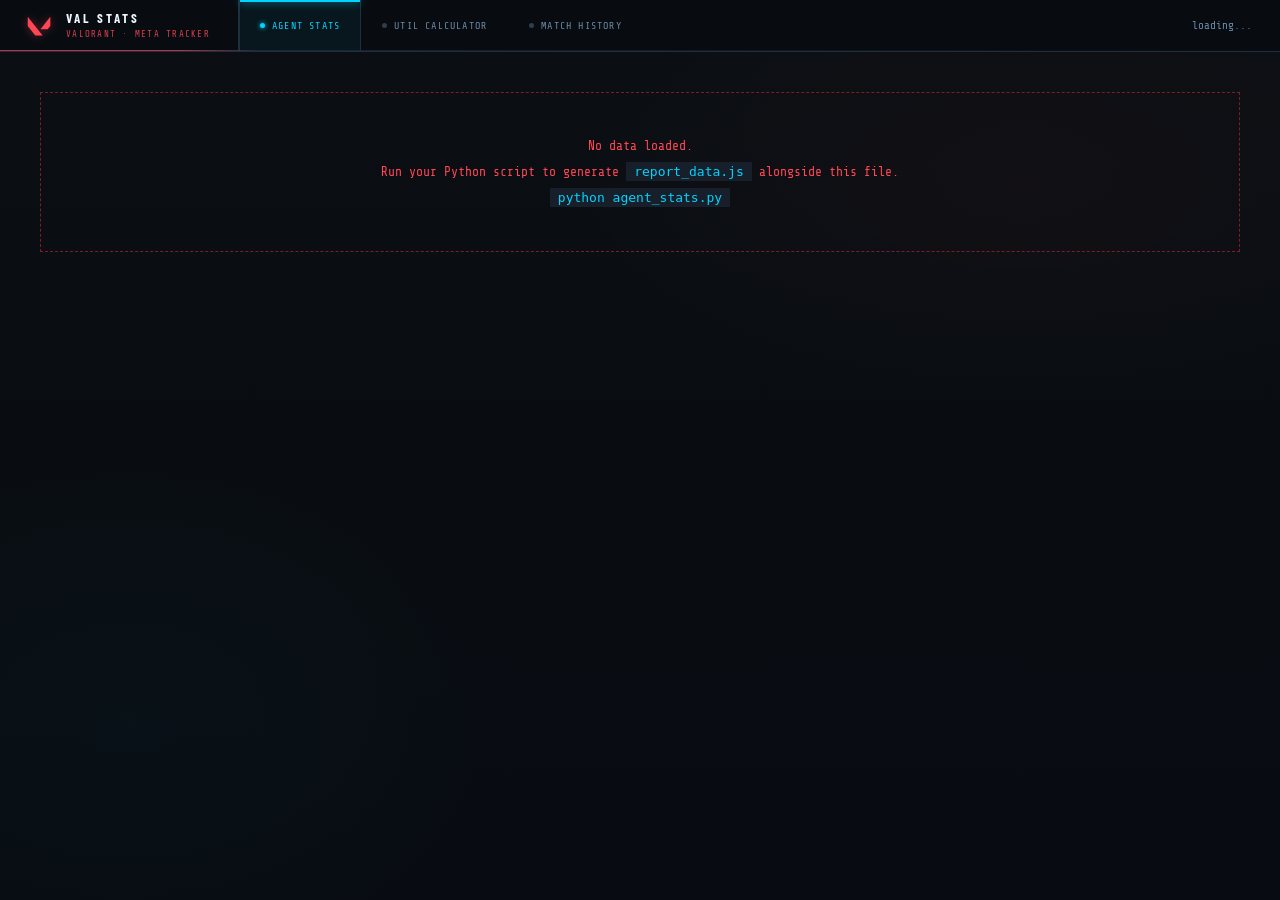
==== index.html @ 7b9d7e97 "complete rework of the html report;" ====
<!DOCTYPE html>
<html lang="en">

<head>
  <meta charset="UTF-8">
  <meta name="viewport" content="width=device-width, initial-scale=1.0">
  <title>VAL STATS</title>
  <script src="report_data.js"></script>
  <script src="round_stats.js"></script>
  <link
    href="https://fonts.googleapis.com/css2?family=Share+Tech+Mono&family=Barlow+Condensed:wght@300;400;600;700;900&family=Orbitron:wght@400;700;900&display=swap"
    rel="stylesheet">
  <link rel="stylesheet" href="shared.css">
  <style>
    /* index-specific overrides: util page is narrower, account for sticky header */
    #page-util .util-app {
      min-height: calc(100vh - 65px);
    }

    /* ── HEADER ─────────────────────────────────────────────── */
    header {
      border-bottom: 1px solid var(--border);
      padding: 0 28px 0 24px;
      display: flex;
      align-items: stretch;
      justify-content: space-between;
      background: #080c11;
      position: sticky;
      top: 0;
      z-index: 100;
      height: 52px;
    }

    header::after {
      content: '';
      position: absolute;
      bottom: 0;
      left: 0;
      right: 0;
      height: 1px;
      background: linear-gradient(90deg, var(--red) 0%, var(--red) 180px, var(--border) 260px, transparent 100%);
      opacity: .7;
    }

    /* ── LOGO MARK — crosshair/data grid icon ─── */
    .logo {
      display: flex;
      align-items: center;
      gap: 12px;
      padding-right: 28px;
      border-right: 1px solid var(--border);
      margin-right: 0;
    }

    .logo-mark {
      width: 30px;
      height: 30px;
      position: relative;
      flex-shrink: 0;
    }

    .logo-mark svg {
      position: absolute;
      inset: 0;
      width: 100%;
      height: 100%;
      filter: drop-shadow(0 0 4px #ff465566);
    }

    .logo-text {
      font-family: var(--body);
      font-size: 13px;
      font-weight: 700;
      letter-spacing: .22em;
      text-transform: uppercase;
      color: var(--text-bright);
      line-height: 1;
    }

    .logo-sub {
      font-family: var(--mono);
      font-size: 9px;
      color: var(--red);
      letter-spacing: .14em;
      margin-top: 4px;
      text-transform: uppercase;
      opacity: .85;
    }

    /* ── NAV TABS ─── */
    .nav-tabs {
      display: flex;
      align-items: stretch;
      gap: 0;
      margin-left: 0;
      height: 100%;
    }

    .nav-tab {
      padding: 0 20px;
      font-family: var(--mono);
      font-size: 10px;
      letter-spacing: .12em;
      cursor: pointer;
      background: none;
      border: none;
      color: var(--text-dim);
      transition: color .15s, background .15s;
      display: flex;
      align-items: center;
      gap: 7px;
      position: relative;
      white-space: nowrap;
      border-left: 1px solid transparent;
      border-right: 1px solid transparent;
    }

    .nav-tab::before {
      content: '';
      position: absolute;
      top: 0;
      left: 0;
      right: 0;
      height: 2px;
      background: transparent;
      transition: background .15s;
    }

    .nav-tab:hover {
      color: var(--text);
      background: rgba(255, 255, 255, .03);
    }

    .nav-tab.active {
      color: var(--cyan);
      background: rgba(0, 212, 255, .05);
      border-left-color: var(--border);
      border-right-color: var(--border);
    }

    .nav-tab.active::before {
      background: var(--cyan);
      box-shadow: 0 0 8px var(--cyan);
    }

    .nav-tab-dot {
      width: 5px;
      height: 5px;
      border-radius: 50%;
      background: var(--text-dim);
      opacity: .4;
      transition: all .15s;
      flex-shrink: 0;
    }

    .nav-tab.active .nav-tab-dot {
      background: var(--cyan);
      opacity: 1;
      box-shadow: 0 0 5px var(--cyan);
    }

    .nav-tab:hover .nav-tab-dot {
      opacity: .7;
    }

    .header-meta {
      font-family: var(--mono);
      font-size: 11px;
      color: var(--text-dim);
      display: flex;
      align-items: center;
    }

    .header-meta span {
      color: var(--cyan);
    }

    #no-data-banner {
      padding: 40px;
      text-align: center;
      font-family: var(--mono);
      font-size: 13px;
      color: var(--red);
      border: 1px dashed var(--red-dim);
      margin: 40px;
      line-height: 2;
    }

    #no-data-banner code {
      color: var(--cyan);
      background: var(--bg3);
      padding: 2px 8px;
    }

    /* ── PAGES ──────────────────────────────────────────────── */
    .page {
      display: none;
    }

    .page.active {
      display: block;
    }

    /* ── CONTROLS BAR ───────────────────────────────────────── */
    .controls {
      background: #0a0e16;
      border-bottom: 1px solid var(--border-bright);
      padding: 10px 24px;
      display: flex;
      gap: 14px;
      flex-wrap: nowrap;
      align-items: center;
      position: sticky;
      top: 52px;
      z-index: 40;
      box-shadow: 0 4px 16px rgba(0, 0, 0, .55);
    }

    .control-group {
      display: flex;
      align-items: center;
      gap: 8px;
    }

    .control-group label {
      color: var(--text-dim);
      font-family: var(--mono);
      font-size: 10px;
      letter-spacing: .08em;
      text-transform: uppercase;
      white-space: nowrap;
    }

    select,
    input[type=number] {
      background: var(--bg3);
      border: 1px solid var(--border);
      color: var(--text-bright);
      font-family: var(--mono);
      font-size: 12px;
      padding: 7px 10px;
      border-radius: 1px;
      outline: none;
      transition: border-color .2s;
      appearance: none;
      cursor: pointer;
    }

    select:focus,
    input[type=number]:focus {
      border-color: var(--cyan);
    }

    select option {
      background: #101720;
    }

    .role-filters {
      display: flex;
      gap: 4px;
      flex-wrap: wrap;
    }

    .role-grid {
      display: grid;
      grid-template-columns: 1fr 1fr;
      gap: 3px;
    }

    .role-btn {
      padding: 7px 6px;
      border: 1px solid var(--border);
      background: var(--bg3);
      color: var(--text-dim);
      font-family: var(--mono);
      font-size: 10px;
      cursor: pointer;
      transition: all .15s;
      white-space: nowrap;
      text-align: center;
      letter-spacing: .04em;
    }

    .role-btn.active {
      border-color: var(--role-col, var(--cyan));
      color: var(--role-col, var(--cyan));
      background: color-mix(in srgb, var(--role-col, var(--cyan)) 10%, transparent);
    }

    .checkbox-group {
      display: flex;
      align-items: center;
      gap: 7px;
      font-family: var(--mono);
      font-size: 10px;
      color: var(--text-dim);
    }

    input[type=checkbox] {
      width: 15px;
      height: 15px;
      cursor: pointer;
      accent-color: var(--cyan);
    }

    /* ── META PAGE ──────────────────────────────────────────── */
    .meta-layout {
      display: grid;
      grid-template-columns: var(--sidebar-width) 1fr;
      min-height: calc(100vh - 65px);
    }

    .meta-sidebar {
      border-right: 1px solid var(--border);
      padding: var(--sidebar-padding);
      display: flex;
      flex-direction: column;
      gap: 12px;
      background: var(--panel);
      position: sticky;
      height: 100%;
      max-height: 100vh;
      top: 52px;
    }

    .meta-main {
      padding: 22px;
      display: flex;
      flex-direction: column;
      gap: 22px;
    }

    .panel {
      border: 1px solid var(--border);
      background: var(--bg2);
    }

    .panel-hdr {
      padding: var(--panel-hdr-padding);
      border-bottom: 1px solid var(--border);
      font-family: var(--mono);
      font-size: var(--panel-hdr-size);
      /* standardized: was 10px */
      letter-spacing: .12em;
      color: var(--cyan);
      text-transform: uppercase;
    }

    .panel-hdr::before {
      content: '// ';
      color: var(--text-dim);
    }

    .panel-body {
      padding: 16px;
    }

    .section-title {
      font-family: var(--display);
      font-size: 10px;
      letter-spacing: .18em;
      color: var(--text-dim);
      text-transform: uppercase;
      display: flex;
      align-items: center;
      gap: 12px;
      margin-bottom: 14px;
    }

    .section-title::after {
      content: '';
      flex: 1;
      height: 1px;
      background: var(--border);
    }

    .pfbtn {
      display: block;
      width: 100%;
      padding: 9px 12px;
      border: 1px solid var(--border);
      background: var(--bg3);
      color: var(--text-dim);
      font-family: var(--mono);
      font-size: 13px;
      cursor: pointer;
      transition: all .12s;
      text-align: left;
      letter-spacing: .04em;
      margin-bottom: 4px;
    }

    .pfbtn.active {
      border-color: var(--cyan);
      color: var(--cyan);
      background: var(--cyan-dim);
    }

    .sbtn-grid {
      display: grid;
      grid-template-columns: 1fr 1fr;
      gap: 3px;
    }

    .sbtn {
      padding: 7px 6px;
      border: 1px solid var(--border);
      background: var(--bg3);
      color: var(--text-dim);
      font-family: var(--mono);
      font-size: 11px;
      cursor: pointer;
      transition: all .12s;
      text-align: center;
      letter-spacing: .03em;
    }

    .sbtn.active {
      border-color: var(--yellow);
      color: var(--yellow);
      background: #1a1500;
    }

    .phase-dist-row {
      display: grid;
      grid-template-columns: repeat(4, 1fr);
      gap: 10px;
      margin-bottom: 4px;
    }

    .pd-card {
      border: 1px solid var(--border);
      background: var(--panel);
      padding: 14px;
      text-align: center;
      position: relative;
      overflow: hidden;
    }

    .pd-card::before {
      content: '';
      position: absolute;
      top: 0;
      left: 0;
      right: 0;
      height: 2px;
      background: var(--acc, var(--cyan));
    }

    .pd-name {
      font-family: var(--mono);
      font-size: 9px;
      color: var(--text-dim);
      letter-spacing: .1em;
      text-transform: uppercase;
      margin-bottom: 6px;
    }

    .pd-pct {
      font-family: var(--display);
      font-size: 24px;
      font-weight: 700;
      color: var(--acc, var(--cyan));
      line-height: 1;
    }

    .pd-sub {
      font-family: var(--mono);
      font-size: 10px;
      color: var(--text-dim);
      margin-top: 5px;
    }

    .meta-two-col {
      display: grid;
      grid-template-columns: 1fr 1fr;
      gap: 14px;
    }

    .meta-panel {
      border: 1px solid var(--border);
      background: var(--panel);
      padding: 18px;
    }

    /* Heatmap */
    .heatmap-wrap {
      overflow-x: auto;
      border: 1px solid var(--border);
    }

    .hm-table {
      width: 100%;
      border-collapse: collapse;
      font-family: var(--mono);
      font-size: 11px;
      white-space: nowrap;
    }

    .hm-table th {
      padding: 8px 12px;
      font-size: 9px;
      color: var(--text-dim);
      text-transform: uppercase;
      letter-spacing: .1em;
      border-bottom: 1px solid var(--border);
      background: var(--bg3);
      font-weight: 400;
    }

    .hm-table td {
      padding: 6px 10px;
      border-bottom: 1px solid rgba(30, 48, 64, .4);
    }

    .hm-table tr:hover td {
      background: rgba(255, 255, 255, .03);
    }

    .hm-agent {
      display: flex;
      align-items: center;
      gap: 8px;
      min-width: 130px;
    }

    .hm-icon {
      width: 22px;
      height: 22px;
      border-radius: 50%;
      border: 1px solid var(--border);
      object-fit: cover;
    }

    .hm-cell {
      text-align: center;
      min-width: 80px;
    }

    .hm-val {
      display: inline-block;
      padding: 4px 8px;
      font-size: 10px;
      font-weight: 600;
      font-family: var(--display);
      border: 1px solid transparent;
      min-width: 62px;
      text-align: center;
    }

    /* Win rate column in heatmap */
    .hm-wr-col {
      min-width: 72px;
      text-align: center;
      padding: 6px 8px;
      border-bottom: 1px solid rgba(30, 48, 64, .4);
      border-right: 1px solid rgba(30, 48, 64, .6);
    }

    .hm-wr-val {
      font-family: var(--mono);
      font-size: 11px;
      font-weight: 700;
    }

    .hm-wr-bar {
      width: 100%;
      height: 2px;
      background: var(--border);
      margin-top: 4px;
      position: relative;
    }

    .hm-wr-bar-fill {
      height: 100%;
      position: absolute;
      top: 0;
      left: 0;
    }

    .hm-table th.hm-wr-th {
      min-width: 72px;
      text-align: center;
      border-right: 1px solid rgba(30, 48, 64, .6);
      font-size: 8px;
      letter-spacing: .14em;
      padding: 8px 8px;
    }

    /* Rankings */
    .rankings-grid {
      display: grid;
      grid-template-columns: repeat(4, 1fr);
      gap: 10px;
    }

    .rank-col {
      border: 1px solid var(--border);
      background: var(--panel);
    }

    /* ── TOOLTIPS ───────────────────────────────────────────── */
    [data-tip] {
      position: relative;
    }

    [data-tip]::after {
      content: attr(data-tip);
      position: absolute;
      bottom: calc(100% + 8px);
      left: 50%;
      transform: translateX(-50%);
      background: #0d1520;
      border: 1px solid var(--border-bright);
      color: var(--text);
      font-family: var(--mono);
      font-size: 10px;
      line-height: 1.6;
      padding: 8px 11px;
      white-space: pre-line;
      width: max-content;
      max-width: 240px;
      pointer-events: none;
      opacity: 0;
      transition: opacity .15s .5s, transform .15s .5s;
      transform: translateX(-50%) translateY(4px);
      z-index: 9999;
      box-shadow: 0 4px 18px rgba(0, 0, 0, .6);
      text-align: left;
    }

    [data-tip]::before {
      content: '';
      position: absolute;
      bottom: calc(100% + 3px);
      left: 50%;
      transform: translateX(-50%);
      border: 5px solid transparent;
      border-top-color: var(--border-bright);
      pointer-events: none;
      opacity: 0;
      transition: opacity .15s .5s;
      z-index: 9999;
    }

    [data-tip]:hover::after {
      opacity: 1;
      transform: translateX(-50%) translateY(0);
    }

    [data-tip]:hover::before {
      opacity: 1;
    }

    /* Role filter buttons — tooltip above, anchored left so it doesn't clip off-screen */
    .role-filters [data-tip] {
      isolation: isolate;
    }

    .role-filters [data-tip]::after {
      left: 0;
      transform: translateX(0) translateY(4px);
      z-index: 9999;
    }

    .role-filters [data-tip]:hover::after {
      transform: translateX(0) translateY(0);
    }

    .role-filters [data-tip]::before {
      left: 14px;
      transform: translateX(0);
    }

    /* Sidebar buttons — flip tooltip to the right */
    .meta-sidebar [data-tip]::after,
    .agents-sidebar [data-tip]::after {
      left: calc(100% + 10px);
      bottom: auto;
      top: 50%;
      transform: translateY(-50%) translateX(4px);
      max-width: 260px;
    }

    .meta-sidebar [data-tip]:hover::after,
    .agents-sidebar [data-tip]:hover::after {
      transform: translateY(-50%) translateX(0);
    }

    .meta-sidebar [data-tip]::before,
    .agents-sidebar [data-tip]::before {
      left: calc(100% + 4px);
      bottom: auto;
      top: 50%;
      transform: translateY(-50%);
      border: 5px solid transparent;
      border-right-color: var(--border-bright);
      border-top-color: transparent;
    }

    /* Loadout-by-Phase tabs — tooltip above, centered */
    .phase-tabs [data-tip]::after {
      left: 50%;
      transform: translateX(-50%) translateY(4px);
      bottom: calc(100% + 8px);
      z-index: 9999;
    }

    .phase-tabs [data-tip]:hover::after {
      transform: translateX(-50%) translateY(0);
    }

    .phase-tabs [data-tip]::before {
      left: 50%;
      bottom: calc(100% + 3px);
      border-right-color: transparent;
      border-top-color: var(--border-bright);
    }

    .rank-col-hdr {
      padding: 10px 12px;
      border-bottom: 1px solid var(--border);
      font-family: var(--mono);
      font-size: 10px;
      letter-spacing: .08em;
      text-transform: uppercase;
    }

    .rank-item {
      display: flex;
      align-items: center;
      justify-content: space-between;
      padding: 7px 12px;
      border-bottom: 1px solid rgba(30, 48, 64, .4);
    }

    .rank-item:last-child {
      border-bottom: none;
    }

    .rank-pos {
      font-family: var(--mono);
      font-size: 9px;
      color: var(--text-dim);
      min-width: 18px;
    }

    .rank-agent {
      font-size: 12px;
      color: var(--text-bright);
      flex: 1;
      padding: 0 4px;
    }

    .rank-cpr {
      font-family: var(--display);
      font-size: 11px;
    }
  </style>
</head>

<body>

  <header>
    <div style="display:flex;align-items:stretch;">
      <div class="logo">
        <div class="logo-mark">
          <svg viewBox="0 0 32 32" fill="#ff4655" xmlns="http://www.w3.org/2000/svg">
            <path
              d="M19.8,26.1h-0.2c-2.4,0-4.8,0-7.2,0c-0.3,0-0.5-0.1-0.6-0.3c-2.5-3.2-5.1-6.3-7.6-9.5C4.1,16.1,4,16,4,15.8   c0-3.1,0-6.1,0-9.2c0-0.1,0-0.2,0.1-0.2h0.1c5.2,6.5,10.4,13,15.5,19.5c0,0,0,0.1,0.1,0.1L19.8,26.1L19.8,26.1z" />
            <path
              d="M27.8,16.3c-0.7,0.9-1.5,1.8-2.2,2.8c-0.2,0.2-0.4,0.3-0.6,0.3c-2.4,0-4.8,0-7.1,0c0,0-0.1,0-0.1,0c-0.1,0-0.2-0.1-0.1-0.2   c0,0,0-0.1,0.1-0.1c2.4-3,4.7-5.9,7.1-8.9c1-1.2,2-2.5,2.9-3.7c0-0.1,0.1-0.1,0.2-0.1c0,0,0.1,0,0.1,0c0,0.1,0,0.1,0,0.2   c0,3,0,6.1,0,9.1C28,16,27.9,16.2,27.8,16.3L27.8,16.3z" />
          </svg>
        </div>
        <div>
          <div class="logo-text">VAL STATS</div>
          <div class="logo-sub">VALORANT · META TRACKER</div>
        </div>
      </div>
      <nav class="nav-tabs">
        <button class="nav-tab active" onclick="showPage('agents',this)"><span class="nav-tab-dot"></span>AGENT
          STATS</button>
        <!-- <button class="nav-tab" onclick="showPage('meta',this)"><span class="nav-tab-dot"></span>META ANALYSIS</button> -->
        <button class="nav-tab" onclick="showPage('util',this)"><span class="nav-tab-dot"></span>UTIL
          CALCULATOR</button>
        <button class="nav-tab" onclick="showPage('matchhistory',this)"><span class="nav-tab-dot"></span>MATCH
          HISTORY</button>
      </nav>
    </div>
    <div class="header-meta" id="header-meta">loading...</div>
    <div id="util-header-right"
      style="display:none;align-items:center;gap:24px;font-family:var(--mono);font-size:11px;color:var(--text-dim);">
      <span id="util-data-source-badge"><span class="util-status-dot"></span>load round_stats.js to use real data</span>
      <button id="util-btn-stats-report-hdr"
        onclick="document.getElementById('util-iframe').contentWindow.postMessage({type:'open-stats-report'},'*')"
        style="display:none;font-family:var(--mono);font-size:11px;letter-spacing:0.08em;
             background:var(--bg3);border:1px solid var(--border-bright);color:var(--cyan);
             padding:6px 14px;cursor:pointer;transition:all 0.15s;" onmouseover="this.style.borderColor='var(--cyan)'"
        onmouseout="this.style.borderColor='var(--border-bright)'">
        ▤ DATA REPORT
      </button>
      <span id="util-current-act-label" style="color:var(--yellow)">—</span>
    </div>
  </header>


  <!-- ═══════════════════════════════════════════════════════════════
     PAGE 1: AGENT STATS
═══════════════════════════════════════════════════════════════ -->
  <div id="page-agents" class="page active">
    <style>
      /* ── AGENT STATS LAYOUT ─────────────────────────────────── */
      .agents-layout {
        display: grid;
        grid-template-columns: var(--sidebar-width) 1fr;
        min-height: calc(100vh - 52px);
      }

      .agents-sidebar {
        border-right: 1px solid var(--border);
        padding: var(--sidebar-padding);
        display: flex;
        flex-direction: column;
        gap: 12px;
        background: var(--panel);
        position: sticky;
        top: 52px;
        height: calc(100vh - 52px);
        overflow-y: auto;
      }

      .agents-main {
        display: flex;
        flex-direction: column;
        min-height: 0;
      }

      .agents-sidebar .role-filters {
        flex-direction: column;
        gap: 3px;
      }

      .agents-sidebar .role-btn {
        width: 100%;
        text-align: left;
        padding: 7px 10px;
      }

      /* ── TABLE ──────────────────────────────────────────────── */
      .stats-table {
        overflow-x: auto;
        overflow-y: auto;
        height: calc(100vh - 52px);
      }

      table {
        width: 100%;
        border-collapse: collapse;
      }

      thead {
        position: sticky;
        top: 0;
        z-index: 10;
      }

      thead tr {
        background: #0d1520;
        border-bottom: 1px solid var(--border);
      }

      th {
        padding: 11px 14px;
        text-align: left;
        font-family: var(--mono);
        font-weight: 400;
        font-size: 10px;
        letter-spacing: .1em;
        color: var(--text-dim);
        text-transform: uppercase;
        white-space: nowrap;
        user-select: none;
      }

      th.sortable {
        cursor: pointer;
      }

      th.sortable:hover {
        color: var(--text-bright);
      }

      th.sorted {
        color: var(--cyan);
      }

      th.sorted.desc::after {
        content: ' ▼';
        font-size: 8px;
      }

      th.sorted.asc::after {
        content: ' ▲';
        font-size: 8px;
      }

      tbody tr.agent-row {
        border-bottom: 1px solid var(--border);
        cursor: pointer;
        transition: background .12s;
      }

      tbody tr.agent-row:hover {
        background: rgba(0, 212, 255, .04);
      }

      tbody tr.agent-row.expanded {
        background: rgba(0, 212, 255, .07);
        border-bottom-color: var(--cyan-dim);
      }

      td {
        padding: 11px 14px;
        color: var(--text);
        vertical-align: middle;
      }

      .agent-cell {
        display: flex;
        align-items: center;
        gap: 10px;
      }

      .agent-icon {
        width: 36px;
        height: 36px;
        border-radius: 50%;
        border: 1px solid var(--red);
        object-fit: cover;
        flex-shrink: 0;
      }

      .agent-name {
        font-weight: 700;
        font-size: 1.05em;
        color: var(--text-bright);
      }

      .agent-role {
        font-family: var(--mono);
        font-size: 9px;
        color: var(--red);
        text-transform: uppercase;
        letter-spacing: .08em;
        margin-top: 2px;
      }

      .expand-caret {
        display: inline-block;
        font-size: 9px;
        color: var(--text-dim);
        margin-left: 5px;
        transition: transform .2s;
        vertical-align: middle;
      }

      tr.expanded .expand-caret {
        transform: rotate(90deg);
      }

      .stat-num {
        font-family: var(--mono);
        font-size: 13px;
        font-weight: 600;
      }

      .pct {
        color: #00d4aa;
      }

      .kda-val {
        color: var(--yellow);
      }

      .role-header-row td {
        background: linear-gradient(90deg, rgba(255, 70, 85, .18) 0%, rgba(255, 70, 85, .06) 100%);
        padding: 7px 14px 7px 18px;
        font-family: var(--mono);
        font-size: 10px;
        color: var(--red);
        text-transform: uppercase;
        letter-spacing: .18em;
        border-top: 1px solid rgba(255, 70, 85, .45);
        border-bottom: 1px solid rgba(255, 70, 85, .2);
        box-shadow: inset 3px 0 0 var(--red);
      }

      .util-sort-btn:hover {
        color: var(--text-bright) !important;
        border-color: var(--text-dim) !important;
      }

      .util-sort-btn.active-inv {
        color: var(--cyan) !important;
        border-color: var(--cyan) !important;
        background: var(--cyan-dim) !important;
      }

      .util-sort-btn.active-ult {
        color: var(--red) !important;
        border-color: var(--red) !important;
        background: rgba(255, 70, 85, .08) !important;
      }

      .util-mini {
        display: flex;
        flex-direction: column;
        gap: 3px;
        min-width: 96px;
      }

      .util-mini-row {
        display: flex;
        align-items: center;
        gap: 5px;
      }

      .um-lbl {
        width: 14px;
        height: 14px;
        flex-shrink: 0;
        display: flex;
        align-items: center;
        justify-content: center;
      }

      .um-lbl img {
        width: 14px;
        height: 14px;
        object-fit: contain;
        filter: brightness(0) invert(1);
        opacity: 0.75;
      }

      .um-lbl-txt {
        font-family: var(--mono);
        font-size: 9px;
        text-align: center;
        line-height: 14px;
      }

      .um-track {
        flex: 1;
        height: 3px;
        background: var(--border);
        position: relative;
      }

      .um-fill {
        height: 100%;
        position: absolute;
        top: 0;
        left: 0;
      }

      .um-val {
        font-family: var(--mono);
        font-size: 9px;
        color: var(--text-dim);
        width: 28px;
        text-align: right;
      }

      /* Clickable CPR rows in accordion */
      .cpr-row {
        cursor: pointer;
        border-radius: 2px;
        transition: background .12s;
        padding: 2px 4px;
        margin: 0 -4px;
      }

      .cpr-row:hover {
        background: rgba(255, 255, 255, .04);
      }

      .cpr-row.util-selected {
        background: rgba(0, 212, 255, .08);
        outline: 1px solid rgba(0, 212, 255, .25);
      }

      /* Ability detail panel */
      .util-detail-panel {
        margin-top: 14px;
        border: 1px solid var(--border);
        background: var(--bg3);
        padding: 12px 14px;
        display: none;
        animation: fadeSlideIn .15s ease;
      }

      .util-detail-panel.visible {
        display: flex;
        gap: 12px;
        align-items: flex-start;
      }

      @keyframes fadeSlideIn {
        from {
          opacity: 0;
          transform: translateY(-4px);
        }

        to {
          opacity: 1;
          transform: translateY(0);
        }
      }

      .udp-icon {
        width: 38px;
        height: 38px;
        flex-shrink: 0;
        display: flex;
        align-items: center;
        justify-content: center;
        border: 1px solid var(--border);
        background: var(--panel);
      }

      .udp-icon img {
        width: 28px;
        height: 28px;
        object-fit: contain;
      }

      .udp-body {
        flex: 1;
        min-width: 0;
      }

      .udp-name {
        font-family: var(--mono);
        font-size: 11px;
        font-weight: 700;
        color: var(--text-bright);
        margin-bottom: 3px;
      }

      .udp-slot-badge {
        font-family: var(--mono);
        font-size: 9px;
        padding: 1px 5px;
        border: 1px solid;
        margin-right: 5px;
        letter-spacing: .06em;
      }

      .udp-cpr {
        font-family: var(--mono);
        font-size: 10px;
        color: var(--text-dim);
        margin-top: 6px;
      }

      .udp-cpr strong {
        color: var(--text-bright);
      }

      .udp-desc {
        font-size: 11px;
        color: var(--text);
        line-height: 1.55;
        margin: 5px 0 4px;
        opacity: .85;
      }

      .shield-mini {
        min-width: 88px;
      }

      .sm-bar {
        display: flex;
        height: 5px;
        width: 100%;
        margin-bottom: 4px;
        overflow: hidden;
      }

      .sm-labels {
        font-family: var(--mono);
        font-size: 9px;
        color: var(--text-dim);
        display: flex;
        gap: 7px;
      }

      tr.accordion-row {
        display: none;
      }

      tr.accordion-row.open {
        display: table-row;
      }

      .accordion-row td {
        padding: 0;
        background: var(--bg3);
        border-bottom: 2px solid var(--border);
      }

      .acc-content {
        padding: 18px 20px;
      }

      .acc-grid-2 {
        display: grid;
        grid-template-columns: 1fr 1fr;
        gap: 14px;
        margin-bottom: 14px;
      }

      .acc-grid-3 {
        display: grid;
        grid-template-columns: 1fr 1fr 1fr;
        gap: 14px;
      }

      .acc-panel {
        border: 1px solid var(--border);
        background: var(--panel);
        padding: 16px;
      }

      .acc-title {
        font-family: var(--mono);
        font-size: 10px;
        letter-spacing: .12em;
        color: var(--cyan);
        margin-bottom: 14px;
        text-transform: uppercase;
        display: flex;
        align-items: center;
      }

      .acc-title::before {
        content: '// ';
        color: var(--text-dim);
        flex-shrink: 0;
      }

      .cpr-row {
        display: flex;
        align-items: center;
        gap: 10px;
        margin-bottom: 9px;
      }

      .cpr-label {
        font-family: var(--mono);
        font-size: 11px;
        color: var(--text);
        min-width: 170px;
      }

      .cpr-slot {
        font-family: var(--mono);
        font-size: 9px;
        color: var(--text-dim);
        background: var(--bg3);
        border: 1px solid var(--border);
        padding: 1px 4px;
        margin-right: 5px;
        flex-shrink: 0;
      }

      .cpr-track {
        flex: 1;
        height: 7px;
        background: var(--border);
        position: relative;
        min-width: 40px;
      }

      .cpr-fill {
        height: 100%;
        position: absolute;
        top: 0;
        left: 0;
        transition: width .3s;
      }

      .cpr-val {
        font-family: var(--display);
        font-size: 11px;
        min-width: 42px;
        text-align: right;
      }

      .phase-tabs {
        display: flex;
        gap: 3px;
        margin-bottom: 12px;
        flex-wrap: wrap;
      }

      .phase-tab {
        padding: 4px 10px;
        font-family: var(--mono);
        font-size: 10px;
        border: 1px solid var(--border);
        cursor: pointer;
        color: var(--text-dim);
        background: var(--bg3);
        transition: all .12s;
        letter-spacing: .04em;
      }

      .phase-tab.active {
        border-color: var(--cyan);
        color: var(--cyan);
        background: var(--cyan-dim);
      }

      .phase-pane {
        display: none;
      }

      .phase-pane.active {
        display: block;
      }

      .bar-row {
        display: flex;
        align-items: center;
        gap: 8px;
        margin-bottom: 6px;
      }

      .bar-name {
        font-family: var(--mono);
        font-size: 11px;
        color: var(--text);
        min-width: 130px;
        overflow: hidden;
        text-overflow: ellipsis;
        white-space: nowrap;
      }

      .bar-track {
        flex: 1;
        height: 5px;
        background: var(--border);
        position: relative;
        min-width: 40px;
      }

      .bar-fill {
        height: 100%;
        position: absolute;
        top: 0;
        left: 0;
        background: var(--cyan-dim);
        border-right: 2px solid var(--cyan);
        transition: width .3s;
      }

      .bar-pct {
        font-family: var(--mono);
        font-size: 10px;
        color: var(--text-dim);
        min-width: 38px;
        text-align: right;
      }

      .spend-cards {
        display: grid;
        grid-template-columns: repeat(3, 1fr);
        gap: 8px;
        margin-top: 12px;
      }

      .spend-card {
        border: 1px solid var(--border);
        padding: 10px 8px;
        text-align: center;
      }

      .spend-val {
        font-family: var(--display);
        font-size: 14px;
        color: var(--cyan);
      }

      .spend-lbl {
        font-family: var(--mono);
        font-size: 9px;
        color: var(--text-dim);
        text-transform: uppercase;
        letter-spacing: .06em;
        margin-top: 3px;
      }

      .acc-note {
        font-family: var(--mono);
        font-size: 10px;
        color: var(--text-dim);
        margin-top: 10px;
        line-height: 1.8;
      }

      .role-filters {
        display: flex;
        gap: 4px;
        flex-wrap: wrap;
      }

      .role-grid {
        display: grid;
        grid-template-columns: 1fr 1fr;
        gap: 3px;
      }

      .role-btn {
        padding: 7px 6px;
        border: 1px solid var(--border);
        background: var(--bg3);
        color: var(--text-dim);
        font-family: var(--mono);
        font-size: 10px;
        cursor: pointer;
        transition: all .15s;
        white-space: nowrap;
        text-align: center;
        letter-spacing: .04em;
      }

      .role-btn.active {
        border-color: var(--role-col, var(--cyan));
        color: var(--role-col, var(--cyan));
        background: color-mix(in srgb, var(--role-col, var(--cyan)) 10%, transparent);
      }

      .checkbox-group {
        display: flex;
        align-items: center;
        gap: 7px;
        font-family: var(--mono);
        font-size: 10px;
        color: var(--text-dim);
      }

      input[type=checkbox] {
        width: 15px;
        height: 15px;
        cursor: pointer;
        accent-color: var(--cyan);
      }

      .agents-sidebar [data-tip]::after {
        left: calc(100% + 10px);
        bottom: auto;
        top: 50%;
        transform: translateY(-50%) translateX(4px);
        max-width: 260px;
      }

      .agents-sidebar [data-tip]:hover::after {
        transform: translateY(-50%) translateX(0);
      }

      .agents-sidebar [data-tip]::before {
        left: calc(100% + 4px);
        bottom: auto;
        top: 50%;
        transform: translateY(-50%);
        border: 5px solid transparent;
        border-right-color: var(--border-bright);
        border-top-color: transparent;
      }

      .phase-tabs [data-tip]::after {
        left: 50%;
        transform: translateX(-50%) translateY(4px);
        bottom: calc(100% + 8px);
        z-index: 9999;
      }

      .phase-tabs [data-tip]:hover::after {
        transform: translateX(-50%) translateY(0);
      }

      .phase-tabs [data-tip]::before {
        left: 50%;
        bottom: calc(100% + 3px);
        border-right-color: transparent;
        border-top-color: var(--border-bright);
      }
    </style>

    <div class="agents-layout">
      <div class="agents-sidebar">
        <div class="panel">
          <div class="panel-hdr">Search</div>
          <div class="panel-body" style="padding:10px 12px;">
            <div style="position:relative;">
              <span
                style="position:absolute;left:9px;top:50%;transform:translateY(-50%);font-family:var(--mono);font-size:11px;color:var(--text-dim);pointer-events:none;">⌕</span>
              <input type="text" id="agentSearch" placeholder="Agent name…"
                style="width:100%;box-sizing:border-box;padding:7px 10px 7px 26px;background:var(--bg3);border:1px solid var(--border);color:var(--text-bright);font-family:var(--mono);font-size:12px;outline:none;transition:border-color .2s;border-radius:1px;"
                oninput="agentsPage.renderTable()" onfocus="this.style.borderColor='var(--cyan)'"
                onblur="this.style.borderColor='var(--border)'">
            </div>
          </div>
        </div>
        <div class="panel">
          <div class="panel-hdr">Role</div>
          <div class="panel-body" style="padding:10px 12px;">
            <div id="roleFilters" class="role-grid"></div>
          </div>
        </div>
        <div class="panel">
          <div class="panel-hdr">Config</div>
          <div class="panel-body" style="padding:10px 12px;display:flex;flex-direction:column;gap:8px;">
            <div>
              <div
                style="font-family:var(--mono);font-size:9px;color:var(--text-dim);letter-spacing:.08em;text-transform:uppercase;margin-bottom:5px;">
                Min Matches</div>
              <input type="number" id="minMatches" min="0" value="10" step="1" style="width:100%;box-sizing:border-box;"
                data-tip="Hide agents seen in fewer&#10;than this many matches.&#10;Reduces small-sample noise.">
            </div>
            <div>
              <div
                style="font-family:var(--mono);font-size:9px;color:var(--text-dim);letter-spacing:.08em;text-transform:uppercase;margin-bottom:5px;">
                Sort By</div>
              <select id="sortBy" style="width:100%;box-sizing:border-box;">
                <option value="team_percentage">Team Pick Rate</option>
                <option value="matches_seen_percentage">Matches Seen %</option>
                <option value="win_rate">Win Rate</option>
                <option value="non_mirror_win_rate">Non-Mirror WR</option>
                <option value="kda">KDA</option>
                <option value="util_score">Util Investment</option>
                <option value="ult_cpr">Ult Usage Rate</option>
                <option value="name">Name</option>
              </select>
            </div>
            <div>
              <div
                style="font-family:var(--mono);font-size:9px;color:var(--text-dim);letter-spacing:.08em;text-transform:uppercase;margin-bottom:5px;">
                Order</div>
              <select id="sortOrder" style="width:100%;box-sizing:border-box;">
                <option value="desc">Desc</option>
                <option value="asc">Asc</option>
              </select>
            </div>
            <div style="display:flex;flex-direction:column;gap:6px;padding-top:2px;">
              <div class="checkbox-group"><input type="checkbox" id="groupByRole"><label for="groupByRole"
                  data-tip="Organise rows into labelled&#10;role sections.">Group by role</label></div>
              <div class="checkbox-group"><input type="checkbox" id="showUtil" checked><label for="showUtil"
                  data-tip="Show the Util CPR column.">Show util CPR</label></div>

            </div>
          </div>
        </div>
        <div class="panel">
          <div class="panel-hdr">Map</div>
          <div class="panel-body" style="padding:10px 12px;">
            <select id="agents-sel-map"
              style="width:100%;box-sizing:border-box;font-family:var(--mono);font-size:11px;background:var(--bg3);border:1px solid var(--border);color:var(--text-bright);padding:7px 10px;outline:none;appearance:none;cursor:pointer;border-radius:1px;"
              onchange="agentsPage.renderTable()">
              <option value="all">All Maps</option>
            </select>
          </div>
        </div>
        <div class="panel">
          <div class="panel-hdr">Rank Filter</div>
          <div class="panel-body" style="padding:10px 12px;">
            <div class="rank-grid" id="agents-rank-grid"></div>
            <div id="agents-rank-note"
              style="font-family:var(--mono);font-size:9px;color:var(--text-dim);margin-top:8px;line-height:1.6;opacity:.6;display:none;">
              No rank data in dataset.</div>
          </div>
        </div>
      </div>

      <div class="agents-main">
        <div class="stats-table" id="agents-table-wrap">
          <table>
            <thead>
              <tr>
                <th style="min-width:180px;">Agent</th>
                <th class="sortable" data-sort="teams"
                  data-tip="Number of distinct teams&#10;that ran this agent at&#10;least once.">Teams</th>
                <th class="sortable" data-sort="team_percentage"
                  data-tip="% of teams that picked&#10;this agent ÷ total teams.">Pick Rate</th>
                <th class="sortable" data-sort="matches_seen_percentage"
                  data-tip="% of matches where this&#10;agent appeared on either&#10;team's roster.">Matches %</th>
                <th class="sortable" data-sort="win_rate"
                  data-tip="Rounds won ÷ total rounds&#10;played across all matches.">Win Rate</th>
                <th class="sortable" data-sort="non_mirror_win_rate"
                  data-tip="Win rate excluding rounds&#10;where enemy ran same agent.">Non-Mirror WR</th>
                <th class="sortable" data-sort="kda" data-tip="(Kills + Assists) ÷ Deaths.&#10;Averaged per player.">KDA
                </th>
                <th id="col-util" style="min-width:130px;"
                  data-tip="Casts-per-round for each&#10;ability slot (C/Q/E/X).">
                  <span style="display:flex;align-items:center;gap:6px;">Util CPR
                    <span style="display:flex;gap:3px;">
                      <span class="util-sort-btn" data-sort="util_score"
                        style="font-family:var(--mono);font-size:8px;padding:2px 5px;border:1px solid var(--border);cursor:pointer;color:var(--text-dim);transition:all .15s;letter-spacing:.04em;"
                        data-tip="Util Investment: C+Q+E+X CPR sum.">INV</span>
                      <span class="util-sort-btn" data-sort="ult_cpr"
                        style="font-family:var(--mono);font-size:8px;padding:2px 5px;border:1px solid var(--border);cursor:pointer;color:var(--text-dim);transition:all .15s;letter-spacing:.04em;"
                        data-tip="Ult Usage Rate: X-slot CPR.">ULT</span>
                    </span>
                  </span>
                </th>
              </tr>
            </thead>
            <tbody id="agentTableBody"></tbody>
          </table>
        </div>
      </div>
    </div>

    <script>
      window._RD = window._RD || window.REPORT_DATA;
      window.agentsPage = (function () {
        'use strict';
        var RD = window._RD;
        var agentsData = RD.agents, reprData = RD.repr, metaData = RD.meta, summary = RD.summary;

        // ── MATHEMATICALLY CORRECT STAT AGGREGATION ─────────────────────────────────
        // Avoids the average-of-averages fallacy by recomputing rates from raw counts.
        // win_rate        = Σwins / Σpicks
        // kda             = Σ(kills+assists) / Σdeaths
        // non_mirror_wr   = Σnon_mirror_wins / Σnon_mirror_picks
        // team_percentage = Σteams / Σtotal_teams
        // matches_seen_%  = Σmatches_seen / summary.matches * 100
        //                   (matches where enemy ran this agent ÷ 51 total matches, one team per match)
        // utility (CPR)   = simple mean across leaves (already a per-round rate)
        // by_phase        = count-weighted merge: Σcount / Σsample_rounds per weapon/shield

        // Fuse by_phase dicts from multiple leaf nodes.
        // Invariant: buy_rate_pct = count / sample_rounds * 100 -- so sum counts & sample_rounds.
        function fuseByPhase(nodes) {
          var acc = {};
          nodes.forEach(function (n) {
            if (!n || !n.by_phase) return;
            Object.keys(n.by_phase).forEach(function (ph) {
              var src = n.by_phase[ph];
              if (!acc[ph]) acc[ph] = { weapons: {}, shields: {}, sample_rounds: 0 };
              var dst = acc[ph];
              dst.sample_rounds += (src.sample_rounds || 0);
              Object.keys(src.weapons || {}).forEach(function (w) {
                dst.weapons[w] = (dst.weapons[w] || 0) + (src.weapons[w].count || 0);
              });
              Object.keys(src.shields || {}).forEach(function (s) {
                dst.shields[s] = (dst.shields[s] || 0) + (src.shields[s].count || 0);
              });
            });
          });
          // Recompute buy_rate_pct from accumulated counts
          var out = {};
          Object.keys(acc).forEach(function (ph) {
            var d = acc[ph], sr = d.sample_rounds;
            out[ph] = { sample_rounds: sr, weapons: {}, shields: {} };
            Object.keys(d.weapons).forEach(function (w) {
              out[ph].weapons[w] = { count: d.weapons[w], buy_rate_pct: sr > 0 ? +(d.weapons[w] / sr * 100).toFixed(2) : 0 };
            });
            Object.keys(d.shields).forEach(function (s) {
              out[ph].shields[s] = { count: d.shields[s], buy_rate_pct: sr > 0 ? +(d.shields[s] / sr * 100).toFixed(2) : 0 };
            });
          });
          return out;
        }

        function fuseStats(nodes) {
          var valid = nodes.filter(Boolean);
          if (!valid.length) return null;
          if (valid.length === 1) return Object.assign({}, valid[0]);

          var sumWins = 0, sumMatches = 0, sumKills = 0, sumAssists = 0, sumDeaths = 0;
          var sumNMWins = 0, sumNMPicks = 0, sumPicks = 0, sumTeams = 0, sumTotalTeams = 0;
          var sumTotalMatches = 0, sumTotalPlayers = 0;
          var utilSum = { c: 0, q: 0, e: 0, x: 0 }, utilCount = 0;

          valid.forEach(function (n) {
            sumWins += (n.wins || 0);
            sumMatches += (n.matches_seen || 0);
            sumKills += (n.kills || 0);
            sumAssists += (n.assists || 0);
            sumDeaths += (n.deaths || 0);
            sumNMWins += (n.non_mirror_wins || 0);
            sumNMPicks += (n.non_mirror_picks || 0);
            sumPicks += (n.picks || 0);
            sumTeams += (n.teams || 0);
            sumTotalTeams += (n.total_teams || 0);
            sumTotalMatches += (n.total_matches || 0);
            sumTotalPlayers += (n.total_players_in_slice || 0);
            if (n.utility) {
              ['c', 'q', 'e', 'x'].forEach(function (s) { utilSum[s] += (n.utility[s] || 0); });
              utilCount++;
            }
          });

          var out = {};
          out.picks = sumPicks;
          out.teams = sumTeams;
          out.non_mirror_picks = sumNMPicks;
          out.matches_seen = sumMatches;
          out.wins = sumWins;
          out.non_mirror_wins = sumNMWins;
          out.kills = sumKills;
          out.assists = sumAssists;
          out.deaths = sumDeaths;
          out.total_teams = sumTotalTeams;
          out.total_matches = sumTotalMatches;
          out.total_players_in_slice = sumTotalPlayers;

          out.win_rate = sumPicks > 0 ? (sumWins / sumPicks * 100) : null;
          out.non_mirror_win_rate = sumNMPicks > 0 ? (sumNMWins / sumNMPicks * 100) : null;
          out.kda = sumDeaths > 0 ? ((sumKills + sumAssists) / sumDeaths) : null;
          out.team_percentage = sumTotalTeams > 0 ? (sumPicks / sumTotalTeams * 100) : null;
          // matches_seen_% = matches where enemy ran this agent ÷ total matches (51, one team per match)
          var _totalMatches = (summary && summary.matches) || 1;
          out.matches_seen_percentage = sumMatches / _totalMatches * 100;

          out.pick_rate = sumTotalPlayers > 0 ? (sumPicks / sumTotalPlayers * 100) : null;

          // Utility CPR: simple mean (per-round rate; safe to average linearly)
          if (utilCount > 0) {
            out.utility = {};
            ['c', 'q', 'e', 'x'].forEach(function (s) { out.utility[s] = utilSum[s] / utilCount; });
          } else {
            out.utility = null;
          }

          // by_phase: count-weighted merge so buy_rate_pct = Σcount / Σsample_rounds
          out.by_phase = fuseByPhase(valid);

          return out;
        }

        // Resolve stat node(s) for an agent given current map+rank filter, fuse with
        // count-weighted math. No .overall node expected in this data shape.
        function resolveAgentStats(agentName, mapFilter, selRanks, isAllRanks) {
          var tree = metaData.agent_tree;
          if (!tree || !tree[agentName]) return null;
          var ag = tree[agentName];
          var hasMap = mapFilter && mapFilter !== 'all';
          var hasRank = selRanks && selRanks.length > 0 && !isAllRanks;
          var nodes = [];

          if (hasMap && hasRank) {
            var mapNode = ag.by_map && ag.by_map[mapFilter];
            if (!mapNode) return null;
            selRanks.forEach(function (r) { nodes.push(mapNode.by_rank && mapNode.by_rank[r] || null); });
          } else if (hasMap) {
            var mapNode = ag.by_map && ag.by_map[mapFilter];
            if (!mapNode) return null;
            Object.values(mapNode.by_rank || {}).forEach(function (n) { nodes.push(n); });
          } else if (hasRank) {
            Object.values(ag.by_map || {}).forEach(function (mn) {
              selRanks.forEach(function (r) { nodes.push(mn.by_rank && mn.by_rank[r] || null); });
            });
          } else {
            // All maps + all ranks: every leaf
            Object.values(ag.by_map || {}).forEach(function (mn) {
              Object.values(mn.by_rank || {}).forEach(function (n) { nodes.push(n); });
            });
          }

          return fuseStats(nodes);
        }
        // ─────────────────────────────────────────────────────────────────────────────

        // util_score and ult_cpr are computed post-merge in renderTable, where
        // a.utility comes from the resolved stat node (agent_tree overall/by_rank).

        var avgRounds = (summary && (summary.avg_rounds_per_match || summary.avg_match_length || summary.avg_rounds))
          || (metaData && (metaData.avg_rounds_per_match || metaData.avg_match_length || metaData.avg_rounds))
          || 24;

        var sortKey = 'team_percentage', sortDir = 'desc', groupRole = false, showUtil = true;
        var activeRoles = new Set(), expandedSet = new Set();
        var agentsRanks = new Set();    // active/toggled ranks — populated by init IIFE
        var agentsRanksAll = new Set(); // all ranks present in data (never modified by clicks)
        var agentsMap = 'all';
        var SLOT_COL = { c: '#00d4ff', q: '#ffe84d', e: '#39ff14', x: '#ff4655' }, CPR_MAX = 2.0;

        function wrStyle(v) {
          if (v >= 55) return 'color:#00d4aa;text-shadow:0 0 8px #00d4aa44;';
          if (v >= 50.5) return 'color:#00d4aa;'; if (v >= 45) return 'color:var(--text-bright);';
          return 'color:var(--red);';
        }

        var ROLE_COL = { 'Duelist': '#ff4655', 'Initiator': '#ffe84d', 'Controller': '#00d4ff', 'Sentinel': '#39ff14' };

        function initRoleFilters() {
          var ORDER = ['Duelist', 'Initiator', 'Controller', 'Sentinel'];
          var roles = Array.from(new Set(agentsData.map(function (a) { return a.role; }))).sort(function (a, b) {
            var ia = ORDER.indexOf(a), ib = ORDER.indexOf(b);
            if (ia === -1 && ib === -1) return a.localeCompare(b); if (ia === -1) return 1; if (ib === -1) return -1; return ia - ib;
          });
          var el = document.getElementById('roleFilters');
          roles.forEach(function (role) {
            activeRoles.add(role);
            var btn = document.createElement('button'); btn.className = 'role-btn active'; btn.textContent = role; btn.dataset.role = role;
            btn.style.setProperty('--role-col', ROLE_COL[role] || 'var(--cyan)');
            btn.onclick = function () { if (activeRoles.has(role)) { activeRoles.delete(role); btn.classList.remove('active'); } else { activeRoles.add(role); btn.classList.add('active'); } renderTable(); };
            el.appendChild(btn);
          });
        }

        function utilMiniHTML(a) {
          // utility lives on the stat node (a.utility); ability icons live in a.loadout
          var u = a && a.utility;
          var loadout = a && a.loadout;
          if (!u) return '<span style="font-family:var(--mono);font-size:9px;color:var(--text-dim);">—</span>';
          var ai = loadout && loadout.ability_icons || {}, html = '<div class="util-mini">';
          ['c', 'q', 'e', 'x'].forEach(function (s) {
            var pct = Math.min(100, (u[s] / CPR_MAX) * 100), isUlt = s === 'x', dimmed = sortKey === 'ult_cpr' && !isUlt, col = SLOT_COL[s];
            var iconUrl = ai[s] || '';
            var hue = isUlt ? '320' : '160';
            var lblInner = iconUrl
              ? '<img src="' + iconUrl + '" alt="' + s.toUpperCase() + '" style="width:14px;height:14px;object-fit:contain;filter:brightness(0) invert(1) sepia(1) saturate(6) hue-rotate(' + hue + 'deg);opacity:' + (dimmed ? '0.3' : '0.82') + ';display:block;" onerror="this.style.display=&#39;none&#39;">'
              : '<span style="font-family:var(--mono);font-size:9px;color:' + col + ';">' + s.toUpperCase() + '</span>';
            html += '<div class="util-mini-row"><span class="um-lbl">' + lblInner + '</span><div class="um-track"><div class="um-fill" style="width:' + pct + '%;background:' + col + ';opacity:' + (dimmed ? '0.3' : isUlt ? '0.55' : '0.75') + ';"></div></div><span class="um-val">' + u[s].toFixed(3) + '</span></div>';
          });
          return html + '</div>';
        }

        var SHIELD_STYLE = { 'Heavy Armor': { col: '#00d4ff', bg: '#003d4d', abbr: 'H' }, 'Light Armor': { col: '#ffe84d', bg: '#1f1800', abbr: 'L' }, 'Regen Shield': { col: '#a78bfa', bg: '#1a1030', abbr: 'R' }, '(none)': { col: '#6a8aa8', bg: '#0d1520', abbr: 'N' } };
        var SHIELD_KEYS = ['Heavy Armor', 'Light Armor', 'Regen Shield', '(none)'];
        function shieldEntries(sh) { sh = sh || {}; var keys = SHIELD_KEYS.slice(); Object.keys(sh).forEach(function (k) { if (keys.indexOf(k) === -1) keys.push(k); }); keys.sort(function (a, b) { if (a === '(none)') return 1; if (b === '(none)') return -1; return (sh[b] ? sh[b].buy_rate_pct : 0) - (sh[a] ? sh[a].buy_rate_pct : 0); }); return keys.map(function (n) { var s = SHIELD_STYLE[n] || { col: 'var(--text-dim)', bg: '#1a2d3d', abbr: n.charAt(0).toUpperCase() }; return { name: n, pct: sh[n] ? sh[n].buy_rate_pct : 0, col: s.col, bg: s.bg, abbr: s.abbr }; }); }
        function shieldBarsHTML(sh) { var e = shieldEntries(sh), mx = Math.max.apply(null, e.map(function (x) { return x.pct; }).concat([0.01])); return e.map(function (x) { var w = mx > 0 ? (x.pct / mx * 100) : 0; return '<div class="bar-row"><div class="bar-name">' + x.name + '</div><div class="bar-track"><div class="bar-fill" style="width:' + w + '%;background:' + x.col + '55;border-right:2px solid ' + x.col + ';"></div></div><div class="bar-pct" style="color:' + x.col + '">' + x.pct.toFixed(1) + '%</div></div>'; }).join(''); }

        var PRI = new Set(['Vandal', 'Phantom', 'Guardian', 'Bulldog', 'Spectre', 'Stinger', 'Operator', 'Outlaw', 'Marshal', 'Judge', 'Bucky', 'Ares', 'Odin']);
        var SEC = new Set(['Classic', 'Shorty', 'Frenzy', 'Ghost', 'Sheriff', 'Bandit']), SEC_KEYS = ['Classic', 'Ghost', 'Sheriff', 'Frenzy', 'Shorty', 'Bandit'];
        function normName(n) { if (!n) return 'Classic'; var x = n.trim().toLowerCase().replace(/\s+/g, ' '); if (/^\(?none(\s*\/\s*classic)?\)?$/.test(x) || x === '(classic)' || x === 'classic (default)') return 'Classic'; return n.trim(); }
        function cls(n) { return SEC.has(normName(n)) ? 'secondary' : 'primary'; }
        function normObj(o) { var out = {}; Object.entries(o || {}).forEach(function (e) { var k = normName(e[0]); out[k] = out[k] ? { buy_rate_pct: (out[k].buy_rate_pct || 0) + (e[1].buy_rate_pct || 0) } : e[1]; }); return out; }
        function splitW(o) { o = normObj(o); var p = [], sm = {}; Object.entries(o).forEach(function (e) { if (cls(e[0]) === 'secondary') sm[e[0]] = e[1]; else p.push(e); }); var s = SEC_KEYS.map(function (n) { return [n, sm[n] || { buy_rate_pct: 0 }]; }); Object.entries(o).forEach(function (e) { if (cls(e[0]) === 'secondary' && SEC_KEYS.indexOf(e[0]) === -1) s.push(e); }); s.sort(function (a, b) { return (b[1].buy_rate_pct || 0) - (a[1].buy_rate_pct || 0); }); return { primary: p, secondary: s }; }
        function splitWRaw(o) { o = normObj(o); var p = [], s = []; Object.entries(o).forEach(function (e) { if (cls(e[0]) === 'secondary') s.push(e); else p.push(e); }); s.sort(function (a, b) { return (b[1].buy_rate_pct || 0) - (a[1].buy_rate_pct || 0); }); return { primary: p, secondary: s }; }
        function barRow(n, p, mp, cs) { var w = mp > 0 ? (p / mp * 100) : 0, f = cs || 'background:var(--cyan-dim);border-right:2px solid var(--cyan);'; return '<div class="bar-row"><div class="bar-name">' + n + '</div><div class="bar-track"><div class="bar-fill" style="width:' + w + '%;' + f + '"></div></div><div class="bar-pct">' + p.toFixed(1) + '%</div></div>'; }
        function wepBars(e, ac) { if (!e.length) return '<span style="font-family:var(--mono);font-size:11px;color:var(--text-dim);">No data</span>'; var rt = e.reduce(function (s, x) { return s + (x[1].buy_rate_pct || 0); }, 0), t = rt > 0 ? rt : 1; var nm = e.map(function (x) { return [x[0], (x[1].buy_rate_pct || 0) / t * 100]; }); var mp = Math.max.apply(null, nm.map(function (x) { return x[1]; }).concat([0.01])); return nm.map(function (x) { return '<div style="' + (x[1] === 0 ? 'opacity:.35;' : '') + '">' + barRow(x[0], x[1], mp, ac || '') + '</div>'; }).join(''); }
        function phWepBars(e, ac) { if (!e.length) return '<span style="font-family:var(--mono);font-size:11px;color:var(--text-dim);">No data</span>'; var mp = Math.max.apply(null, e.map(function (x) { return x[1].buy_rate_pct || 0; }).concat([0.01])); return e.map(function (x) { var p = x[1].buy_rate_pct || 0, w = mp > 0 ? (p / mp * 100) : 0, f = ac || 'background:var(--cyan-dim);border-right:2px solid var(--cyan);'; return '<div class="bar-row"><div class="bar-name">' + x[0] + '</div><div class="bar-track"><div class="bar-fill" style="width:' + w + '%;' + f + '"></div></div><div class="bar-pct">' + p.toFixed(1) + '%</div></div>'; }).join(''); }
        function infoIcon(tip) { return '<span style="display:inline-flex;align-items:center;justify-content:center;width:13px;height:13px;border-radius:50%;border:1px solid var(--text-dim);font-family:var(--mono);font-size:8px;color:var(--text-dim);cursor:default;margin-left:6px;flex-shrink:0;vertical-align:middle;line-height:1;position:relative;" data-tip="' + tip + '">i</span>'; }

        function phasePane(pd) {
          pd = pd || {}; var sp = splitWRaw(pd.weapons || {}), se = sp.secondary.length > 0 ? sp.secondary : [['Classic', { buy_rate_pct: 100 }]];
          var lbl = function (l, c) { return '<div style="font-family:var(--mono);font-size:9px;color:' + c + ';letter-spacing:.1em;text-transform:uppercase;margin-bottom:6px;margin-top:10px;opacity:.8;">' + l + '</div>'; };
          return lbl('Primary', 'var(--cyan)') + '<div>' + phWepBars(sp.primary.slice(0, 5), 'background:rgba(0,212,255,.18);border-right:2px solid var(--cyan);') + '</div>' + lbl('Secondary', 'var(--yellow)') + '<div>' + phWepBars(se.slice(0, 5), 'background:rgba(255,232,77,.15);border-right:2px solid var(--yellow);') + '</div>' + '<div style="margin-top:12px;font-family:var(--mono);font-size:10px;color:var(--text-dim);letter-spacing:.08em;text-transform:uppercase;margin-bottom:8px;">Shields</div>' + shieldBarsHTML(pd.shields || {});
        }

        function getFilteredUtility(agentName) {
          // Resolve per-agent utility CPR from precomputed slices based on current
          // map + rank filter state, mirroring the same lookup used for agent stats.
          // Falls back through: by_map_rank → by_rank → by_map → overall → null.
          var uba = metaData && metaData.precompute && metaData.precompute.utility_by_agent;
          if (!uba) return null;

          var hasMap = agentsMap && agentsMap !== 'all';
          var selRanks = Array.from(agentsRanks);
          var isAllRanks = agentsRanksAll.size > 0 && agentsRanksAll.size === agentsRanks.size;
          var hasRankFilter = selRanks.length > 0 && !isAllRanks;

          // Helper: merge CPR dicts from multiple rank slices, weighted by matches_seen
          // when available, otherwise simple average.
          function mergeUtilSlices(slices) {
            var result = { c: 0, q: 0, e: 0, x: 0 }, n = 0;
            slices.forEach(function (s) { if (s) { ['c', 'q', 'e', 'x'].forEach(function (k) { result[k] += s[k] || 0; }); n++; } });
            if (!n) return null;
            ['c', 'q', 'e', 'x'].forEach(function (k) { result[k] /= n; });
            return result;
          }

          if (hasMap && hasRankFilter && uba.by_map_rank) {
            var parts = selRanks.map(function (r) {
              var bmr = uba.by_map_rank[agentsMap + '|' + r];
              return bmr && bmr[agentName] || null;
            }).filter(Boolean);
            if (parts.length) return mergeUtilSlices(parts);
          }
          if (hasRankFilter && uba.by_rank) {
            var parts = selRanks.map(function (r) {
              var br = uba.by_rank[r];
              return br && br[agentName] || null;
            }).filter(Boolean);
            if (parts.length) return mergeUtilSlices(parts);
          }
          if (hasMap && uba.by_map) {
            var bm = uba.by_map[agentsMap];
            if (bm && bm[agentName]) return bm[agentName];
          }
          if (uba.overall && uba.overall[agentName]) return uba.overall[agentName];
          return null;
        }

        function buildAccordion(a) {
          if (!a.loadout) return '<div style="padding:20px;font-family:var(--mono);font-size:12px;color:var(--text-dim);">No loadout data for ' + a.name + '.</div>';
          var L = a.loadout, an = L.ability_names || {}, ai = L.ability_icons || {}, ad = L.ability_descriptions || {}, uid = 'acc' + a.name.replace(/[^a-z0-9]/gi, '');

          // Utility is already correctly fused from raw leaves via fuseStats/resolveAgentStats.
          var u = a.utility;
          var utilIsFiltered = false;

          if (!u) return '<div style="padding:20px;font-family:var(--mono);font-size:12px;color:var(--text-dim);">No utility data for ' + a.name + '.</div>';
          var umax = Math.max(u.c, u.q, u.e, u.x, 0.01), utilH = '';
          var detailPanelId = 'udp-' + uid;

          // Filter context label shown above the CPR bars when a filter is active.
          var filterCtx = '';
          if (utilIsFiltered) {
            var ctxParts = [];
            var isAllRanks = agentsRanksAll.size > 0 && agentsRanksAll.size === agentsRanks.size;
            if (agentsMap && agentsMap !== 'all') ctxParts.push(agentsMap);
            if (!isAllRanks && agentsRanks.size > 0) ctxParts.push(Array.from(agentsRanks).map(function (r) { return r.toUpperCase(); }).join('+'));
            if (ctxParts.length)
              filterCtx = '<div style="font-family:var(--mono);font-size:9px;color:var(--cyan);opacity:.7;margin-bottom:8px;letter-spacing:.08em;">FILTERED: ' + ctxParts.join(' / ') + '</div>';
          }

          ['c', 'q', 'e', 'x'].forEach(function (s) {
            var p = Math.min(100, (u[s] / Math.max(umax, 2.0)) * 100);
            var col = SLOT_COL[s];
            var iconUrl = ai[s] || '';
            var safeIcon = iconUrl.replace(/"/g, '&quot;');
            var safeName = (an[s] || s.toUpperCase()).replace(/"/g, '&quot;');
            var iconHtml = iconUrl
              ? '<img src="' + iconUrl + '" style="width:13px;height:13px;object-fit:contain;filter:brightness(0) invert(1);opacity:.75;margin-right:2px;vertical-align:middle;" onerror="this.style.display=&#39;none&#39;">'
              : '';
            var safeDesc = (ad[s] || '').replace(/"/g, '&quot;');
            var approxCasts = Math.round(u[s] * avgRounds);
            utilH += '<div class="cpr-row"'
              + ' data-slot="' + s + '"'
              + ' data-panel="' + detailPanelId + '"'
              + ' data-name="' + safeName + '"'
              + ' data-icon="' + safeIcon + '"'
              + ' data-cpr="' + u[s].toFixed(4) + '"'
              + ' data-approx="' + approxCasts + '"'
              + ' data-col="' + col + '"'
              + ' data-desc="' + safeDesc + '"'
              + ' onclick="agentsPage.showUtilDetail(this)">'
              + '<div class="cpr-label"><span class="cpr-slot" style="color:' + col + '">' + iconHtml + s.toUpperCase() + '</span>' + (an[s] || s.toUpperCase()) + '</div>'
              + '<div class="cpr-track"><div class="cpr-fill" style="width:' + p + '%;background:' + col + ';opacity:.8;"></div></div>'
              + '<div class="cpr-val" style="color:' + col + '">' + u[s].toFixed(3) + '<span style="font-family:var(--mono);font-size:8px;color:var(--text-dim);margin-left:5px;font-weight:400;">≈' + approxCasts + '</span></div>'
              + '</div>';
          });
          utilH = filterCtx + utilH;
          utilH += '<div id="' + detailPanelId + '" class="util-detail-panel"></div>';
          var noteScope = utilIsFiltered ? 'current filter selection' : 'all matches';
          utilH += '<div class="acc-note">Casts-per-round averaged across ' + noteScope + '.<br>CPR &gt; 1.0 = multi-charge ability used more than once per round.<br><span style="color:var(--text-dim);opacity:.7;">≈N = rounded casts per match (CPR × ' + Math.round(avgRounds) + ' avg rounds).</span><br><span style="color:var(--cyan);opacity:.7;">Click a row above for details.</span></div>';

          var phases = ['Pistol', 'Eco', 'Force', 'Full Buy', '2nd Round'];
          var PTIPS = { 'Pistol': 'Round 1 &amp; 13 only.\nAll players start with 800 cr\n— no rifle purchases possible.', 'Eco': 'Teams spent &lt;2000 cr.\nSaving economy for next round;\nexpect pistols &amp; light buys.', 'Force': 'Teams spent ~2000–3899 cr\ndespite low economy.\nForced buys to stay competitive.', 'Full Buy': 'Teams spent ≥3900 cr.\nFull rifles + armor; reflects\ntrue meta weapon choices.', '2nd Round': 'Round after a pistol round win.\nBonus credits apply; shows\nhow teams transition off pistol.' };
          var tH = '<div class="phase-tabs">', pH = '';
          phases.forEach(function (ph, i) { var pk = ph.replace(/ /g, '_'), tip = PTIPS[ph] || ''; tH += '<button class="phase-tab' + (i === 0 ? ' active' : '') + '" onclick="agentsPage.switchPhase(\'' + uid + '\',\'' + pk + '\',this)"' + (tip ? ' data-tip="' + tip + '"' : '') + '>' + ph + '</button>'; pH += '<div class="phase-pane' + (i === 0 ? ' active' : '') + '" id="' + uid + '-' + pk + '">' + phasePane(a.by_phase && a.by_phase[ph]) + '</div>'; });
          tH += '</div>';

          // Aggregate weapons and shields across ALL phases from by_phase (new data shape).
          var _bp = a.by_phase || {};
          var _allWeps = {}, _allShields = {}, _allSR = 0;
          Object.values(_bp).forEach(function (ph) {
            _allSR += (ph.sample_rounds || 0);
            Object.keys(ph.weapons || {}).forEach(function (w) { _allWeps[w] = (_allWeps[w] || 0) + (ph.weapons[w].count || 0); });
            Object.keys(ph.shields || {}).forEach(function (s) { _allShields[s] = (_allShields[s] || 0) + (ph.shields[s].count || 0); });
          });
          var _wepObj = {}, _shObj = {};
          Object.keys(_allWeps).forEach(function (w) { _wepObj[w] = { buy_rate_pct: _allSR > 0 ? _allWeps[w] / _allSR * 100 : 0 }; });
          Object.keys(_allShields).forEach(function (s) { _shObj[s] = { buy_rate_pct: _allSR > 0 ? _allShields[s] / _allSR * 100 : 0 }; });
          var ws = splitW(_wepObj), sh2 = _shObj;
          return '<div class="acc-content"><div class="acc-grid-2"><div class="acc-panel"><div class="acc-title">Utility Usage</div>' + utilH + '</div><div class="acc-panel"><div class="acc-title">Loadout by Phase' + infoIcon('% of rounds in that buy phase\nthis agent carried each weapon.\nDoes not sum to 100%.') + '</div>' + tH + pH + '</div></div><div class="acc-grid-3" style="margin-top:14px;"><div class="acc-panel"><div class="acc-title" style="color:var(--cyan);">Primary Weapons' + infoIcon('Share of all primary-slot rounds.\nBars sum to 100%.') + '</div>' + wepBars(ws.primary.slice(0, 8), 'background:rgba(0,212,255,.18);border-right:2px solid var(--cyan);') + '</div><div class="acc-panel"><div class="acc-title" style="color:var(--yellow);">Secondary Weapons' + infoIcon('Share of all sidearm rounds.\nBars sum to 100%.') + '</div>' + wepBars(ws.secondary, 'background:rgba(255,232,77,.15);border-right:2px solid var(--yellow);') + '</div><div class="acc-panel"><div class="acc-title">Shield Breakdown</div>' + shieldBarsHTML(sh2) + '</div></div></div>';
        }

        function switchPhase(uid, pk, btn) { var c = btn.closest('.acc-panel'); c.querySelectorAll('.phase-pane').forEach(function (p) { p.classList.remove('active'); }); c.querySelectorAll('.phase-tab').forEach(function (b) { b.classList.remove('active'); }); var pane = document.getElementById(uid + '-' + pk); if (pane) pane.classList.add('active'); btn.classList.add('active'); }

        function toggleAccordion(agent) {
          var ar = document.querySelector('tr.agent-row[data-name="' + agent.name + '"]');
          var id = 'acc-row-' + agent.name.replace(/[^a-z0-9]/gi, ''), ex = document.getElementById(id);
          if (ex) { var o = ex.classList.contains('open'); ex.classList.toggle('open', !o); if (ar) ar.classList.toggle('expanded', !o); if (o) expandedSet.delete(agent.name); else expandedSet.add(agent.name); return; }
          var row = document.createElement('tr'); row.className = 'accordion-row open'; row.id = id;
          var cell = document.createElement('td'); cell.colSpan = 8; cell.innerHTML = buildAccordion(agent); row.appendChild(cell);
          if (ar) { ar.classList.add('expanded'); ar.after(row); } expandedSet.add(agent.name);
        }

        function createRow(a) {
          var row = document.createElement('tr'); row.className = 'agent-row'; row.dataset.name = a.name; if (expandedSet.has(a.name)) row.classList.add('expanded');
          var nmWR = a.non_mirror_win_rate !== null ? '<span style="font-family:var(--mono);font-size:13px;font-weight:600;' + wrStyle(a.non_mirror_win_rate) + '">' + a.non_mirror_win_rate.toFixed(1) + '%</span><span style="font-size:.8em;opacity:.45;font-family:var(--mono);margin-left:4px;">(' + a.non_mirror_picks + ')</span>' : '<span style="opacity:.35;">—</span>';
          row.innerHTML = '<td><div class="agent-cell"><img src="' + a.icon + '" alt="" class="agent-icon" onerror="this.style.display=\'none\'"><div><div class="agent-name">' + a.name + '<span class="expand-caret">▶</span></div><div class="agent-role">' + a.role + '</div></div></div></td><td class="stat-num">' + a.teams + '</td><td class="stat-num pct">' + a.team_percentage.toFixed(1) + '%</td><td class="stat-num"><span class="pct">' + a.matches_seen_percentage.toFixed(1) + '%</span> <span style="opacity:.4;font-size:.85em;">(' + a.matches_seen + ')</span></td><td><span style="font-family:var(--mono);font-size:13px;font-weight:600;' + wrStyle(a.win_rate) + '">' + a.win_rate.toFixed(1) + '%</span></td><td>' + nmWR + '</td><td class="stat-num kda-val">' + a.kda.toFixed(2) + '</td><td>' + (showUtil ? utilMiniHTML(a) : '') + '</td>';
          row.onclick = function () { toggleAccordion(a); }; return row;
        }

        function reinsertAccordion(a, tbody) {
          if (!expandedSet.has(a.name)) return;
          var id = 'acc-row-' + a.name.replace(/[^a-z0-9]/gi, '');
          var row = document.createElement('tr'); row.className = 'accordion-row open'; row.id = id;
          var cell = document.createElement('td'); cell.colSpan = 8; cell.innerHTML = buildAccordion(a); row.appendChild(cell); tbody.appendChild(row);
        }

        function renderTable() {
          var tbody = document.getElementById('agentTableBody'), minM = Number(document.getElementById('minMatches').value);
          var cu = document.getElementById('col-util'); if (cu) cu.style.display = showUtil ? '' : 'none';
          document.querySelectorAll('th.sortable').forEach(function (th) { th.classList.remove('sorted', 'asc', 'desc'); if (th.dataset.sort === sortKey) th.classList.add('sorted', sortDir); });
          document.querySelectorAll('.util-sort-btn').forEach(function (btn) { btn.classList.remove('active-inv', 'active-ult'); if (btn.dataset.sort === sortKey) btn.classList.add(sortKey === 'util_score' ? 'active-inv' : 'active-ult'); });

          var sq = (document.getElementById('agentSearch').value || '').toLowerCase().trim();
          agentsMap = document.getElementById('agents-sel-map').value;
          var hasRank = document.getElementById('agents-rank-grid').children.length > 0;

          // Initial filter: roles, search query, and base matches threshold.
          // Note: matches_seen on agent objects comes from the top-level overall node.
          // After resolveAgentStats() the fused value may differ, so we re-filter below.
          var list = agentsData.filter(function (a) { return activeRoles.has(a.role) && (!sq || a.name.toLowerCase().indexOf(sq) !== -1); });

          // ── Single-pass map + rank fusion via waterfall tree ─────────────────────
          var selRanks = Array.from(agentsRanks);
          var isAllRanks = agentsRanksAll.size > 0 && agentsRanksAll.size === agentsRanks.size;
          var anyFilter = agentsMap !== 'all' || (agentsRanks.size > 0 && !isAllRanks);

          if (anyFilter) {
            list = list.map(function (a) {
              var s = resolveAgentStats(a.name, agentsMap, selRanks, isAllRanks);
              if (!s) return null;
              return Object.assign({}, a, s, {
                _filterOverlay: true,
                name: a.name, role: a.role, icon: a.icon, loadout: a.loadout
              });
            }).filter(Boolean);
          } else {
            // No filter active: fuse all leaves (correct count-weighted aggregation)
            list = list.map(function (a) {
              var s = resolveAgentStats(a.name, 'all', [], true);
              if (!s) return null;
              return Object.assign({}, a, s, { name: a.name, role: a.role, icon: a.icon, loadout: a.loadout });
            }).filter(Boolean);
          }

          list = list.filter(function (a) { return (a.matches_seen || 0) >= minM; });

          // Compute sort keys that depend on the resolved utility (now at a.utility)
          list.forEach(function (a) {
            var u = a.utility;
            a.util_score = u ? u.c + u.q + u.e + u.x : null;
            a.ult_cpr = u ? u.x : null;
          });

          list.sort(function (a, b) { var va = a[sortKey], vb = b[sortKey]; if (va === null && vb === null) return 0; if (va === null) return 1; if (vb === null) return -1; if (typeof va === 'string') { va = va.toLowerCase(); vb = vb.toLowerCase(); } return sortDir === 'asc' ? (va > vb ? 1 : -1) : (va < vb ? 1 : -1); });
          tbody.innerHTML = '';
          if (groupRole) {
            // Build role→play-rate from the nested repr structure: repr[map][rank][role]
            // Aggregate across the active map/rank filters (same logic as agent stat resolution).
            var roleReprMap = {};
            if (reprData) {
              var reprMaps = Object.keys(reprData);
              var filtMaps = (agentsMap && agentsMap !== 'all') ? [agentsMap] : reprMaps;
              var isAllRanks2 = agentsRanksAll.size > 0 && agentsRanksAll.size === agentsRanks.size;
              filtMaps.forEach(function (m) {
                var mapNode = reprData[m]; if (!mapNode) return;
                var reprRanks = Object.keys(mapNode);
                var filtRanks = (!isAllRanks2 && agentsRanks.size > 0) ? reprRanks.filter(function (r) { return agentsRanks.has(r.toLowerCase()); }) : reprRanks;
                filtRanks.forEach(function (r) {
                  var rankNode = mapNode[r]; if (!rankNode) return;
                  Object.keys(rankNode).forEach(function (role) {
                    if (!roleReprMap[role]) roleReprMap[role] = { sum: 0, n: 0 };
                    roleReprMap[role].sum += rankNode[role];
                    roleReprMap[role].n++;
                  });
                });
              });
            }
            var grp = {}; list.forEach(function (a) { if (!grp[a.role]) grp[a.role] = []; grp[a.role].push(a); });
            Object.keys(grp).sort().forEach(function (role) {
              var rr = roleReprMap[role];
              var reprStr = rr && rr.n > 0 ? (rr.sum / rr.n).toFixed(1) + '%' : 'N/A';
              var hr = document.createElement('tr'); hr.innerHTML = '<td class="role-header-row" colspan="8">' + role + '  —  play rate: ' + reprStr + '</td>';
              tbody.appendChild(hr); grp[role].forEach(function (a) { tbody.appendChild(createRow(a)); reinsertAccordion(a, tbody); });
            });
          }
          else { list.forEach(function (a) { tbody.appendChild(createRow(a)); reinsertAccordion(a, tbody); }); }
          if (list.length === 1 && !expandedSet.has(list[0].name)) toggleAccordion(list[0]);
        }

        // Event listeners
        document.getElementById('sortBy').addEventListener('change', function (e) { sortKey = e.target.value; renderTable(); });
        document.getElementById('sortOrder').addEventListener('change', function (e) { sortDir = e.target.value; renderTable(); });
        document.getElementById('minMatches').addEventListener('input', function () { renderTable(); });
        document.getElementById('groupByRole').addEventListener('change', function (e) { groupRole = e.target.checked; renderTable(); });
        document.getElementById('showUtil').addEventListener('change', function (e) { showUtil = e.target.checked; renderTable(); });

        document.querySelectorAll('th.sortable').forEach(function (th) { th.addEventListener('click', function () { var k = th.dataset.sort; if (sortKey === k) sortDir = sortDir === 'desc' ? 'asc' : 'desc'; else { sortKey = k; sortDir = 'desc'; } document.getElementById('sortBy').value = sortKey; document.getElementById('sortOrder').value = sortDir; renderTable(); }); });
        document.querySelectorAll('.util-sort-btn').forEach(function (btn) { btn.addEventListener('click', function (e) { e.stopPropagation(); var k = btn.dataset.sort; if (sortKey === k) sortDir = sortDir === 'desc' ? 'asc' : 'desc'; else { sortKey = k; sortDir = 'desc'; } document.getElementById('sortBy').value = sortKey; document.getElementById('sortOrder').value = sortDir; renderTable(); }); });

        // Init map filter
        (function () {
          var sel = document.getElementById('agents-sel-map'), ms = new Set();
          // 1. agent_tree by_map keys (canonical waterfall source)
          if (metaData.agent_tree) {
            Object.keys(metaData.agent_tree).forEach(function (name) {
              Object.keys(metaData.agent_tree[name].by_map || {}).forEach(function (m) { ms.add(m); });
            });
          }
          // 2. agent_stats_slices.maps array
          if (!ms.size && metaData.agent_stats_slices && metaData.agent_stats_slices.maps)
            metaData.agent_stats_slices.maps.forEach(function (m) { ms.add(m); });
          // 3. meta/data maps lists
          if (!ms.size && metaData.maps) metaData.maps.forEach(function (m) { ms.add(m); });
          if (!ms.size && metaData.phase_distribution_by_map) Object.keys(metaData.phase_distribution_by_map).forEach(function (m) { ms.add(m); });
          // 4. legacy per-agent by_map keys
          if (!ms.size) agentsData.forEach(function (a) { if (a.by_map) Object.keys(a.by_map).forEach(function (m) { ms.add(m); }); });
          Array.from(ms).sort().forEach(function (m) { var o = document.createElement('option'); o.value = m; o.textContent = m; sel.appendChild(o); });
          if (!ms.size) sel.closest('.panel').style.display = 'none';
        })();

        // Init rank filter
        (function () {
          var rs = new Set();
          // 1. agent_tree by_map.by_rank keys (canonical waterfall source)
          if (metaData.agent_tree) {
            Object.keys(metaData.agent_tree).forEach(function (name) {
              var ag = metaData.agent_tree[name];
              Object.keys(ag.by_map || {}).forEach(function (m) {
                Object.keys((ag.by_map[m].by_rank) || {}).forEach(function (r) { rs.add(r.toLowerCase()); });
              });
            });
          }
          // 2. agent_stats_slices.ranks array
          if (!rs.size && metaData.agent_stats_slices && metaData.agent_stats_slices.ranks)
            metaData.agent_stats_slices.ranks.forEach(function (r) { rs.add(r.toLowerCase()); });
          // 3. summary / meta rank lists
          if (!rs.size && metaData.ranks) metaData.ranks.forEach(function (r) { rs.add(r.toLowerCase()); });
          if (!rs.size && window._RD && window._RD.summary && window._RD.summary.ranks) window._RD.summary.ranks.forEach(function (r) { rs.add(r.toLowerCase()); });
          // 4. legacy per-agent by_rank keys
          if (!rs.size) agentsData.forEach(function (a) { if (a.by_rank) Object.keys(a.by_rank).forEach(function (r) { rs.add(r.toLowerCase()); }); });
          var RO = ['iron', 'bronze', 'silver', 'gold', 'plat', 'diamond', 'ascend', 'immortal', 'radiant'],
            RL = { iron: 'IRON', bronze: 'BRNZ', silver: 'SLVR', gold: 'GOLD', plat: 'PLAT', diamond: 'DIAM', ascend: 'ASC', immortal: 'IMMO', radiant: 'RAD' };
          var g = document.getElementById('agents-rank-grid'), n = document.getElementById('agents-rank-note');
          if (!rs.size) { g.style.display = 'none'; n.style.display = ''; n.textContent = 'No per-rank data in dataset.'; return; }
          agentsRanks = new Set(rs);
          agentsRanksAll = new Set(rs);
          var pr = RO.filter(function (r) { return rs.has(r); });
          rs.forEach(function (r) { if (RO.indexOf(r) === -1) pr.push(r); });
          pr.forEach(function (rank) {
            var b = document.createElement('span'); b.className = 'rank-badge ' + rank + ' active'; b.dataset.rank = rank;
            b.textContent = RL[rank] || rank.toUpperCase().slice(0, 4);
            b.addEventListener('click', function () {
              if (agentsRanks.has(rank)) { agentsRanks.delete(rank); b.classList.remove('active'); }
              else { agentsRanks.add(rank); b.classList.add('active'); }
              renderTable();
            });
            g.appendChild(b);
          });
        })();

        initRoleFilters();
        renderTable();

        function showUtilDetail(row) {
          var slot = row.dataset.slot, panelId = row.dataset.panel;
          var name = row.dataset.name, icon = row.dataset.icon;
          var cpr = parseFloat(row.dataset.cpr), col = row.dataset.col;
          var desc = row.dataset.desc || '';
          var approx = parseInt(row.dataset.approx || Math.round(cpr * avgRounds), 10);
          var panel = document.getElementById(panelId);
          if (!panel) return;
          var wasSelected = row.classList.contains('util-selected');
          row.closest('.acc-panel').querySelectorAll('.cpr-row').forEach(function (r) { r.classList.remove('util-selected'); });
          if (wasSelected) { panel.classList.remove('visible'); panel.innerHTML = ''; return; }
          row.classList.add('util-selected');
          var iconHtml = icon
            ? '<img src="' + icon + '" style="width:28px;height:28px;object-fit:contain;" onerror="this.style.display=&#39;none&#39;">'
            : '<span style="font-family:var(--mono);font-size:16px;color:' + col + ';">' + slot.toUpperCase() + '</span>';
          var descHtml = desc
            ? '<div class="udp-desc">' + desc + '</div>'
            : '';
          panel.innerHTML =
            '<div class="udp-icon" style="border-color:' + col + '40;">' + iconHtml + '</div>'
            + '<div class="udp-body">'
            + '<div class="udp-name"><span class="udp-slot-badge" style="color:' + col + ';border-color:' + col + '50;background:' + col + '12;">' + slot.toUpperCase() + '</span>' + name + '</div>'
            + descHtml
            + '<div class="udp-cpr">Casts per round: <strong>' + cpr.toFixed(3) + '</strong>'
            + ' <span style="font-family:var(--mono);font-size:9px;color:var(--text-dim);margin-left:6px;">≈ <strong style="color:var(--text-bright);">' + approx + '</strong> casts/match</span>'
            + (cpr > 1.0 ? ' <span style="font-size:9px;color:var(--yellow);margin-left:4px;">multi-charge</span>' : '')
            + (cpr < 0.2 ? ' <span style="font-size:9px;color:var(--text-dim);margin-left:4px;">rarely cast</span>' : '')
            + '</div>'
            + '</div>';
          panel.classList.add('visible');
        }

        window.resolveAgentStats = resolveAgentStats;
        return { renderTable: renderTable, switchPhase: switchPhase, showUtilDetail: showUtilDetail };
      })();
    </script>
  </div>


  <!-- ═══════════════════════════════════════════════════════════════
     PAGE 2: META ANALYSIS
═══════════════════════════════════════════════════════════════ -->
  <div id="page-meta" class="page">
    <style>
      /* ── META LAYOUT ────────────────────────────────────────── */
      .meta-layout {
        display: grid;
        grid-template-columns: var(--sidebar-width) 1fr;
        min-height: calc(100vh - 52px);
      }

      .meta-sidebar {
        border-right: 1px solid var(--border);
        padding: var(--sidebar-padding);
        display: flex;
        flex-direction: column;
        gap: 12px;
        background: var(--panel);
        position: sticky;
        height: calc(100vh - 52px);
        max-height: calc(100vh - 52px);
        top: 52px;
        overflow-y: auto;
      }

      .meta-main {
        padding: 22px;
        display: flex;
        flex-direction: column;
        gap: 22px;
      }

      .pfbtn {
        display: block;
        width: 100%;
        padding: 9px 12px;
        border: 1px solid var(--border);
        background: var(--bg3);
        color: var(--text-dim);
        font-family: var(--mono);
        font-size: 13px;
        cursor: pointer;
        transition: all .12s;
        text-align: left;
        letter-spacing: .04em;
        margin-bottom: 4px;
      }

      .pfbtn.active {
        border-color: var(--cyan);
        color: var(--cyan);
        background: var(--cyan-dim);
      }

      .section-title {
        font-family: var(--display);
        font-size: 10px;
        letter-spacing: .18em;
        color: var(--text-dim);
        text-transform: uppercase;
        display: flex;
        align-items: center;
        gap: 12px;
        margin-bottom: 14px;
      }

      .section-title::after {
        content: '';
        flex: 1;
        height: 1px;
        background: var(--border);
      }

      .phase-dist-row {
        display: grid;
        grid-template-columns: repeat(4, 1fr);
        gap: 10px;
        margin-bottom: 4px;
      }

      .pd-card {
        border: 1px solid var(--border);
        background: var(--panel);
        padding: 14px;
        text-align: center;
        position: relative;
        overflow: hidden;
      }

      .pd-card::before {
        content: '';
        position: absolute;
        top: 0;
        left: 0;
        right: 0;
        height: 2px;
        background: var(--acc, var(--cyan));
      }

      .pd-name {
        font-family: var(--mono);
        font-size: 9px;
        color: var(--text-dim);
        letter-spacing: .1em;
        text-transform: uppercase;
        margin-bottom: 6px;
      }

      .pd-pct {
        font-family: var(--display);
        font-size: 24px;
        font-weight: 700;
        color: var(--acc, var(--cyan));
        line-height: 1;
      }

      .pd-sub {
        font-family: var(--mono);
        font-size: 10px;
        color: var(--text-dim);
        margin-top: 5px;
      }

      .meta-two-col {
        display: grid;
        grid-template-columns: 1fr 1fr;
        gap: 14px;
      }

      .meta-panel {
        border: 1px solid var(--border);
        background: var(--panel);
        padding: 18px;
      }

      .bar-row {
        display: flex;
        align-items: center;
        gap: 8px;
        margin-bottom: 6px;
      }

      .bar-name {
        font-family: var(--mono);
        font-size: 11px;
        color: var(--text);
        min-width: 130px;
        overflow: hidden;
        text-overflow: ellipsis;
        white-space: nowrap;
      }

      .bar-track {
        flex: 1;
        height: 5px;
        background: var(--border);
        position: relative;
        min-width: 40px;
      }

      .bar-fill {
        height: 100%;
        position: absolute;
        top: 0;
        left: 0;
        background: var(--cyan-dim);
        border-right: 2px solid var(--cyan);
        transition: width .3s;
      }

      .bar-pct {
        font-family: var(--mono);
        font-size: 10px;
        color: var(--text-dim);
        min-width: 38px;
        text-align: right;
      }

      .heatmap-wrap {
        overflow-x: auto;
        border: 1px solid var(--border);
      }

      .hm-table {
        width: 100%;
        border-collapse: collapse;
        font-family: var(--mono);
        font-size: 11px;
        white-space: nowrap;
      }

      .hm-table th {
        padding: 8px 12px;
        font-size: 9px;
        color: var(--text-dim);
        text-transform: uppercase;
        letter-spacing: .1em;
        border-bottom: 1px solid var(--border);
        background: var(--bg3);
        font-weight: 400;
      }

      .hm-table td {
        padding: 6px 10px;
        border-bottom: 1px solid rgba(30, 48, 64, .4);
      }

      .hm-table tr:hover td {
        background: rgba(255, 255, 255, .03);
      }

      .hm-agent {
        display: flex;
        align-items: center;
        gap: 8px;
        min-width: 130px;
      }

      .hm-icon {
        width: 22px;
        height: 22px;
        border-radius: 50%;
        border: 1px solid var(--border);
        object-fit: cover;
      }

      .hm-cell {
        text-align: center;
        min-width: 80px;
      }

      .hm-val {
        display: inline-block;
        padding: 4px 8px;
        font-size: 10px;
        font-weight: 600;
        font-family: var(--display);
        border: 1px solid transparent;
        min-width: 62px;
        text-align: center;
      }

      .rankings-grid {
        display: grid;
        grid-template-columns: repeat(4, 1fr);
        gap: 10px;
      }

      .rank-col {
        border: 1px solid var(--border);
        background: var(--panel);
      }

      .rank-col-hdr {
        padding: 10px 12px;
        border-bottom: 1px solid var(--border);
        font-family: var(--mono);
        font-size: 10px;
        letter-spacing: .08em;
        text-transform: uppercase;
      }

      .rank-item {
        display: flex;
        align-items: center;
        justify-content: space-between;
        padding: 7px 12px;
        border-bottom: 1px solid rgba(30, 48, 64, .4);
      }

      .rank-item:last-child {
        border-bottom: none;
      }

      .rank-pos {
        font-family: var(--mono);
        font-size: 9px;
        color: var(--text-dim);
        min-width: 18px;
      }

      .rank-agent {
        font-size: 12px;
        color: var(--text-bright);
        flex: 1;
        padding: 0 4px;
      }

      .rank-cpr {
        font-family: var(--display);
        font-size: 11px;
      }

      .meta-sidebar [data-tip]::after {
        left: calc(100% + 10px);
        bottom: auto;
        top: 50%;
        transform: translateY(-50%) translateX(4px);
        max-width: 260px;
      }

      .meta-sidebar [data-tip]:hover::after {
        transform: translateY(-50%) translateX(0);
      }

      .meta-sidebar [data-tip]::before {
        left: calc(100% + 4px);
        bottom: auto;
        top: 50%;
        transform: translateY(-50%);
        border: 5px solid transparent;
        border-right-color: var(--border-bright);
        border-top-color: transparent;
      }

      /* ── WEAPON CONFIG PANEL ────────────────────────────────── */
      .wep-config-panel {
        border: 1px solid var(--border);
        background: var(--bg2);
        margin-bottom: 16px;
      }

      .wep-config-hdr {
        padding: 10px 16px;
        border-bottom: 1px solid var(--border);
        display: flex;
        align-items: center;
        justify-content: space-between;
        gap: 12px;
        background: var(--bg3);
        cursor: pointer;
        user-select: none;
      }

      .wep-config-hdr-left {
        display: flex;
        align-items: center;
        gap: 10px;
        font-family: var(--mono);
        font-size: 10px;
        letter-spacing: .12em;
        color: var(--cyan);
        text-transform: uppercase;
      }

      .wep-config-hdr-left::before {
        content: '// ';
        color: var(--text-dim);
      }

      .wep-config-toggle-arrow {
        font-size: 8px;
        color: var(--text-dim);
        transition: transform .2s;
      }

      .wep-config-panel.collapsed .wep-config-toggle-arrow {
        transform: rotate(-90deg);
      }

      .wep-config-body {
        padding: 14px 16px;
        display: flex;
        flex-direction: column;
        gap: 12px;
        overflow: hidden;
        transition: max-height .25s ease;
      }

      .wep-config-panel.collapsed .wep-config-body {
        display: none;
      }

      .wep-config-actions {
        display: flex;
        align-items: center;
        gap: 8px;
        flex-wrap: wrap;
      }

      .wep-config-action-btn {
        padding: 4px 10px;
        border: 1px solid var(--border);
        background: var(--bg3);
        color: var(--text-dim);
        font-family: var(--mono);
        font-size: 9px;
        cursor: pointer;
        transition: all .12s;
        letter-spacing: .08em;
        text-transform: uppercase;
      }

      .wep-config-action-btn:hover {
        border-color: var(--cyan);
        color: var(--cyan);
      }

      .wep-config-group-label {
        font-family: var(--mono);
        font-size: 9px;
        color: var(--text-dim);
        letter-spacing: .12em;
        text-transform: uppercase;
        margin-bottom: 6px;
        opacity: .7;
      }

      .wep-chips {
        display: flex;
        flex-wrap: wrap;
        gap: 5px;
      }

      .wep-chip {
        padding: 5px 10px;
        border: 1px solid var(--border);
        background: var(--bg3);
        color: var(--text-dim);
        font-family: var(--mono);
        font-size: 10px;
        cursor: pointer;
        transition: all .12s;
        letter-spacing: .04em;
        white-space: nowrap;
      }

      .wep-chip.active {
        border-color: var(--cyan);
        color: var(--cyan);
        background: rgba(0, 212, 255, .08);
      }

      .wep-chip.active.sec {
        border-color: var(--yellow);
        color: var(--yellow);
        background: rgba(255, 232, 77, .07);
      }

      .wep-config-summary {
        font-family: var(--mono);
        font-size: 9px;
        color: var(--text-dim);
        letter-spacing: .06em;
      }

      .wep-config-summary span {
        color: var(--cyan);
      }
    </style>

    <div class="meta-layout">
      <div class="meta-sidebar">
        <div class="panel">
          <div class="panel-hdr">Economy Phase</div>
          <div class="panel-body">
            <button class="pfbtn" data-phase="All Rounds"
              data-tip="All rounds combined —&#10;no phase filter applied.">All Rounds</button>
            <button class="pfbtn active" data-phase="Full Buy" data-tip="Rounds where teams spent&#10;≥3900 cr.">Full
              Buy</button>
            <button class="pfbtn" data-phase="Force"
              data-tip="Rounds where teams spent&#10;~2000–3899 cr despite low economy.">Force Buy</button>
            <button class="pfbtn" data-phase="Eco"
              data-tip="Rounds where teams spent&#10;&lt;2000 cr — saving for next round.">Eco</button>
            <button class="pfbtn" data-phase="Pistol"
              data-tip="Round 1 and round 13 only.&#10;All players start with 800 cr.">Pistol</button>
            <button class="pfbtn" data-phase="Round 2 (r1 loss)"
              data-tip="Round 2 following a round 1 loss.&#10;Team carries over pistol-round economy.">Round 2 (r1
              loss)</button>
            <button class="pfbtn" data-phase="Round 2 (r1 won)"
              data-tip="Round 2 following a round 1 win.&#10;Team has a stronger economic foundation.">Round 2 (r1
              won)</button>
          </div>
        </div>
        <div class="panel">
          <div class="panel-hdr">Map</div>
          <div class="panel-body" style="padding:10px 12px;">
            <select id="meta-sel-map"
              style="width:100%;font-family:var(--mono);font-size:11px;background:var(--bg3);border:1px solid var(--border);color:var(--text-bright);padding:7px 10px;outline:none;appearance:none;cursor:pointer;border-radius:1px;">
              <option value="all">All Maps</option>
            </select>
          </div>
        </div>
        <div class="panel">
          <div class="panel-hdr">Rank Filter</div>
          <div class="panel-body" style="padding:10px 12px;">
            <div class="rank-grid" id="meta-rank-grid"></div>
            <div id="meta-rank-note"
              style="font-family:var(--mono);font-size:9px;color:var(--text-dim);margin-top:6px;line-height:1.6;opacity:.6;display:none;">
              No rank data in dataset.</div>
            <div
              style="font-family:var(--mono);font-size:9px;color:var(--text-dim);margin-top:8px;line-height:1.6;opacity:.6;">
              Applies to Weapon Buy Rates section only.</div>
          </div>
        </div>
        <div class="panel">
          <div class="panel-hdr">Display</div>
          <div class="panel-body" style="padding:10px 12px;">
            <div class="checkbox-group"><input type="checkbox" id="econGroupByRole" checked><label for="econGroupByRole"
                data-tip="Group agents into labelled&#10;role sections. Stays active&#10;even when sorting by weapon.">Group
                by role</label></div>
          </div>
        </div>
      </div>

      <div class="meta-main">
        <div>
          <div class="section-title">Buy Phase Distribution</div>
          <div class="phase-dist-row" id="meta-phase-dist"></div>
        </div>
        <div class="meta-two-col">
          <div class="meta-panel">
            <div class="section-title" style="margin-bottom:12px;">Weapon Meta</div>
            <div id="meta-weapons"></div>
          </div>
          <div class="meta-panel">
            <div class="section-title" style="margin-bottom:12px;">Shield Distribution</div>
            <div id="meta-shields"></div>
          </div>
        </div>
        <div>
          <div class="section-title">Weapon Buy Rates by Agent</div>
          <div style="font-family:var(--mono);font-size:10px;color:var(--text-dim);margin-bottom:14px;">
            % of rounds each agent bought a given weapon in the active phase. Filter by map and rank to answer questions
            like <em style="color:var(--cyan);">"who is more likely to buy a Vandal round 2?"</em>
          </div>

          <!-- Weapon column config panel -->
          <div class="wep-config-panel" id="wep-config-panel">
            <div class="wep-config-hdr" id="wep-config-hdr">
              <div class="wep-config-hdr-left">Weapon Columns &nbsp;<span class="wep-config-summary"
                  id="wep-config-summary"><span id="wep-config-count">—</span> selected</span></div>
              <div style="display:flex;align-items:center;gap:10px;">
                <div class="wep-config-actions">
                  <button class="wep-config-action-btn" id="wep-sel-all-primary">Primary: All</button>
                  <button class="wep-config-action-btn" id="wep-sel-rifles">Rifles Only</button>
                  <button class="wep-config-action-btn" id="wep-sel-none">None</button>
                  <button class="wep-config-action-btn" id="wep-sel-reset">Reset</button>
                </div>
                <span class="wep-config-toggle-arrow" id="wep-config-arrow">▼</span>
              </div>
            </div>
            <div class="wep-config-body" id="wep-config-body">
              <div>
                <div class="wep-config-group-label">Primary Weapons</div>
                <div class="wep-chips" id="wep-chips-primary"></div>
              </div>
              <div>
                <div class="wep-config-group-label">Secondary Weapons</div>
                <div class="wep-chips" id="wep-chips-secondary"></div>
              </div>
            </div>
          </div>

          <div id="meta-economy"></div>
        </div>
      </div>
    </div>

    <script>
      window.metaPage = (function () {
        'use strict';
        var RD = window.REPORT_DATA;
        var agentsData = RD.agents, metaData = RD.meta;

        var metaPhase = 'Full Buy', hmSort = 'x', hmDir = 'desc', metaMap = 'all', econSortCol = null, econSortDir = 'desc', econGroupByRole = true;
        var metaRanks = new Set();    // populated by init — only ranks present in data
        var metaRanksAll = new Set(); // all ranks in data (for isAllRanks check)
        var econWeaponFilter = null; // null = show top-10 auto; Set = explicit whitelist
        var SLOT_COL = { c: '#00d4ff', q: '#ffe84d', e: '#39ff14', x: '#ff4655' };

        var SHIELD_STYLE = { 'Heavy Armor': { col: '#00d4ff', bg: '#003d4d', abbr: 'H' }, 'Light Armor': { col: '#ffe84d', bg: '#1f1800', abbr: 'L' }, 'Regen Shield': { col: '#a78bfa', bg: '#1a1030', abbr: 'R' }, '(none)': { col: '#6a8aa8', bg: '#0d1520', abbr: 'N' } };
        var SHIELD_KEYS = ['Heavy Armor', 'Light Armor', 'Regen Shield', '(none)'];
        function shieldEntries(sh) { sh = sh || {}; var keys = SHIELD_KEYS.slice(); Object.keys(sh).forEach(function (k) { if (keys.indexOf(k) === -1) keys.push(k); }); keys.sort(function (a, b) { if (a === '(none)') return 1; if (b === '(none)') return -1; return (sh[b] ? sh[b].buy_rate_pct : 0) - (sh[a] ? sh[a].buy_rate_pct : 0); }); return keys.map(function (n) { var s = SHIELD_STYLE[n] || { col: 'var(--text-dim)', bg: '#1a2d3d', abbr: n.charAt(0).toUpperCase() }; return { name: n, pct: sh[n] ? sh[n].buy_rate_pct : 0, col: s.col, bg: s.bg, abbr: s.abbr }; }); }

        function barRow(n, p, mp, cs) { var w = mp > 0 ? (p / mp * 100) : 0, f = cs || 'background:var(--cyan-dim);border-right:2px solid var(--cyan);'; return '<div class="bar-row"><div class="bar-name">' + n + '</div><div class="bar-track"><div class="bar-fill" style="width:' + w + '%;' + f + '"></div></div><div class="bar-pct">' + p.toFixed(1) + '%</div></div>'; }
        function shieldBarsHTML(sh) { var e = shieldEntries(sh), mx = Math.max.apply(null, e.map(function (x) { return x.pct; }).concat([0.01])); return e.map(function (x) { var w = mx > 0 ? (x.pct / mx * 100) : 0; return '<div class="bar-row"><div class="bar-name">' + x.name + '</div><div class="bar-track"><div class="bar-fill" style="width:' + w + '%;background:' + x.col + '55;border-right:2px solid ' + x.col + ';"></div></div><div class="bar-pct" style="color:' + x.col + '">' + x.pct.toFixed(1) + '%</div></div>'; }).join(''); }

        var SEC = new Set(['Classic', 'Shorty', 'Frenzy', 'Ghost', 'Sheriff', 'Bandit']);
        var SEC_KEYS = ['Classic', 'Ghost', 'Sheriff', 'Shorty', 'Frenzy', 'Bandit'];
        function normName(n) { if (!n) return 'Classic'; var x = n.trim().toLowerCase().replace(/\s+/g, ' '); if (/^\(?none(\s*\/\s*classic)?\)?$/.test(x) || x === '(classic)' || x === 'classic (default)') return 'Classic'; return n.trim(); }
        function cls(n) { return SEC.has(normName(n)) ? 'secondary' : 'primary'; }
        function normObj(o) { var out = {}; Object.entries(o || {}).forEach(function (e) { var k = normName(e[0]); out[k] = out[k] ? { buy_rate_pct: (out[k].buy_rate_pct || 0) + (e[1].buy_rate_pct || 0) } : e[1]; }); return out; }
        function splitWRaw(o) { o = normObj(o); var p = [], s = []; Object.entries(o).forEach(function (e) { if (cls(e[0]) === 'secondary') s.push(e); else p.push(e); }); p.sort(function (a, b) { return (b[1].buy_rate_pct || 0) - (a[1].buy_rate_pct || 0); }); s.sort(function (a, b) { return (b[1].buy_rate_pct || 0) - (a[1].buy_rate_pct || 0); }); return { primary: p, secondary: s }; }
        function subHdr(label, col) { return '<div style="font-family:var(--mono);font-size:9px;color:' + col + ';letter-spacing:.1em;text-transform:uppercase;margin-bottom:6px;margin-top:10px;opacity:.85;">' + label + '</div>'; }

        function renderPhaseDist() {
          var pd = metaData.phase_distribution || {}, ac = { Pistol: 'var(--yellow)', Eco: 'var(--red)', Force: 'var(--cyan)', 'Full Buy': 'var(--green)' };
          var el = document.getElementById('meta-phase-dist'), html = '';
          ['Pistol', 'Eco', 'Force', 'Full Buy'].forEach(function (ph) { var d = pd[ph] || { count: 0, pct: 0 }; html += '<div class="pd-card" style="--acc:' + ac[ph] + '"><div class="pd-name">' + ph + '</div><div class="pd-pct">' + d.pct.toFixed(1) + '<span style="font-size:13px;color:var(--text-dim)">%</span></div><div class="pd-sub">' + (d.count || 0).toLocaleString() + ' rounds</div></div>'; });
          el.innerHTML = html;
        }

        function renderMetaWeapons() {
          var el = document.getElementById('meta-weapons');
          var data = {};
          if (metaPhase === 'All Rounds') {
            var byPhase = metaData.weapons_by_phase || {};
            ['Full Buy', 'Force', 'Eco', 'Pistol'].forEach(function (ph) { Object.entries(byPhase[ph] || {}).forEach(function (e) { if (!data[e[0]]) data[e[0]] = { buy_rate_pct: 0, _count: 0 }; data[e[0]].buy_rate_pct += e[1].buy_rate_pct; data[e[0]]._count++; }); });
            Object.keys(data).forEach(function (k) { if (data[k]._count > 0) data[k].buy_rate_pct /= data[k]._count; });
          } else {
            data = (metaData.weapons_by_phase || {})[metaPhase] || {};
          }
          var sp = splitWRaw(data);
          var primEntries = sp.primary.slice(0, 8);
          var secEntries = sp.secondary.length > 0 ? sp.secondary : [['Classic', { buy_rate_pct: 100 }]];
          var primMax = primEntries.length ? Math.max.apply(null, primEntries.map(function (e) { return e[1].buy_rate_pct; })) : 1;
          var secMax = secEntries.length ? Math.max.apply(null, secEntries.map(function (e) { return e[1].buy_rate_pct; })) : 1;
          var phLabel = '<div style="font-family:var(--mono);font-size:9px;color:var(--cyan);letter-spacing:.1em;margin-bottom:8px;">PHASE: ' + metaPhase.toUpperCase() + '</div>';
          var primBars = primEntries.length ? primEntries.map(function (e) { return barRow(e[0], e[1].buy_rate_pct, primMax, 'background:rgba(0,212,255,.18);border-right:2px solid var(--cyan);'); }).join('') : '<div style="font-family:var(--mono);font-size:11px;color:var(--text-dim);">No primary data.</div>';
          var secBars = secEntries.map(function (e) { return barRow(e[0], e[1].buy_rate_pct, secMax, 'background:rgba(255,232,77,.15);border-right:2px solid var(--yellow);'); }).join('');
          el.innerHTML = !primEntries.length && !sp.secondary.length
            ? '<div style="font-family:var(--mono);font-size:11px;color:var(--text-dim);">No data loaded.</div>'
            : phLabel + subHdr('Primary', 'var(--cyan)') + '<div>' + primBars + '</div>' + subHdr('Secondary', 'var(--yellow)') + '<div>' + secBars + '</div>';
        }

        function renderMetaShields() {
          var el = document.getElementById('meta-shields'), s = metaData.shields_overall || {};
          el.innerHTML = shieldBarsHTML(s) || '<div style="font-family:var(--mono);font-size:11px;color:var(--text-dim);">No data.</div>';
        }

        var SEC_META = new Set(['Classic', 'Shorty', 'Frenzy', 'Ghost', 'Sheriff', 'Bandit']);
        var PRI_META = new Set(['Vandal', 'Phantom', 'Guardian', 'Bulldog', 'Spectre', 'Stinger', 'Operator', 'Outlaw', 'Marshal', 'Judge', 'Bucky', 'Ares', 'Odin']);
        var RIFLES_META = new Set(['Vandal', 'Phantom', 'Guardian', 'Bulldog']);
        var _wepConfigInit = false;
        var _wepConfigAllW = [];

        function initWepConfigPanel(allW) {
          // Only (re)build chips when the weapon list changes
          var key = allW.join(',');
          if (_wepConfigInit && _wepConfigAllW.join(',') === key) return;
          _wepConfigInit = true; _wepConfigAllW = allW.slice();

          // On first init, default filter = top 10
          if (econWeaponFilter === null) { econWeaponFilter = new Set(allW.slice(0, 10)); }

          var pri = allW.filter(function (w) { return !SEC_META.has(w); }),
            sec = allW.filter(function (w) { return SEC_META.has(w); });
          if (!sec.length) sec = allW.filter(function (w) { return SEC_META.has(w) || w === 'Classic'; });

          function makeChips(containerEl, weapons, isSec) {
            containerEl.innerHTML = '';
            weapons.forEach(function (w) {
              var chip = document.createElement('button');
              chip.className = 'wep-chip' + (econWeaponFilter.has(w) ? ' active' + (isSec ? ' sec' : '') : '');
              chip.textContent = w;
              chip.dataset.weapon = w;
              chip.dataset.sec = isSec ? '1' : '0';
              chip.addEventListener('click', function () {
                if (econWeaponFilter.has(w)) { econWeaponFilter.delete(w); chip.classList.remove('active', 'sec'); }
                else { econWeaponFilter.add(w); chip.classList.add('active'); if (isSec) chip.classList.add('sec'); }
                updateWepConfigSummary();
                econSortCol = null;
                renderEconomy();
              });
              containerEl.appendChild(chip);
            });
          }

          makeChips(document.getElementById('wep-chips-primary'), pri, false);
          makeChips(document.getElementById('wep-chips-secondary'), sec, true);
          updateWepConfigSummary();
        }

        function updateWepConfigSummary() {
          var n = econWeaponFilter ? econWeaponFilter.size : 0;
          var el = document.getElementById('wep-config-count');
          if (el) el.textContent = n;
          // Sync chip active states
          document.querySelectorAll('.wep-chip').forEach(function (c) {
            var w = c.dataset.weapon, isSec = c.dataset.sec === '1';
            if (econWeaponFilter && econWeaponFilter.has(w)) { c.classList.add('active'); if (isSec) c.classList.add('sec'); }
            else { c.classList.remove('active', 'sec'); }
          });
        }

        // Collapse toggle
        document.getElementById('wep-config-hdr').addEventListener('click', function (e) {
          if (e.target.closest('.wep-config-action-btn')) return;
          var panel = document.getElementById('wep-config-panel');
          panel.classList.toggle('collapsed');
        });

        // Quick-select buttons
        document.getElementById('wep-sel-all-primary').addEventListener('click', function () {
          _wepConfigAllW.forEach(function (w) { if (!SEC_META.has(w)) econWeaponFilter.add(w); });
          updateWepConfigSummary(); econSortCol = null; renderEconomy();
        });
        document.getElementById('wep-sel-rifles').addEventListener('click', function () {
          econWeaponFilter = new Set(RIFLES_META);
          updateWepConfigSummary(); econSortCol = null; renderEconomy();
        });
        document.getElementById('wep-sel-none').addEventListener('click', function () {
          econWeaponFilter = new Set();
          updateWepConfigSummary(); econSortCol = null; renderEconomy();
        });
        document.getElementById('wep-sel-reset').addEventListener('click', function () {
          econWeaponFilter = new Set(_wepConfigAllW.slice(0, 10));
          updateWepConfigSummary(); econSortCol = null; renderEconomy();
        });

        function renderEconomy() {
          var el = document.getElementById('meta-economy');
          var useCtx = metaData.agent_weapon_context && (metaMap !== 'all' || (metaRanksAll.size > 0 && metaRanks.size < metaRanksAll.size));
          var rows = [];
          var ALL_PHASES = ['Full Buy', 'Force', 'Eco', 'Pistol'];
          var isAll = metaPhase === 'All Rounds';
          // Resolve by_phase from the agent_tree using the same waterfall+fuse logic as agent stats.
          // by_phase is on leaf stat nodes (not on a.loadout), so we use resolveAgentStats which
          // now carries by_phase through fuseStats/fuseByPhase.
          var metaSelRanks = Array.from(metaRanks);
          var metaIsAllRanks = metaRanksAll.size > 0 && metaRanksAll.size === metaRanks.size;
          agentsData.forEach(function (a) {
            var resolved = resolveAgentStats(a.name, metaMap, metaSelRanks, metaIsAllRanks);
            var agentByPhase = resolved && resolved.by_phase;
            if (!agentByPhase) return;
            var wps = {};
            var phases = isAll ? ALL_PHASES : [metaPhase];
            phases.forEach(function (ph) {
              var phData = agentByPhase[ph];
              if (phData && phData.weapons) Object.entries(phData.weapons).forEach(function (pair) {
                wps[pair[0]] = (wps[pair[0]] || 0) + pair[1].buy_rate_pct;
              });
            });
            if (isAll) { Object.keys(wps).forEach(function (w) { wps[w] /= phases.length; }); }
            if (Object.keys(wps).length) rows.push({ name: a.name, role: a.role, icon: a.icon, weapons: wps, wr: resolved.win_rate != null ? resolved.win_rate : null });
          });

          if (!rows.length) { el.innerHTML = '<div style="font-family:var(--mono);font-size:12px;color:var(--text-dim);padding:20px 0;">No weapon loadout data available for this phase.</div>'; return; }

          var wt = {}; rows.forEach(function (r) { Object.entries(r.weapons).forEach(function (p) { wt[p[0]] = (wt[p[0]] || 0) + p[1]; }); });
          var allW = Object.entries(wt).sort(function (a, b) { return b[1] - a[1]; }).map(function (e) { return e[0]; });
          // Populate config panel chips on first render (or if weapons changed)
          initWepConfigPanel(allW);
          // Determine which columns to show
          var topW;
          if (econWeaponFilter !== null) {
            // Keep only weapons that are in the filter, preserve frequency order
            topW = allW.filter(function (w) { return econWeaponFilter.has(w); });
          } else {
            topW = allW.slice(0, 10);
          }
          if (!topW.length) { el.innerHTML = '<div style="font-family:var(--mono);font-size:12px;color:var(--text-dim);padding:20px 0;">No weapon data for this phase.</div>'; return; }

          var colMax = {}; topW.forEach(function (w) { colMax[w] = Math.max.apply(null, rows.map(function (r) { return r.weapons[w] || 0; }).concat([0.01])); });

          var RO = { 'Duelist': 0, 'Initiator': 1, 'Controller': 2, 'Sentinel': 3 }, RC = { 'Duelist': '#ff4655', 'Initiator': '#ffe84d', 'Controller': '#00d4ff', 'Sentinel': '#39ff14' };
          // Default: sort by win rate desc within role; econSortCol overrides
          rows.sort(function (a, b) { var d = (RO[a.role] || 9) - (RO[b.role] || 9); if (d !== 0) return d; var wa = a.wr != null ? a.wr : -Infinity, wb = b.wr != null ? b.wr : -Infinity; return wb - wa; });
          if (econSortCol) {
            if (econGroupByRole) {
              // Sort within each role group
              rows.sort(function (a, b) {
                var rd = (RO[a.role] || 9) - (RO[b.role] || 9);
                if (rd !== 0) return rd;
                var va = a.weapons[econSortCol] || 0, vb = b.weapons[econSortCol] || 0;
                return econSortDir === 'desc' ? vb - va : va - vb;
              });
            } else {
              rows.sort(function (a, b) { var va = a.weapons[econSortCol] || 0, vb = b.weapons[econSortCol] || 0; return econSortDir === 'desc' ? vb - va : va - vb; });
            }
          }

          var rl = Array.from(metaRanks), rn = (metaRanksAll.size > 0 && rl.length === metaRanksAll.size) ? 'ALL RANKS' : (rl.length === 0 ? 'NO RANKS' : rl.map(function (r) { return r.toUpperCase(); }).join(' · '));
          var mn = metaMap === 'all' ? 'ALL MAPS' : metaMap.toUpperCase();
          var PC = { 'Full Buy': '#39ff14', 'Force': '#ffe84d', 'Eco': '#ff4655', 'Pistol': '#00d4ff', 'Round 2 (r1 loss)': '#ff8c42', 'Round 2 (r1 won)': '#a78bfa' }, pc = PC[metaPhase] || 'var(--cyan)';

          var ctx2 = '<div style="font-family:var(--mono);font-size:9px;color:#3a5a78;margin-bottom:12px;padding-bottom:8px;border-bottom:1px solid var(--border);display:flex;align-items:center;gap:12px;flex-wrap:wrap;"><span style="color:' + pc + ';border:1px solid ' + pc + '44;padding:1px 7px;font-size:8px;letter-spacing:.1em;">' + metaPhase.toUpperCase() + '</span><span style="letter-spacing:.08em;">MAP: <span style="color:var(--cyan)">' + mn + '</span></span><span style="letter-spacing:.08em;">RANKS: <span style="color:var(--yellow)">' + rn + '</span></span>' + (useCtx ? '' : '<span style="color:#3a5a78;font-size:8px;">— using flat loadout data</span>') + '</div>';

          function arr(w) { if (econSortCol !== w) return '<span style="opacity:.2;font-size:8px;"> ⇅</span>'; return econSortDir === 'desc' ? '<span style="font-size:8px;"> ▼</span>' : '<span style="font-size:8px;"> ▲</span>'; }

          var html = ctx2 + '<div style="overflow-x:auto;"><table class="hm-table" style="min-width:700px;"><thead><tr><th style="min-width:140px;font-size:9px;text-align:left;cursor:default;">Agent</th><th class="hm-wr-th" title="Agent overall win rate. Rows sorted high→low within each role group.">WIN RATE ↕</th>';
          topW.forEach(function (w) { var ia = econSortCol === w; html += '<th class="hm-cell" style="cursor:pointer;user-select:none;' + (ia ? 'color:var(--cyan);background:rgba(255,255,255,.04);' : 'color:var(--text-dim);') + '" data-econw="' + w + '">' + w + arr(w) + '</th>'; });
          html += '</tr></thead><tbody>';
          var lr = null;
          rows.forEach(function (r) {
            if (econGroupByRole && r.role !== lr) { lr = r.role; var rc = RC[r.role] || '#6a8aa8'; html += '<tr><td colspan="' + (topW.length + 2) + '" style="background:linear-gradient(90deg,' + rc + '28 0%,' + rc + '0a 100%);padding:5px 10px 5px 14px;font-family:var(--mono);font-size:9px;color:' + rc + ';letter-spacing:.18em;text-transform:uppercase;border-top:1px solid ' + rc + '55;border-bottom:1px solid ' + rc + '22;box-shadow:inset 3px 0 0 ' + rc + ';">' + r.role + '</td></tr>'; }
            html += '<tr><td><div class="hm-agent">' + (r.icon ? '<img class="hm-icon" src="' + r.icon + '" onerror="this.style.display=\'none\'">' : '') + '<span style="font-family:var(--mono);font-size:11px;">' + r.name + '</span></div></td>';
            // Win rate cell
            if (r.wr != null) { var wrV = r.wr, isHigh = wrV >= 52, isMid = wrV >= 49, wrCol = isHigh ? '#00d4aa' : isMid ? 'var(--text-bright)' : '#ff4655', wrBarPct = Math.max(0, Math.min(100, (wrV - 40) * 5)), wrBarCol = isHigh ? '#00d4aa33' : isMid ? '#ffffff22' : '#ff465533'; html += '<td class="hm-wr-col"><div class="hm-wr-val" style="color:' + wrCol + ';">' + wrV.toFixed(1) + '%</div><div class="hm-wr-bar"><div class="hm-wr-bar-fill" style="width:' + wrBarPct + '%;background:' + wrCol + ';opacity:.7;"></div></div></td>'; }
            else { html += '<td class="hm-wr-col"><div class="hm-wr-val" style="color:#1e3040;">—</div></td>'; }
            topW.forEach(function (w) {
              var p = r.weapons[w] || 0, norm = colMax[w] > 0 ? p / colMax[w] : 0;
              if (p === 0) { html += '<td class="hm-cell"><div class="hm-val" style="color:#1e3040;border-color:#1e3040;background:transparent;">—</div></td>'; return; }
              // Parse phase colour into r,g,b so we can tint with controlled opacity
              var pr = 0, pg = 0, pb = 0;
              if (pc.startsWith('#') && pc.length >= 7) { pr = parseInt(pc.slice(1, 3), 16); pg = parseInt(pc.slice(3, 5), 16); pb = parseInt(pc.slice(5, 7), 16); }
              else if (pc.startsWith('rgba')) { var m = pc.match(/[\d.]+/g); if (m) { pr = +m[0]; pg = +m[1]; pb = +m[2]; } }
              // Background: low-opacity tint so colour never gets harsh (max alpha 0.45)
              var bgA = (0.06 + norm * 0.39).toFixed(2);
              var bg = 'rgba(' + pr + ',' + pg + ',' + pb + ',' + bgA + ')';
              var brdA = (0.12 + norm * 0.28).toFixed(2);
              var brd = 'rgba(' + pr + ',' + pg + ',' + pb + ',' + brdA + ')';
              // Text: use the phase colour at reduced opacity for low values, brighten for high values.
              // Never white-on-bright — always use the phase colour itself (legible against dark bg).
              var textA = Math.min(0.55 + norm * 0.45, 1).toFixed(2);
              var tc = 'rgba(' + pr + ',' + pg + ',' + pb + ',' + textA + ')';
              html += '<td class="hm-cell"><div class="hm-val" style="background:' + bg + ';border-color:' + brd + ';color:' + tc + '">' + p.toFixed(1) + '%</div></td>';
            });
            html += '</tr>';
          });
          html += '</tbody></table></div>';
          el.innerHTML = html;

          el.querySelectorAll('th[data-econw]').forEach(function (th) { th.addEventListener('click', function () { var w = th.dataset.econw; if (econSortCol === w) econSortDir = econSortDir === 'desc' ? 'asc' : 'desc'; else { econSortCol = w; econSortDir = 'desc'; } renderEconomy(); }); });
        }

        // Event listeners
        document.querySelectorAll('.pfbtn[data-phase]').forEach(function (btn) { btn.addEventListener('click', function () { document.querySelectorAll('.pfbtn[data-phase]').forEach(function (b) { b.classList.remove('active'); }); btn.classList.add('active'); metaPhase = btn.dataset.phase; econSortCol = null; renderMetaWeapons(); renderEconomy(); }); });
        document.getElementById('meta-sel-map').addEventListener('change', function (e) { metaMap = e.target.value; renderEconomy(); });
        document.getElementById('econGroupByRole').addEventListener('change', function (e) { econGroupByRole = e.target.checked; renderEconomy(); });

        // Init meta map dropdown
        (function () {
          var sel = document.getElementById('meta-sel-map'), ms = new Set();
          // New shape: agent_stats_slices.maps is a plain array
          if (metaData.agent_stats_slices && metaData.agent_stats_slices.maps)
            metaData.agent_stats_slices.maps.forEach(function (m) { ms.add(m); });
          if (!ms.size && metaData.maps) metaData.maps.forEach(function (m) { ms.add(m); });
          if (!ms.size && metaData.phase_distribution_by_map) Object.keys(metaData.phase_distribution_by_map).forEach(function (m) { ms.add(m); });
          if (!ms.size && window.ROUND_STATS && window.ROUND_STATS.maps) window.ROUND_STATS.maps.forEach(function (m) { ms.add(m); });
          // Legacy flat-key fallback
          if (!ms.size && metaData.agent_stats_slices && metaData.agent_stats_slices.data) {
            Object.keys(metaData.agent_stats_slices.data).forEach(function (k) {
              var parts = k.split('|'); if (parts.length >= 1 && parts[0] !== '__all__') ms.add(parts[0]);
            });
          }
          Array.from(ms).sort().forEach(function (m) { var o = document.createElement('option'); o.value = m; o.textContent = m; sel.appendChild(o); });
          if (!ms.size) sel.closest('.panel').style.display = 'none';
        })();

        // Init meta rank filter — dynamic badges from data only
        (function () {
          var rs = new Set();
          // 1. agent_tree by_map.by_rank keys (canonical waterfall source)
          if (metaData.agent_tree) {
            Object.keys(metaData.agent_tree).forEach(function (name) {
              var ag = metaData.agent_tree[name];
              Object.keys(ag.by_map || {}).forEach(function (m) {
                Object.keys((ag.by_map[m].by_rank) || {}).forEach(function (r) { rs.add(r.toLowerCase()); });
              });
            });
          }
          // 2. agent_stats_slices.ranks array
          if (!rs.size && metaData.agent_stats_slices && metaData.agent_stats_slices.ranks)
            metaData.agent_stats_slices.ranks.forEach(function (r) { rs.add(r.toLowerCase()); });
          // 3. meta rank lists
          if (!rs.size && metaData.ranks) metaData.ranks.forEach(function (r) { rs.add(r.toLowerCase()); });
          // 4. legacy per-agent by_rank keys
          if (!rs.size) agentsData.forEach(function (a) { if (a.by_rank) Object.keys(a.by_rank).forEach(function (r) { rs.add(r.toLowerCase()); }); });
          var RO = ['iron', 'bronze', 'silver', 'gold', 'plat', 'diamond', 'ascend', 'immortal', 'radiant'],
            RL = { iron: 'IRON', bronze: 'BRNZ', silver: 'SLVR', gold: 'GOLD', plat: 'PLAT', diamond: 'DIAM', ascend: 'ASC', immortal: 'IMMO', radiant: 'RAD' };
          var g = document.getElementById('meta-rank-grid'), n = document.getElementById('meta-rank-note');
          if (!rs.size) { g.style.display = 'none'; if (n) { n.style.display = ''; n.textContent = 'No rank data in dataset.'; } return; }
          metaRanks = new Set(rs);
          metaRanksAll = new Set(rs);
          var pr = RO.filter(function (r) { return rs.has(r); });
          rs.forEach(function (r) { if (RO.indexOf(r) === -1) pr.push(r); });
          pr.forEach(function (rank) {
            var b = document.createElement('span'); b.className = 'rank-badge ' + rank + ' active'; b.dataset.rank = rank;
            b.textContent = RL[rank] || rank.toUpperCase().slice(0, 4);
            b.addEventListener('click', function () {
              if (metaRanks.has(rank)) { metaRanks.delete(rank); b.classList.remove('active'); }
              else { metaRanks.add(rank); b.classList.add('active'); }
              renderEconomy();
            });
            g.appendChild(b);
          });
        })();

        renderPhaseDist();
        renderMetaWeapons();
        renderMetaShields();
        renderEconomy();

        return {};
      })();
    </script>

  </div>


  <script>
    'use strict';

    // ── BOOTSTRAP ────────────────────────────────────────────────────────────────
    const RD = window.REPORT_DATA;

    if (!RD) {
      document.getElementById('page-agents').innerHTML =
        '<div id="no-data-banner">No data loaded.<br>Run your Python script to generate <code>report_data.js</code> alongside this file.<br><code>python agent_stats.py</code></div>';
      document.getElementById('page-meta').innerHTML = '';
    } else {
      const s = RD.summary;
      document.getElementById('header-meta').innerHTML =
        'MATCHES <span>' + s.matches + '</span>&nbsp;&nbsp;|&nbsp;&nbsp;' +
        'TEAMS <span>' + s.total_teams + '</span>&nbsp;&nbsp;|&nbsp;&nbsp;' +
        'AGENTS <span>' + s.unique_agents + '</span>';
    }

    // ── PAGE SWITCHER ─────────────────────────────────────────────────────────────
    function showPage(name, btn) {
      document.querySelectorAll('.page').forEach(function (p) { p.classList.remove('active'); });
      document.getElementById('page-' + name).classList.add('active');
      document.querySelectorAll('.nav-tab').forEach(function (t) { t.classList.remove('active'); });
      if (btn) btn.classList.add('active');
      var isUtil = name === 'util';
      document.getElementById('header-meta').style.display = isUtil ? 'none' : '';
      document.getElementById('util-header-right').style.display = isUtil ? 'flex' : 'none';
    }

    // ── UTIL IFRAME MESSAGES ──────────────────────────────────────────────────────
    window.addEventListener('message', function (e) {
      if (e.data && e.data.type === 'util-data-loaded') {
        const d = e.data;
        const badge = document.getElementById('util-data-source-badge');
        if (badge) {
          badge.innerHTML = '<span class="util-status-dot"></span>' + (d.name ? d.name + '#' + d.tag + '  ·  ' : '') + d.round_count.toLocaleString() + ' rounds  ·  ' + d.match_count + ' matches';
          badge.style.color = 'var(--green)';
        }
        const btn = document.getElementById('util-btn-stats-report-hdr');
        if (btn) btn.style.display = '';
      }
      if (e.data && e.data.type === 'util-act-update') {
        const el = document.getElementById('util-current-act-label');
        if (el) el.textContent = e.data.label;
      }
      if (e.data && e.data.type === 'show-stats-report') {
        document.getElementById('util-stats-report-text').textContent = e.data.text;
        document.getElementById('util-stats-modal').style.display = 'block';
      }
    });

    document.addEventListener('keydown', function (e) {
      if (e.key === 'Escape') document.getElementById('util-stats-modal').style.display = 'none';
    });
  </script>

  <!-- ═══════════════════════════════════════════════════════════════
     PAGE 3: UTIL CHARGE CALCULATOR (loaded as iframe)
═══════════════════════════════════════════════════════════════ -->
  <div id="page-util" class="page" style="height:calc(100vh - 65px);">
    <iframe id="util-iframe" src="util.html" style="width:100%;height:100%;border:none;display:block;"
      scrolling="yes"></iframe>
  </div>

  <!-- Stats Report Modal -->
  <div id="util-stats-modal"
    style="display:none;position:fixed;inset:0;z-index:900;background:#000000cc;backdrop-filter:blur(3px);"
    onclick="if(event.target===this)this.style.display='none'">
    <div style="position:absolute;top:50%;left:50%;transform:translate(-50%,-50%);
              width:min(860px,92vw);max-height:80vh;
              background:var(--bg2);border:1px solid var(--border-bright);
              display:flex;flex-direction:column;">
      <div style="padding:14px 20px;border-bottom:1px solid var(--border);
                display:flex;justify-content:space-between;align-items:center;
                background:var(--bg3);">
        <span style="font-family:var(--display);font-size:11px;letter-spacing:.15em;color:var(--cyan)">// DATA
          REPORT</span>
        <button onclick="document.getElementById('util-stats-modal').style.display='none'"
          style="background:none;border:none;color:var(--text-dim);font-size:18px;cursor:pointer;line-height:1;">×</button>
      </div>
      <pre id="util-stats-report-text" style="padding:20px 24px;margin:0;overflow:auto;
         font-family:var(--mono);font-size:13px;line-height:1.8;color:var(--text);
         white-space:pre;flex:1;"></pre>
    </div>
  </div>

  <!-- ═══════════════════════════════════════════════════════════════
     PAGE 5: MATCH HISTORY (loaded as iframe)
═══════════════════════════════════════════════════════════════ -->
  <div id="page-matchhistory" class="page" style="height:calc(100vh - 52px);">
    <iframe id="matchhistory-iframe" src="match-history.html" style="width:100%;height:100%;border:none;display:block;"
      scrolling="yes"></iframe>
  </div>

</body>

</html>
---- shared.css ----
/*
 * shared.css — VAL STATS common design system
 * Both index.html and util.html link to this file.
 * Per-page styles stay in their own <style> blocks.
 *
 * FONT IMPORT (paste into each page's <head>):
 * <link href="https://fonts.googleapis.com/css2?family=Share+Tech+Mono
 *   &family=Barlow+Condensed:wght@300;400;600;700;900
 *   &family=Orbitron:wght@400;700;900&display=swap" rel="stylesheet">
 */

/* ── DESIGN TOKENS ─────────────────────────────────────────── */
:root {
  /* accent palette */
  --red: #ff4655;      --red-dim: #7a1f28;
  --cyan: #00d4ff;     --cyan-dim: #003d4d;
  --yellow: #ffe84d;
  --green: #39ff14;    --green-dim: #0d3d05;

  /* backgrounds */
  --bg: #0b0f13;  --bg2: #101720;  --bg3: #161f2a;  --panel: #0d1520;

  /* borders */
  --border: #1e3040;  --border-bright: #2e4860;

  /* text */
  --text: #d8eaf8;  --text-dim: #6a8aa8;  --text-bright: #eef6ff;

  /* typography */
  --mono:    'Share Tech Mono', monospace;
  --display: 'Orbitron', sans-serif;
  --body:    'Barlow Condensed', sans-serif;

  /* glows */
  --glow-red:   0 0 8px #ff465588, 0 0 20px #ff465530;
  --glow-cyan:  0 0 8px #00d4ff88, 0 0 20px #00d4ff30;
  --glow-green: 0 0 8px #39ff1488, 0 0 20px #39ff1430;

  /* ── sidebar / panel system ────────────────────────────────
     Each page sets --sidebar-width and --sidebar-padding to fit
     its own layout. These defaults are for the util page.     */
  --sidebar-width:   340px;
  --sidebar-padding: 20px;

  /* panel headers — single source of truth for font scale */
  --panel-hdr-size:    12px;
  --panel-hdr-padding: 11px 16px;
}

/* ── RESET ──────────────────────────────────────────────────── */
* { margin: 0; padding: 0; box-sizing: border-box; }

/* ── BASE BODY ──────────────────────────────────────────────── */
body {
  background: var(--bg);
  color: var(--text);
  font-family: var(--body);
  font-size: 17px;
  min-height: 100vh;
  overflow-x: hidden;
  background-image:
    radial-gradient(ellipse 60% 40% at 80% 20%, #ff465508 0%, transparent 60%),
    radial-gradient(ellipse 50% 50% at 10% 80%, #00d4ff06 0%, transparent 60%),
    linear-gradient(180deg, #0b0f13 0%, #080c12 100%);
}

/* ── SCROLLBAR ──────────────────────────────────────────────── */
::-webkit-scrollbar        { width: 4px; height: 4px; }
::-webkit-scrollbar-track  { background: var(--bg); }
::-webkit-scrollbar-thumb  { background: var(--border-bright); }

/* ═══════════════════════════════════════════════════════════════
   SIDEBAR / PANEL SYSTEM
   Used by util.html directly; index.html uses it for the
   util page (iframe host) and its own meta-sidebar variant.
═══════════════════════════════════════════════════════════════ */

/* ── UTIL APP LAYOUT ────────────────────────────────────────── */
.util-app {
  display: grid;
  grid-template-columns: var(--sidebar-width) 1fr;
  min-height: 100vh;
  align-items: start;
}

/* ── SIDEBAR ────────────────────────────────────────────────── */
.util-sidebar {
  border-right: 1px solid var(--border);
  padding: var(--sidebar-padding);
  display: flex; flex-direction: column; gap: 16px;
  background: var(--panel);
  position: sticky; top: 0; max-height: 100vh; overflow-y: auto;
  height: 100%;
}

/* ── SIDEBAR PANELS ─────────────────────────────────────────── */
.util-panel { border: 1px solid var(--border); background: var(--bg2); border-radius: 2px; }

.util-panel-header {
  padding: var(--panel-hdr-padding);
  border-bottom: 1px solid var(--border);
  font-family: var(--mono);
  font-size: var(--panel-hdr-size);   /* ← standardized: was mixed 10/11px */
  letter-spacing: .12em;
  color: var(--cyan);
  text-transform: uppercase;
  display: flex; align-items: center; gap: 8px;
}
.util-panel-header::before { content: '// '; color: var(--text-dim); }

.util-panel-body { padding: 16px; }

/* ── FORM GROUPS ────────────────────────────────────────────── */
.util-form-group { margin-bottom: 14px; }

.util-form-group label {
  display: block;
  font-family: var(--mono);
  font-size: 12px;
  color: var(--text-dim);
  letter-spacing: .08em;
  text-transform: uppercase;
  margin-bottom: 6px;
}

.util-form-group select,
.util-form-group input[type=number],
.util-form-group input[type=range] {
  width: 100%;
  background: var(--bg3);
  border: 1px solid var(--border);
  color: var(--text-bright);
  font-family: var(--mono);
  font-size: 14px;              /* ← standardized: was 14px util / 12px index */
  padding: 9px 12px;
  border-radius: 1px;
  outline: none;
  transition: border-color .2s;
  appearance: none;
}

.util-form-group select:focus,
.util-form-group input[type=number]:focus {
  border-color: var(--cyan);
  box-shadow: 0 0 0 1px var(--cyan-dim);
}

.util-form-group select option { background: #101720; }

/* range inputs reset */
.util-form-group input[type=range],
#util-cd-explore {
  padding: 4px 0; cursor: pointer; height: 28px;
  background: transparent; border: none;
  appearance: none; width: 100%; display: block;
}

.util-form-group input[type=range]::-webkit-slider-track,
#util-cd-explore::-webkit-slider-track {
  height: 3px; background: #060a0e; border-radius: 2px;
  box-shadow: inset 0 1px 2px #000000cc, inset 0 0 0 1px #000000aa;
}

.util-form-group input[type=range]::-webkit-slider-thumb,
#util-cd-explore::-webkit-slider-thumb {
  appearance: none; width: 14px; height: 14px;
  background: var(--cyan); border-radius: 0;
  transform: rotate(45deg); cursor: pointer;
  box-shadow: var(--glow-cyan); margin-top: -5px;
}

/* ═══════════════════════════════════════════════════════════════
   RANK BADGES
   Using CSS custom property --rank-color for DRY rank colours.
═══════════════════════════════════════════════════════════════ */
.rank-badge {
  display: inline-flex; align-items: center; gap: 5px;
  padding: 5px 10px; border: 1px solid;
  font-family: var(--mono); font-size: 12px; font-weight: 600;
  letter-spacing: .06em; border-radius: 1px;
  cursor: pointer; transition: all .15s;
}

.rank-badge.iron     { --rank-color: #7a6a5a; }
.rank-badge.bronze   { --rank-color: #cd7f32; }
.rank-badge.silver   { --rank-color: #a8a9aa; }
.rank-badge.gold     { --rank-color: #ffd700; }
.rank-badge.plat     { --rank-color: #3ad6d6; }
.rank-badge.diamond  { --rank-color: #a78bfa; }
.rank-badge.ascend   { --rank-color: #34d399; }
.rank-badge.immortal { --rank-color: var(--red); }
.rank-badge.radiant  { --rank-color: var(--yellow); }

/* apply --rank-color once, shared by all tiers */
.rank-badge.iron, .rank-badge.bronze, .rank-badge.silver,
.rank-badge.gold, .rank-badge.plat,  .rank-badge.diamond,
.rank-badge.ascend, .rank-badge.immortal, .rank-badge.radiant {
  border-color: var(--rank-color);
  color: var(--rank-color);
}

.rank-badge.active { background: var(--rank-color); color: var(--bg) !important; }

.rank-grid { display: flex; flex-wrap: wrap; gap: 5px; }

/* ═══════════════════════════════════════════════════════════════
   UTIL COMPONENT LIBRARY
   Shared between index.html (iframe host) and util.html.
═══════════════════════════════════════════════════════════════ */

/* ── MAIN CONTENT AREA ──────────────────────────────────────── */
.util-main { padding: 24px; display: flex; flex-direction: column; gap: 22px; overflow: auto; }

/* ── SECTION TITLES ─────────────────────────────────────────── */
.util-section-title {
  font-family: var(--display); font-size: 12px; letter-spacing: .18em;
  color: var(--text-dim); text-transform: uppercase;
  display: flex; align-items: center; gap: 12px; margin-bottom: 14px;
}
.util-section-title::after { content: ''; flex: 1; height: 1px; background: var(--border); }

/* ── STAT CARDS ─────────────────────────────────────────────── */
.util-stat-row { display: grid; grid-template-columns: repeat(6, 1fr); gap: 12px; }

.util-stat-card {
  border: 1px solid var(--border); background: var(--panel);
  padding: 18px 16px; position: relative; overflow: hidden;
}
.util-stat-card::before {
  content: ''; position: absolute; top: 0; left: 0; right: 0; height: 2px;
  background: var(--accent, var(--cyan));
}
.util-stat-card .label  { font-family: var(--mono); font-size: 11px; color: var(--text-dim); letter-spacing: .1em; text-transform: uppercase; margin-bottom: 8px; }
.util-stat-card .value  { font-family: var(--display); font-size: 32px; font-weight: 700; color: var(--accent, var(--cyan)); line-height: 1; }
.util-stat-card .value span { font-size: 15px; color: var(--text-dim); font-family: var(--mono); font-weight: 400; }
.util-stat-card .sub    { font-family: var(--mono); font-size: 12px; color: var(--text-dim); margin-top: 7px; }

/* ── TIMELINE / CANVAS WRAPPERS ─────────────────────────────── */
.util-timeline-wrap        { border: 1px solid var(--border); background: var(--panel); padding: 22px; }
.util-timeline-canvas-wrap { position: relative; overflow: hidden; }

/* ── LEGEND ─────────────────────────────────────────────────── */
.util-phase-legend  { display: flex; gap: 22px; margin-bottom: 16px; flex-wrap: wrap; }
.util-legend-item   { display: flex; align-items: center; gap: 8px; font-family: var(--mono); font-size: 13px; color: var(--text); }
.util-legend-swatch { width: 24px; height: 3px; border-radius: 1px; }

/* ── CHARGE GRID ────────────────────────────────────────────── */
.util-charge-grid  { display: grid; grid-template-columns: 1fr 1fr; gap: 16px; }
.util-charge-panel { border: 1px solid var(--border); background: var(--panel); padding: 20px; }
.util-charge-title { font-family: var(--display); font-size: 12px; letter-spacing: .15em; color: var(--text-bright); margin-bottom: 16px; text-transform: uppercase; }

/* ── CHARGE BARS ────────────────────────────────────────────── */
.util-charge-bar-wrap  { margin: 12px 0; }
.util-charge-bar-label { display: flex; justify-content: space-between; font-family: var(--mono); font-size: 13px; color: var(--text); margin-bottom: 5px; }
.util-charge-bar-track { height: 10px; background: var(--bg3); border: 1px solid var(--border); position: relative; }
.util-charge-bar-fill  { height: 100%; transition: width .4s ease; position: relative; }
.util-charge-bar-fill::after { content: ''; position: absolute; right: 0; top: -2px; bottom: -2px; width: 2px; background: white; opacity: .8; }

/* ── SCENARIO TABLE ─────────────────────────────────────────── */
.util-scenario-table { width: 100%; border-collapse: collapse; font-family: var(--mono); font-size: 14px; }
.util-scenario-table th {
  text-align: left; padding: 11px 16px; font-size: 11px; letter-spacing: .1em;
  color: var(--text-dim); text-transform: uppercase; border-bottom: 1px solid var(--border);
  font-weight: 400; background: var(--bg3);
}
.util-scenario-table td          { padding: 11px 16px; border-bottom: 1px solid var(--border); color: var(--text); }
.util-scenario-table tr:last-child td { border-bottom: none; }
.util-scenario-table tr:hover td { background: #ffffff07; }

/* ── CHARGE COUNT INDICATORS ────────────────────────────────── */
.charge-count {
  display: inline-flex; align-items: center; justify-content: center;
  width: 28px; height: 28px; border: 1px solid;
  font-family: var(--display); font-size: 14px; font-weight: 700;
}
.charge-count.zero  { border-color: var(--red-dim);      color: var(--red); }
.charge-count.one   { border-color: var(--border-bright); color: var(--text-dim); }
.charge-count.two   { border-color: var(--cyan-dim);      color: var(--cyan); }
.charge-count.three { border-color: #1a3d1a;              color: var(--green); }

/* ── TOOLTIP ────────────────────────────────────────────────── */
.util-tooltip {
  position: fixed; pointer-events: none; z-index: 500;
  background: #0d1520ee; border: 1px solid var(--border-bright);
  padding: 10px 14px; font-family: var(--mono); font-size: 12px;
  color: var(--text); max-width: 200px; backdrop-filter: blur(4px); display: none;
}
.util-tooltip.show             { display: block; }
.util-tooltip .tt-title        { color: var(--cyan); font-size: 11px; margin-bottom: 5px; letter-spacing: .1em; }
.util-tooltip .tt-row          { display: flex; justify-content: space-between; gap: 16px; color: var(--text-dim); }
.util-tooltip .tt-row span:last-child { color: var(--text-bright); }

/* ── ACT BANNER ─────────────────────────────────────────────── */
.util-act-badge {
  display: inline-flex; align-items: center; gap: 8px;
  padding: 6px 14px; border: 1px solid var(--border-bright);
  font-family: var(--mono); font-size: 12px; color: var(--yellow);
  background: #1a1500; letter-spacing: .1em; width: fit-content;
}

/* ── DISTRIBUTION BARS ──────────────────────────────────────── */
.util-dist-wrap { position: relative; }
.util-dist-bars { display: flex; align-items: flex-end; gap: 2px; height: 80px; }
.util-dist-bar  {
  flex: 1; background: var(--cyan-dim); border: 1px solid var(--cyan);
  border-bottom: none; position: relative; transition: height .3s;
  cursor: pointer; min-width: 4px;
}
.util-dist-bar:hover    { background: var(--cyan); }
.util-dist-bar.highlight { background: var(--red); border-color: var(--red); }

/* ── INFO TEXT ──────────────────────────────────────────────── */
.util-info-text    { font-family: var(--mono); font-size: 13px; color: var(--text-dim); line-height: 1.8; }
.util-info-text .hl { color: var(--cyan); }

/* ── PHASE BREAKDOWN ────────────────────────────────────────── */
.util-phase-breakdown { display: grid; grid-template-columns: 1fr 1fr; gap: 10px; margin-top: 18px; }
.util-phase-box { border: 1px solid var(--border); padding: 14px; text-align: center; }
.util-phase-box .ph-val { font-family: var(--display); font-size: 23px; color: var(--text-bright); }
.util-phase-box .ph-lbl { font-family: var(--mono); font-size: 11px; color: var(--text-dim); letter-spacing: .08em; margin-top: 5px; text-transform: uppercase; }

/* ── RANGE LABELS ───────────────────────────────────────────── */
.util-range-labels { display: flex; justify-content: space-between; font-family: var(--mono); font-size: 11px; color: var(--text-dim); margin-top: 4px; }

/* ── STATUS DOT ─────────────────────────────────────────────── */
.util-status-dot {
  width: 6px; height: 6px; border-radius: 50%;
  background: var(--green); box-shadow: var(--glow-green);
  display: inline-block; margin-right: 6px;
  animation: pulse 2s infinite;
}

@keyframes pulse { 0%,100% { opacity: 1; } 50% { opacity: .4; } }
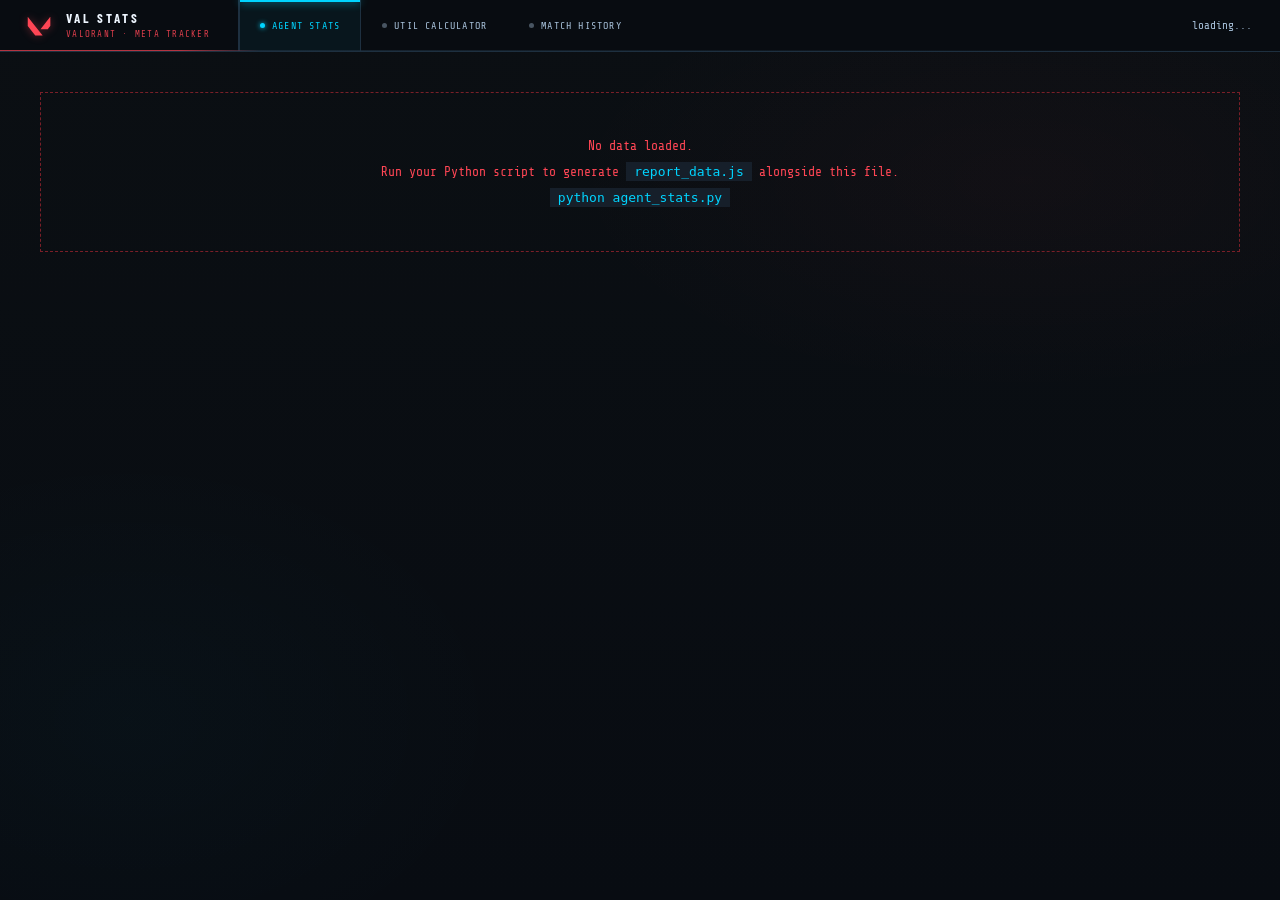
==== commit 02ee09d3: "improvements to stats reporting; accuracy improvements;" ====
--- a/index.html
+++ b/index.html
@@ -14,7 +14,7 @@
   <style>
     /* index-specific overrides: util page is narrower, account for sticky header */
     #page-util .util-app {
-      min-height: calc(100vh - 65px);
+      min-height: calc(100vh - var(--header-h));
     }
 
     /* ── HEADER ─────────────────────────────────────────────── */
@@ -201,6 +201,12 @@
       display: block;
     }
 
+    /* Iframe-hosted pages need explicit height so the iframe fills the viewport */
+    #page-util,
+    #page-matchhistory {
+      height: calc(100vh - var(--header-h));
+    }
+
     /* ── CONTROLS BAR ───────────────────────────────────────── */
     .controls {
       background: #0a0e16;
@@ -211,7 +217,7 @@
       flex-wrap: nowrap;
       align-items: center;
       position: sticky;
-      top: 52px;
+      top: var(--header-h);
       z-index: 40;
       box-shadow: 0 4px 16px rgba(0, 0, 0, .55);
     }
@@ -237,7 +243,7 @@
       border: 1px solid var(--border);
       color: var(--text-bright);
       font-family: var(--mono);
-      font-size: 12px;
+      font-size: 14px;
       padding: 7px 10px;
       border-radius: 1px;
       outline: none;
@@ -273,7 +279,7 @@
       background: var(--bg3);
       color: var(--text-dim);
       font-family: var(--mono);
-      font-size: 10px;
+      font-size: 14px;
       cursor: pointer;
       transition: all .15s;
       white-space: nowrap;
@@ -307,7 +313,7 @@
     .meta-layout {
       display: grid;
       grid-template-columns: var(--sidebar-width) 1fr;
-      min-height: calc(100vh - 65px);
+      min-height: calc(100vh - var(--header-h));
     }
 
     .meta-sidebar {
@@ -320,7 +326,7 @@
       position: sticky;
       height: 100%;
       max-height: 100vh;
-      top: 52px;
+      top: var(--header-h);
     }
 
     .meta-main {
@@ -756,13 +762,405 @@
       font-family: var(--display);
       font-size: 11px;
     }
+
+    /* ═══════════════════════════════════════════════════════════════
+       INDEX.HTML — RESOLUTION SCALING
+       Mirrors the breakpoints in shared.css. Covers the header,
+       nav, controls bar, meta page, heatmap, and rankings panel.
+       1440p → min-width: 1440px   4K → min-width: 2560px
+    ═══════════════════════════════════════════════════════════════ */
+
+    @media (min-width: 1440px) {
+      /* ── header ── */
+      header                            { height: 60px; padding: 0 34px 0 28px; }
+      .logo-text                        { font-size: 14px; }
+      .logo-sub                         { font-size: 10px; }
+      .logo-mark                        { width: 34px; height: 34px; }
+      .logo                             { padding-right: 32px; }
+      .nav-tab                          { font-size: 11px; padding: 0 24px; }
+      .nav-tab-dot                      { width: 6px; height: 6px; }
+      .header-meta                      { font-size: 12px; }
+
+      /* ── controls bar ── */
+      .controls                         { top: 60px; padding: 12px 28px; gap: 16px; }
+      .control-group label              { font-size: 11px; }
+      select, input[type=number]        { font-size: 13px; padding: 9px 12px; }
+      .role-btn                         { font-size: 11px; padding: 8px 8px; }
+      .checkbox-group                   { font-size: 11px; }
+      input[type=checkbox]              { width: 16px; height: 16px; }
+
+      /* ── agents layout adjustments (account for taller header) ── */
+      .agents-sidebar                   { top: 60px; height: calc(100vh - 60px); }
+      .stats-table                      { height: calc(100vh - 60px); }
+      .agents-layout                    { min-height: calc(100vh - 60px); }
+
+      /* ── meta page sidebar ── */
+      .meta-sidebar                     { top: 60px; }
+      .meta-layout                      { min-height: calc(100vh - 73px); }
+      .meta-main                        { padding: 26px; gap: 26px; }
+
+      /* ── panel headers ── */
+      .panel-hdr                        { /* uses --panel-hdr-size token, already handled by shared.css */ }
+      .panel-body                       { padding: 18px; }
+
+      /* ── section titles ── */
+      .section-title                    { font-size: 11px; margin-bottom: 16px; }
+
+      /* ── pfbtn (phase filter buttons) ── */
+      .pfbtn                            { font-size: 14px; padding: 10px 14px; margin-bottom: 5px; }
+
+      /* ── sbtn (sort buttons) ── */
+      .sbtn                             { font-size: 12px; padding: 8px 8px; }
+
+      /* ── phase distribution cards ── */
+      .phase-dist-row                   { gap: 12px; margin-bottom: 6px; }
+      .pd-card                          { padding: 16px; }
+      .pd-name                          { font-size: 10px; margin-bottom: 8px; }
+      .pd-pct                           { font-size: 28px; }
+      .pd-sub                           { font-size: 11px; margin-top: 6px; }
+
+      /* ── two-col + meta panel ── */
+      .meta-two-col                     { gap: 16px; }
+      .meta-panel                       { padding: 20px; }
+
+      /* ── heatmap ── */
+      .hm-table                         { font-size: 12px; }
+      .hm-table th                      { padding: 10px 14px; font-size: 10px; }
+      .hm-table td                      { padding: 8px 12px; }
+      .hm-agent                         { min-width: 150px; gap: 10px; }
+      .hm-icon                          { width: 26px; height: 26px; }
+      .hm-val                           { font-size: 11px; padding: 5px 10px; min-width: 72px; }
+      .hm-wr-val                        { font-size: 12px; }
+      .hm-table th.hm-wr-th             { font-size: 9px; }
+      .hm-cell                          { min-width: 90px; }
+      .hm-wr-col                        { min-width: 82px; }
+
+      /* ── rankings grid ── */
+      .rank-col-hdr                     { font-size: 11px; padding: 12px 14px; }
+      .rank-item                        { padding: 9px 14px; }
+      .rank-pos                         { font-size: 10px; min-width: 22px; }
+      .rank-agent                       { font-size: 13px; }
+      .rank-cpr                         { font-size: 12px; }
+
+      /* ── tooltips ── */
+      [data-tip]::after                 { font-size: 11px; padding: 9px 13px; max-width: 270px; }
+    }
+
+    @media (min-width: 2560px) {
+      /* ── header ── */
+      header                            { height: 72px; padding: 0 42px 0 36px; }
+      .logo-text                        { font-size: 16px; letter-spacing: .24em; }
+      .logo-sub                         { font-size: 12px; }
+      .logo-mark                        { width: 42px; height: 42px; }
+      .logo                             { padding-right: 40px; gap: 16px; }
+      .nav-tab                          { font-size: 13px; padding: 0 30px; }
+      .nav-tab-dot                      { width: 7px; height: 7px; }
+      .header-meta                      { font-size: 14px; }
+
+      /* ── controls bar ── */
+      .controls                         { top: 72px; padding: 14px 36px; gap: 20px; }
+      .control-group label              { font-size: 13px; }
+      select, input[type=number]        { font-size: 16px; padding: 11px 14px; }
+      .role-btn                         { font-size: 13px; padding: 10px 10px; }
+      .checkbox-group                   { font-size: 13px; gap: 9px; }
+      input[type=checkbox]              { width: 18px; height: 18px; }
+
+      /* ── agents layout (4K header height) ── */
+      .agents-sidebar                   { top: 72px; height: calc(100vh - 72px); }
+      .stats-table                      { height: calc(100vh - 72px); }
+      .agents-layout                    { min-height: calc(100vh - 72px); }
+
+      /* ── meta page ── */
+      .meta-sidebar                     { top: 72px; }
+      .meta-layout                      { min-height: calc(100vh - 88px); }
+      .meta-main                        { padding: 34px; gap: 32px; }
+      .panel-body                       { padding: 22px; }
+      .section-title                    { font-size: 13px; margin-bottom: 20px; }
+
+      /* ── pfbtn / sbtn ── */
+      .pfbtn                            { font-size: 17px; padding: 13px 16px; }
+      .sbtn                             { font-size: 14px; padding: 10px 10px; }
+
+      /* ── phase dist cards ── */
+      .phase-dist-row                   { gap: 16px; }
+      .pd-card                          { padding: 20px; }
+      .pd-name                          { font-size: 12px; margin-bottom: 10px; }
+      .pd-pct                           { font-size: 36px; }
+      .pd-sub                           { font-size: 13px; margin-top: 8px; }
+
+      /* ── meta panels ── */
+      .meta-two-col                     { gap: 20px; }
+      .meta-panel                       { padding: 26px; }
+
+      /* ── heatmap ── */
+      .hm-table                         { font-size: 14px; }
+      .hm-table th                      { padding: 13px 17px; font-size: 12px; }
+      .hm-table td                      { padding: 10px 15px; }
+      .hm-agent                         { min-width: 180px; gap: 12px; }
+      .hm-icon                          { width: 32px; height: 32px; }
+      .hm-val                           { font-size: 13px; padding: 6px 12px; min-width: 88px; }
+      .hm-wr-val                        { font-size: 15px; }
+      .hm-table th.hm-wr-th             { font-size: 11px; }
+      .hm-cell                          { min-width: 110px; }
+      .hm-wr-col                        { min-width: 100px; }
+
+      /* ── rankings ── */
+      .rank-col-hdr                     { font-size: 13px; padding: 15px 18px; }
+      .rank-item                        { padding: 11px 18px; }
+      .rank-pos                         { font-size: 12px; min-width: 26px; }
+      .rank-agent                       { font-size: 16px; }
+      .rank-cpr                         { font-size: 14px; }
+
+      /* ── tooltips ── */
+      [data-tip]::after                 { font-size: 13px; padding: 11px 16px; max-width: 320px; }
+    }
+
+    /* ── EXTRACTED FROM INLINE STYLES ─────────────────────────── */
+
+    /* Header layout */
+    .header-left {
+      display: flex;
+      align-items: stretch;
+    }
+
+    /* Util header right slot */
+    .util-header-right {
+      align-items: center;
+      gap: 24px;
+      font-family: var(--mono);
+      font-size: 11px;
+      color: var(--text-dim);
+    }
+
+    /* Data report button in header */
+    .util-report-btn {
+      font-family: var(--mono);
+      font-size: 11px;
+      letter-spacing: .08em;
+      background: var(--bg3);
+      border: 1px solid var(--border-bright);
+      color: var(--cyan);
+      padding: 6px 14px;
+      cursor: pointer;
+      transition: all .15s;
+    }
+
+    /* Current act label */
+    .util-act-label {
+      color: var(--yellow);
+    }
+
+    /* Sidebar panel-body compact variant */
+    .panel-body--sm {
+      padding: 10px 12px;
+    }
+
+    /* Sidebar panel-body column layout (Config panel) */
+    .panel-body--col {
+      display: flex;
+      flex-direction: column;
+      gap: 8px;
+    }
+
+    /* Sidebar section labels (Min Matches / Sort By / Order) */
+    .sidebar-label {
+      font-family: var(--mono);
+      font-size: 9px;
+      color: var(--text-dim);
+      letter-spacing: .08em;
+      text-transform: uppercase;
+      margin-bottom: 5px;
+    }
+
+    /* Full-width inputs & selects inside sidebar */
+    .full-width {
+      width: 100%;
+      box-sizing: border-box;
+    }
+
+    /* Checkbox column wrapper in Config panel */
+    .checkbox-col {
+      display: flex;
+      flex-direction: column;
+      gap: 6px;
+      padding-top: 2px;
+    }
+
+    /* Search input wrapper */
+    .search-input-wrap {
+      position: relative;
+    }
+
+    .search-icon {
+      position: absolute;
+      left: 9px;
+      top: 50%;
+      transform: translateY(-50%);
+      font-family: var(--mono);
+      font-size: 11px;
+      color: var(--text-dim);
+      pointer-events: none;
+    }
+
+    .search-input {
+      width: 100%;
+      box-sizing: border-box;
+      padding: 7px 10px 7px 26px;
+      background: var(--bg3);
+      border: 1px solid var(--border);
+      color: var(--text-bright);
+      font-family: var(--mono);
+      font-size: 14px;
+      outline: none;
+      transition: border-color .2s;
+      border-radius: 1px;
+    }
+
+    /* Rank note (hidden by default, toggled by JS) */
+    .rank-note {
+      font-family: var(--mono);
+      font-size: 9px;
+      color: var(--text-dim);
+      margin-top: 8px;
+      line-height: 1.6;
+      opacity: .6;
+    }
+
+    /* Agent column min-width */
+    .col-agent {
+      min-width: 180px;
+    }
+
+    /* Util CPR column */
+    .col-util {
+      min-width: 130px;
+    }
+
+    .col-util-inner {
+      display: flex;
+      align-items: center;
+      gap: 6px;
+    }
+
+    .util-sort-btns {
+      display: flex;
+      gap: 3px;
+    }
+
+    /* Util sort mini-buttons (INV / ULT) */
+    .util-sort-btn {
+      font-family: var(--mono);
+      font-size: 9px;
+      padding: 2px 5px;
+      border: 1px solid var(--border);
+      cursor: pointer;
+      color: var(--text-dim);
+      transition: all .15s;
+      letter-spacing: .04em;
+    }
+
+    /* Page iframes */
+    .page-iframe {
+      width: 100%;
+      height: 100%;
+      border: none;
+      display: block;
+    }
+
+    /* Stats report modal */
+    .stats-modal {
+      position: fixed;
+      inset: 0;
+      z-index: 900;
+      background: #000000cc;
+      backdrop-filter: blur(3px);
+    }
+
+    .stats-modal__dialog {
+      position: absolute;
+      top: 50%;
+      left: 50%;
+      transform: translate(-50%, -50%);
+      width: min(860px, 92vw);
+      max-height: 80vh;
+      background: var(--bg2);
+      border: 1px solid var(--border-bright);
+      display: flex;
+      flex-direction: column;
+    }
+
+    .stats-modal__header {
+      padding: 14px 20px;
+      border-bottom: 1px solid var(--border);
+      display: flex;
+      justify-content: space-between;
+      align-items: center;
+      background: var(--bg3);
+    }
+
+    .stats-modal__title {
+      font-family: var(--display);
+      font-size: 11px;
+      letter-spacing: .15em;
+      color: var(--cyan);
+    }
+
+    .stats-modal__close {
+      background: none;
+      border: none;
+      color: var(--text-dim);
+      font-size: 18px;
+      cursor: pointer;
+      line-height: 1;
+    }
+
+    .stats-modal__body {
+      padding: 20px 24px;
+      margin: 0;
+      overflow: auto;
+      font-family: var(--mono);
+      font-size: 13px;
+      line-height: 1.8;
+      color: var(--text);
+      white-space: pre;
+      flex: 1;
+    }
+
+    /* Meta page: section-title tight variant (reduced bottom margin) */
+    .section-title--tight {
+      margin-bottom: 12px;
+    }
+
+    /* Meta page: description text under "Weapon Buy Rates by Agent" */
+    .meta-description {
+      font-family: var(--mono);
+      font-size: 10px;
+      color: var(--text-dim);
+      margin-bottom: 14px;
+    }
+
+    .meta-description__highlight {
+      color: var(--cyan);
+    }
+
+    /* Weapon config header right slot */
+    .wep-config-hdr-right {
+      display: flex;
+      align-items: center;
+      gap: 10px;
+    }
+
+    /* rank-note always-visible variant */
+    .rank-note--always {
+      margin-top: 8px;
+    }
   </style>
 </head>
 
 <body>
 
   <header>
-    <div style="display:flex;align-items:stretch;">
+    <div class="header-left">
       <div class="logo">
         <div class="logo-mark">
           <svg viewBox="0 0 32 32" fill="#ff4655" xmlns="http://www.w3.org/2000/svg">
@@ -788,18 +1186,16 @@
       </nav>
     </div>
     <div class="header-meta" id="header-meta">loading...</div>
-    <div id="util-header-right"
-      style="display:none;align-items:center;gap:24px;font-family:var(--mono);font-size:11px;color:var(--text-dim);">
+    <div id="util-header-right" class="util-header-right" style="display:none;">
       <span id="util-data-source-badge"><span class="util-status-dot"></span>load round_stats.js to use real data</span>
       <button id="util-btn-stats-report-hdr"
         onclick="document.getElementById('util-iframe').contentWindow.postMessage({type:'open-stats-report'},'*')"
-        style="display:none;font-family:var(--mono);font-size:11px;letter-spacing:0.08em;
-             background:var(--bg3);border:1px solid var(--border-bright);color:var(--cyan);
-             padding:6px 14px;cursor:pointer;transition:all 0.15s;" onmouseover="this.style.borderColor='var(--cyan)'"
+        class="util-report-btn" style="display:none;"
+        onmouseover="this.style.borderColor='var(--cyan)'"
         onmouseout="this.style.borderColor='var(--border-bright)'">
         ▤ DATA REPORT
       </button>
-      <span id="util-current-act-label" style="color:var(--yellow)">—</span>
+      <span id="util-current-act-label" class="util-act-label">—</span>
     </div>
   </header>
 
@@ -813,7 +1209,7 @@
       .agents-layout {
         display: grid;
         grid-template-columns: var(--sidebar-width) 1fr;
-        min-height: calc(100vh - 52px);
+        min-height: calc(100vh - var(--header-h));
       }
 
       .agents-sidebar {
@@ -824,8 +1220,8 @@
         gap: 12px;
         background: var(--panel);
         position: sticky;
-        top: 52px;
-        height: calc(100vh - 52px);
+        top: var(--header-h);
+        height: calc(100vh - var(--header-h));
         overflow-y: auto;
       }
 
@@ -850,7 +1246,7 @@
       .stats-table {
         overflow-x: auto;
         overflow-y: auto;
-        height: calc(100vh - 52px);
+        height: calc(100vh - var(--header-h));
       }
 
       table {
@@ -874,7 +1270,7 @@
         text-align: left;
         font-family: var(--mono);
         font-weight: 400;
-        font-size: 10px;
+        font-size: 11px;
         letter-spacing: .1em;
         color: var(--text-dim);
         text-transform: uppercase;
@@ -1000,6 +1396,25 @@
         border-color: var(--text-dim) !important;
       }
 
+      .util-scale-btn {
+        padding: 4px 8px;
+        border: 1px solid var(--border);
+        background: var(--bg3);
+        color: var(--text-dim);
+        font-family: var(--mono);
+        font-size: 9px;
+        cursor: pointer;
+        transition: all .12s;
+        letter-spacing: .06em;
+        white-space: nowrap;
+      }
+      .util-scale-btn:hover { border-color: var(--border-bright); color: var(--text); }
+      .util-scale-btn.active {
+        border-color: var(--yellow);
+        color: var(--yellow);
+        background: rgba(255,232,77,.08);
+      }
+
       .util-sort-btn.active-inv {
         color: var(--cyan) !important;
         border-color: var(--cyan) !important;
@@ -1016,13 +1431,15 @@
         display: flex;
         flex-direction: column;
         gap: 3px;
-        min-width: 96px;
+        min-width: 0;
+        width: 100%;
       }
 
       .util-mini-row {
         display: flex;
         align-items: center;
         gap: 5px;
+        min-width: 0;
       }
 
       .um-lbl {
@@ -1051,9 +1468,11 @@
 
       .um-track {
         flex: 1;
+        min-width: 0;
         height: 3px;
         background: var(--border);
         position: relative;
+        overflow: hidden;
       }
 
       .um-fill {
@@ -1065,10 +1484,12 @@
 
       .um-val {
         font-family: var(--mono);
-        font-size: 9px;
+        font-size: 12px;
         color: var(--text-dim);
-        width: 28px;
+        min-width: 0;
+        flex-shrink: 0;
         text-align: right;
+        white-space: nowrap;
       }
 
       /* Clickable CPR rows in accordion */
@@ -1141,7 +1562,7 @@
 
       .udp-name {
         font-family: var(--mono);
-        font-size: 11px;
+        font-size: 12px;
         font-weight: 700;
         color: var(--text-bright);
         margin-bottom: 3px;
@@ -1158,7 +1579,7 @@
 
       .udp-cpr {
         font-family: var(--mono);
-        font-size: 10px;
+        font-size: 12px;
         color: var(--text-dim);
         margin-top: 6px;
       }
@@ -1168,7 +1589,7 @@
       }
 
       .udp-desc {
-        font-size: 11px;
+        font-size: 14px;
         color: var(--text);
         line-height: 1.55;
         margin: 5px 0 4px;
@@ -1252,20 +1673,26 @@
       .cpr-row {
         display: flex;
         align-items: center;
-        gap: 10px;
+        gap: 8px;
         margin-bottom: 9px;
+        min-width: 0;
       }
 
       .cpr-label {
         font-family: var(--mono);
-        font-size: 11px;
+        font-size: 14px;
         color: var(--text);
-        min-width: 170px;
+        min-width: 0;
+        width: 160px;
+        flex-shrink: 0;
+        white-space: nowrap;
+        overflow: hidden;
+        text-overflow: ellipsis;
       }
 
       .cpr-slot {
         font-family: var(--mono);
-        font-size: 9px;
+        font-size: 14px;
         color: var(--text-dim);
         background: var(--bg3);
         border: 1px solid var(--border);
@@ -1280,6 +1707,7 @@
         background: var(--border);
         position: relative;
         min-width: 40px;
+        overflow: hidden;
       }
 
       .cpr-fill {
@@ -1292,8 +1720,10 @@
 
       .cpr-val {
         font-family: var(--display);
-        font-size: 11px;
-        min-width: 42px;
+        font-size: 14px;
+        min-width: 0;
+        flex-shrink: 0;
+        white-space: nowrap;
         text-align: right;
       }
 
@@ -1339,7 +1769,7 @@
 
       .bar-name {
         font-family: var(--mono);
-        font-size: 11px;
+        font-size: 13px;
         color: var(--text);
         min-width: 130px;
         overflow: hidden;
@@ -1367,7 +1797,7 @@
 
       .bar-pct {
         font-family: var(--mono);
-        font-size: 10px;
+        font-size: 14px;
         color: var(--text-dim);
         min-width: 38px;
         text-align: right;
@@ -1403,7 +1833,7 @@
 
       .acc-note {
         font-family: var(--mono);
-        font-size: 10px;
+        font-size: 11px;
         color: var(--text-dim);
         margin-top: 10px;
         line-height: 1.8;
@@ -1427,7 +1857,7 @@
         background: var(--bg3);
         color: var(--text-dim);
         font-family: var(--mono);
-        font-size: 10px;
+        font-size: 12px;
         cursor: pointer;
         transition: all .15s;
         white-space: nowrap;
@@ -1446,7 +1876,7 @@
         align-items: center;
         gap: 7px;
         font-family: var(--mono);
-        font-size: 10px;
+        font-size: 12px;
         color: var(--text-dim);
       }
 
@@ -1502,12 +1932,11 @@
       <div class="agents-sidebar">
         <div class="panel">
           <div class="panel-hdr">Search</div>
-          <div class="panel-body" style="padding:10px 12px;">
-            <div style="position:relative;">
-              <span
-                style="position:absolute;left:9px;top:50%;transform:translateY(-50%);font-family:var(--mono);font-size:11px;color:var(--text-dim);pointer-events:none;">⌕</span>
+          <div class="panel-body panel-body--sm">
+            <div class="search-input-wrap">
+              <span class="search-icon">⌕</span>
               <input type="text" id="agentSearch" placeholder="Agent name…"
-                style="width:100%;box-sizing:border-box;padding:7px 10px 7px 26px;background:var(--bg3);border:1px solid var(--border);color:var(--text-bright);font-family:var(--mono);font-size:12px;outline:none;transition:border-color .2s;border-radius:1px;"
+                class="search-input"
                 oninput="agentsPage.renderTable()" onfocus="this.style.borderColor='var(--cyan)'"
                 onblur="this.style.borderColor='var(--border)'">
             </div>
@@ -1515,25 +1944,21 @@
         </div>
         <div class="panel">
           <div class="panel-hdr">Role</div>
-          <div class="panel-body" style="padding:10px 12px;">
+          <div class="panel-body panel-body--sm">
             <div id="roleFilters" class="role-grid"></div>
           </div>
         </div>
         <div class="panel">
           <div class="panel-hdr">Config</div>
-          <div class="panel-body" style="padding:10px 12px;display:flex;flex-direction:column;gap:8px;">
+          <div class="panel-body panel-body--sm panel-body--col">
             <div>
-              <div
-                style="font-family:var(--mono);font-size:9px;color:var(--text-dim);letter-spacing:.08em;text-transform:uppercase;margin-bottom:5px;">
-                Min Matches</div>
-              <input type="number" id="minMatches" min="0" value="10" step="1" style="width:100%;box-sizing:border-box;"
+              <div class="sidebar-label">Min Matches</div>
+              <input type="number" id="minMatches" min="0" value="10" step="1" class="full-width"
                 data-tip="Hide agents seen in fewer&#10;than this many matches.&#10;Reduces small-sample noise.">
             </div>
             <div>
-              <div
-                style="font-family:var(--mono);font-size:9px;color:var(--text-dim);letter-spacing:.08em;text-transform:uppercase;margin-bottom:5px;">
-                Sort By</div>
-              <select id="sortBy" style="width:100%;box-sizing:border-box;">
+              <div class="sidebar-label">Sort By</div>
+              <select id="sortBy" class="full-width">
                 <option value="team_percentage">Team Pick Rate</option>
                 <option value="matches_seen_percentage">Matches Seen %</option>
                 <option value="win_rate">Win Rate</option>
@@ -1545,15 +1970,13 @@
               </select>
             </div>
             <div>
-              <div
-                style="font-family:var(--mono);font-size:9px;color:var(--text-dim);letter-spacing:.08em;text-transform:uppercase;margin-bottom:5px;">
-                Order</div>
-              <select id="sortOrder" style="width:100%;box-sizing:border-box;">
+              <div class="sidebar-label">Order</div>
+              <select id="sortOrder" class="full-width">
                 <option value="desc">Desc</option>
                 <option value="asc">Asc</option>
               </select>
             </div>
-            <div style="display:flex;flex-direction:column;gap:6px;padding-top:2px;">
+            <div class="checkbox-col">
               <div class="checkbox-group"><input type="checkbox" id="groupByRole"><label for="groupByRole"
                   data-tip="Organise rows into labelled&#10;role sections.">Group by role</label></div>
               <div class="checkbox-group"><input type="checkbox" id="showUtil" checked><label for="showUtil"
@@ -1564,9 +1987,8 @@
         </div>
         <div class="panel">
           <div class="panel-hdr">Map</div>
-          <div class="panel-body" style="padding:10px 12px;">
-            <select id="agents-sel-map"
-              style="width:100%;box-sizing:border-box;font-family:var(--mono);font-size:11px;background:var(--bg3);border:1px solid var(--border);color:var(--text-bright);padding:7px 10px;outline:none;appearance:none;cursor:pointer;border-radius:1px;"
+          <div class="panel-body panel-body--sm">
+            <select id="agents-sel-map" class="full-width"
               onchange="agentsPage.renderTable()">
               <option value="all">All Maps</option>
             </select>
@@ -1574,10 +1996,9 @@
         </div>
         <div class="panel">
           <div class="panel-hdr">Rank Filter</div>
-          <div class="panel-body" style="padding:10px 12px;">
+          <div class="panel-body panel-body--sm">
             <div class="rank-grid" id="agents-rank-grid"></div>
-            <div id="agents-rank-note"
-              style="font-family:var(--mono);font-size:9px;color:var(--text-dim);margin-top:8px;line-height:1.6;opacity:.6;display:none;">
+            <div id="agents-rank-note" class="rank-note" style="display:none;">
               No rank data in dataset.</div>
           </div>
         </div>
@@ -1588,7 +2009,7 @@
           <table>
             <thead>
               <tr>
-                <th style="min-width:180px;">Agent</th>
+                <th class="col-agent">Agent</th>
                 <th class="sortable" data-sort="teams"
                   data-tip="Number of distinct teams&#10;that ran this agent at&#10;least once.">Teams</th>
                 <th class="sortable" data-sort="team_percentage"
@@ -1601,15 +2022,13 @@
                   data-tip="Win rate excluding rounds&#10;where enemy ran same agent.">Non-Mirror WR</th>
                 <th class="sortable" data-sort="kda" data-tip="(Kills + Assists) ÷ Deaths.&#10;Averaged per player.">KDA
                 </th>
-                <th id="col-util" style="min-width:130px;"
+                <th id="col-util" class="col-util"
                   data-tip="Casts-per-round for each&#10;ability slot (C/Q/E/X).">
-                  <span style="display:flex;align-items:center;gap:6px;">Util CPR
-                    <span style="display:flex;gap:3px;">
+                  <span class="col-util-inner" id="col-util-label">Util CPR
+                    <span class="util-sort-btns">
                       <span class="util-sort-btn" data-sort="util_score"
-                        style="font-family:var(--mono);font-size:8px;padding:2px 5px;border:1px solid var(--border);cursor:pointer;color:var(--text-dim);transition:all .15s;letter-spacing:.04em;"
-                        data-tip="Util Investment: C+Q+E+X CPR sum.">INV</span>
+                        data-tip="Util Investment: C+Q+E+X CPR sum.&#10;In CHARGE% mode: Utility Usage Score (UUS).">INV</span>
                       <span class="util-sort-btn" data-sort="ult_cpr"
-                        style="font-family:var(--mono);font-size:8px;padding:2px 5px;border:1px solid var(--border);cursor:pointer;color:var(--text-dim);transition:all .15s;letter-spacing:.04em;"
                         data-tip="Ult Usage Rate: X-slot CPR.">ULT</span>
                     </span>
                   </span>
@@ -1786,7 +2205,89 @@
         var agentsRanks = new Set();    // active/toggled ranks — populated by init IIFE
         var agentsRanksAll = new Set(); // all ranks present in data (never modified by clicks)
         var agentsMap = 'all';
-        var SLOT_COL = { c: '#00d4ff', q: '#ffe84d', e: '#39ff14', x: '#ff4655' }, CPR_MAX = 2.0;
+        var SLOT_COL = { c: '#00d4ff', q: '#ffe84d', e: '#39ff14', x: '#ff4655' }, CPR_MAX = 1.0;
+
+        // ── CHARGE-SCALE MODE ─────────────────────────────────────────────────────────
+        // 'raw'    = bars scale to CPR_MAX (1.0 = one cast per round), same as original
+        // 'charge' = bars scale to max possible CPR (charges-per-round), ult uses orb timing
+        var utilScaleMode = 'raw'; // toggled by the UUS button in the header
+
+        // Agent ability metadata: charges per slot, ult orb cost
+        // Auto-generated from agents_wiki.json
+        var AGENT_ABILITY_META = {
+          "Astra":    { charges: {"c":1,"q":1,"e":2,"x":1}, ult_orbs:7  },
+          "Breach":   { charges: {"c":1,"q":2,"e":1,"x":1}, ult_orbs:8  },
+          "Brimstone":{ charges: {"c":1,"q":1,"e":3,"x":1}, ult_orbs:8  },
+          "Chamber":  { charges: {"c":1,"q":1,"e":1,"x":1}, ult_orbs:8  },
+          "Clove":    { charges: {"c":1,"q":1,"e":2,"x":1}, ult_orbs:8  },
+          "Cypher":   { charges: {"c":2,"q":2,"e":1,"x":1}, ult_orbs:7  },
+          "Deadlock": { charges: {"c":1,"q":2,"e":1,"x":1}, ult_orbs:7  },
+          "Fade":     { charges: {"c":2,"q":1,"e":1,"x":1}, ult_orbs:8  },
+          "Gekko":    { charges: {"c":1,"q":1,"e":1,"x":1}, ult_orbs:8  },
+          "Harbor":   { charges: {"c":1,"q":1,"e":1,"x":1}, ult_orbs:7  },
+          "Iso":      { charges: {"c":1,"q":1,"e":1,"x":1}, ult_orbs:7  },
+          "Jett":     { charges: {"c":2,"q":1,"e":1,"x":1}, ult_orbs:8  },
+          "KAYO":     { charges: {"c":1,"q":2,"e":1,"x":1}, ult_orbs:8  },
+          "Killjoy":  { charges: {"c":2,"q":1,"e":1,"x":1}, ult_orbs:9  },
+          "Miks":     { charges: {"c":2,"q":1,"e":2,"x":1}, ult_orbs:8  },
+          "Neon":     { charges: {"c":1,"q":1,"e":1,"x":1}, ult_orbs:8  },
+          "Omen":     { charges: {"c":2,"q":1,"e":2,"x":1}, ult_orbs:7  },
+          "Phoenix":  { charges: {"c":1,"q":1,"e":2,"x":1}, ult_orbs:6  },
+          "Raze":     { charges: {"c":1,"q":2,"e":1,"x":1}, ult_orbs:8  },
+          "Reyna":    { charges: {"c":2,"q":2,"e":2,"x":1}, ult_orbs:7  },
+          "Sage":     { charges: {"c":1,"q":2,"e":1,"x":1}, ult_orbs:7  },
+          "Skye":     { charges: {"c":1,"q":1,"e":2,"x":1}, ult_orbs:8  },
+          "Sova":     { charges: {"c":1,"q":2,"e":1,"x":1}, ult_orbs:8  },
+          "Tejo":     { charges: {"c":1,"q":1,"e":2,"x":1}, ult_orbs:9  },
+          "Veto":     { charges: {"c":2,"q":1,"e":1,"x":1}, ult_orbs:7  },
+          "Viper":    { charges: {"c":1,"q":1,"e":1,"x":1}, ult_orbs:9  },
+          "Vyse":     { charges: {"c":2,"q":1,"e":1,"x":1}, ult_orbs:8  },
+          "Waylay":   { charges: {"c":1,"q":1,"e":1,"x":1}, ult_orbs:8  },
+          "Yoru":     { charges: {"c":1,"q":1,"e":2,"x":1}, ult_orbs:8  },
+        };
+
+        // Returns {c,q,e,x} max-possible-CPR for an agent (charge-scaled denominator)
+        // Util slots: max = charges (can buy and use all charges every round)
+        // Ult: max = 1 / ult_orbs (1 orb/round baseline → earliest possible reuse cadence)
+        function getMaxCPR(agentName) {
+          var meta = AGENT_ABILITY_META[agentName];
+          if (!meta) return { c:1, q:1, e:1, x: 1/7 };
+          return {
+            c: meta.charges.c || 1,
+            q: meta.charges.q || 1,
+            e: meta.charges.e || 1,
+            x: 1 / (meta.ult_orbs || 7)
+          };
+        }
+
+        // Utility Usage Score (UUS): measures how efficiently a player used their util
+        // relative to what was theoretically achievable.
+        //   Non-ult:  sum( cpr[s] / maxCPR[s] ) / 3  — avg fraction of capacity used
+        //   Ult:      ult_cpr / maxUltCPR             — separate fraction
+        //   Final:    (non_ult_avg + ult_frac) / 2 * 100  → 0-100% score
+        // For agent stats (CPR-based): cpr = u[s], rounds implicit
+        // For match history (raw casts + rounds): cpr = casts[s] / rounds
+        function computeUUS(agentName, cprC, cprQ, cprE, cprX) {
+          var m = getMaxCPR(agentName);
+          var utilFrac = ((Math.min(cprC, m.c)/m.c) + (Math.min(cprQ, m.q)/m.q) + (Math.min(cprE, m.e)/m.e)) / 3;
+          var ultFrac  = Math.min(cprX, m.x) / m.x;
+          return ((utilFrac + ultFrac) / 2) * 100;
+        }
+
+        // Toggle button for charge-scale mode — injected into sidebar Config panel
+        function initUtilScaleToggle() {
+          var cbGroup = document.querySelector('.checkbox-col');
+          if (!cbGroup) return;
+          var wrap = document.createElement('div');
+          wrap.className = 'checkbox-group';
+          wrap.style.cssText = 'margin-top:6px;flex-direction:column;align-items:flex-start;gap:4px;';
+          wrap.innerHTML = '<div style="font-family:var(--mono);font-size:9px;color:var(--text-dim);letter-spacing:.1em;text-transform:uppercase;margin-bottom:3px;">Util Bar Scale</div>'
+            + '<div id="util-scale-toggle" style="display:flex;gap:3px;">'
+            + '<button id="usm-raw"    class="util-scale-btn active" onclick="agentsPage.setUtilScale(\'raw\')"    data-tip="Bars max at CPR 1.0&#10;(one cast per round).">RAW CPR</button>'
+            + '<button id="usm-charge" class="util-scale-btn"        onclick="agentsPage.setUtilScale(\'charge\')" data-tip="Bars scale to max possible&#10;CPR given the ability\'s&#10;charges. Shows % of capacity used.&#10;UUS score shown beside bars.">CHARGE %</button>'
+            + '</div>';
+          cbGroup.appendChild(wrap);
+        }
 
         function wrStyle(v) {
           if (v >= 55) return 'color:#00d4aa;text-shadow:0 0 8px #00d4aa44;';
@@ -1817,20 +2318,38 @@
           var u = a && a.utility;
           var loadout = a && a.loadout;
           if (!u) return '<span style="font-family:var(--mono);font-size:9px;color:var(--text-dim);">—</span>';
-          var ai = loadout && loadout.ability_icons || {}, html = '<div class="util-mini">';
+          var ai = loadout && loadout.ability_icons || {};
+          var maxCPR = (utilScaleMode === 'charge') ? getMaxCPR(a.name) : null;
+          var html = '<div class="util-mini">';
           ['c', 'q', 'e', 'x'].forEach(function (s) {
-            var pct = Math.min(100, (u[s] / CPR_MAX) * 100), isUlt = s === 'x', dimmed = sortKey === 'ult_cpr' && !isUlt, col = SLOT_COL[s];
+            var isUlt = s === 'x', dimmed = sortKey === 'ult_cpr' && !isUlt, col = SLOT_COL[s];
+            var pct;
+            var valStr;
+            if (utilScaleMode === 'charge' && maxCPR) {
+              var cap = maxCPR[s];
+              pct = Math.min(100, (u[s] / cap) * 100);
+              valStr = Math.round(pct) + '%';
+            } else {
+              pct = Math.min(100, (u[s] / CPR_MAX) * 100);
+              valStr = u[s].toFixed(2);
+            }
             var iconUrl = ai[s] || '';
             var hue = isUlt ? '320' : '160';
             var lblInner = iconUrl
               ? '<img src="' + iconUrl + '" alt="' + s.toUpperCase() + '" style="width:14px;height:14px;object-fit:contain;filter:brightness(0) invert(1) sepia(1) saturate(6) hue-rotate(' + hue + 'deg);opacity:' + (dimmed ? '0.3' : '0.82') + ';display:block;" onerror="this.style.display=&#39;none&#39;">'
               : '<span style="font-family:var(--mono);font-size:9px;color:' + col + ';">' + s.toUpperCase() + '</span>';
-            html += '<div class="util-mini-row"><span class="um-lbl">' + lblInner + '</span><div class="um-track"><div class="um-fill" style="width:' + pct + '%;background:' + col + ';opacity:' + (dimmed ? '0.3' : isUlt ? '0.55' : '0.75') + ';"></div></div><span class="um-val">' + u[s].toFixed(3) + '</span></div>';
+            html += '<div class="util-mini-row"><span class="um-lbl">' + lblInner + '</span><div class="um-track"><div class="um-fill" style="width:' + pct + '%;background:' + col + ';opacity:' + (dimmed ? '0.3' : isUlt ? '0.55' : '0.75') + ';"></div></div><span class="um-val" style="font-size:' + (utilScaleMode==='charge'?'9':'12') + 'px;">' + valStr + '</span></div>';
           });
+          // UUS badge when in charge mode
+          if (utilScaleMode === 'charge') {
+            var uus = computeUUS(a.name, u.c, u.q, u.e, u.x);
+            var uusCol = uus >= 70 ? '#00d4aa' : uus >= 45 ? '#ffe84d' : '#ff4655';
+            html += '<div style="margin-top:3px;font-family:var(--mono);font-size:9px;color:' + uusCol + ';letter-spacing:.06em;text-align:right;">UUS ' + uus.toFixed(0) + '%</div>';
+          }
           return html + '</div>';
         }
 
-        var SHIELD_STYLE = { 'Heavy Armor': { col: '#00d4ff', bg: '#003d4d', abbr: 'H' }, 'Light Armor': { col: '#ffe84d', bg: '#1f1800', abbr: 'L' }, 'Regen Shield': { col: '#a78bfa', bg: '#1a1030', abbr: 'R' }, '(none)': { col: '#6a8aa8', bg: '#0d1520', abbr: 'N' } };
+        var SHIELD_STYLE = { 'Heavy Armor': { col: '#00d4ff', bg: '#003d4d', abbr: 'H' }, 'Light Armor': { col: '#ffe84d', bg: '#1f1800', abbr: 'L' }, 'Regen Shield': { col: '#a78bfa', bg: '#1a1030', abbr: 'R' }, '(none)': { col: '#a9c3dc', bg: '#0d1520', abbr: 'N' } };
         var SHIELD_KEYS = ['Heavy Armor', 'Light Armor', 'Regen Shield', '(none)'];
         function shieldEntries(sh) { sh = sh || {}; var keys = SHIELD_KEYS.slice(); Object.keys(sh).forEach(function (k) { if (keys.indexOf(k) === -1) keys.push(k); }); keys.sort(function (a, b) { if (a === '(none)') return 1; if (b === '(none)') return -1; return (sh[b] ? sh[b].buy_rate_pct : 0) - (sh[a] ? sh[a].buy_rate_pct : 0); }); return keys.map(function (n) { var s = SHIELD_STYLE[n] || { col: 'var(--text-dim)', bg: '#1a2d3d', abbr: n.charAt(0).toUpperCase() }; return { name: n, pct: sh[n] ? sh[n].buy_rate_pct : 0, col: s.col, bg: s.bg, abbr: s.abbr }; }); }
         function shieldBarsHTML(sh) { var e = shieldEntries(sh), mx = Math.max.apply(null, e.map(function (x) { return x.pct; }).concat([0.01])); return e.map(function (x) { var w = mx > 0 ? (x.pct / mx * 100) : 0; return '<div class="bar-row"><div class="bar-name">' + x.name + '</div><div class="bar-track"><div class="bar-fill" style="width:' + w + '%;background:' + x.col + '55;border-right:2px solid ' + x.col + ';"></div></div><div class="bar-pct" style="color:' + x.col + '">' + x.pct.toFixed(1) + '%</div></div>'; }).join(''); }
@@ -1920,17 +2439,57 @@
               filterCtx = '<div style="font-family:var(--mono);font-size:9px;color:var(--cyan);opacity:.7;margin-bottom:8px;letter-spacing:.08em;">FILTERED: ' + ctxParts.join(' / ') + '</div>';
           }
 
+          // Charge-scale mode vars
+          var isChargeMode = utilScaleMode === 'charge';
+          var maxCPR = isChargeMode ? getMaxCPR(a.name) : null;
+          var agentMeta = isChargeMode ? (AGENT_ABILITY_META[a.name] || null) : null;
+
+          // UUS badge (charge mode only)
+          if (isChargeMode) {
+            var uus = computeUUS(a.name, u.c, u.q, u.e, u.x);
+            var uusCol = uus >= 70 ? '#00d4aa' : uus >= 45 ? '#ffe84d' : '#ff4655';
+            utilH += '<div style="display:flex;align-items:center;justify-content:space-between;margin-bottom:8px;">'
+              + '<span style="font-family:var(--mono);font-size:9px;color:var(--text-dim);letter-spacing:.1em;text-transform:uppercase;">Util Usage Score</span>'
+              + '<span style="font-family:var(--mono);font-size:14px;font-weight:700;color:' + uusCol + ';letter-spacing:.04em;" data-tip="Utility Usage Score: how much of this&#10;agent\'s theoretical maximum util capacity&#10;was used per round, on average.&#10;&#10;Non-ult avg fraction of charge capacity used,&#10;plus ult fraction at 1-orb/round pace — averaged.&#10;&#10;100% = every ability used every time possible.">' + uus.toFixed(1) + '%</span>'
+              + '</div>'
+              + '<div style="height:2px;background:var(--border);margin-bottom:10px;position:relative;">'
+              + '<div style="position:absolute;left:0;top:0;height:100%;width:' + Math.min(100,uus) + '%;background:' + uusCol + ';transition:width .3s;"></div>'
+              + '</div>';
+          }
+
           ['c', 'q', 'e', 'x'].forEach(function (s) {
-            var p = Math.min(100, (u[s] / Math.max(umax, 2.0)) * 100);
             var col = SLOT_COL[s];
             var iconUrl = ai[s] || '';
             var safeIcon = iconUrl.replace(/"/g, '&quot;');
             var safeName = (an[s] || s.toUpperCase()).replace(/"/g, '&quot;');
             var iconHtml = iconUrl
-              ? '<img src="' + iconUrl + '" style="width:13px;height:13px;object-fit:contain;filter:brightness(0) invert(1);opacity:.75;margin-right:2px;vertical-align:middle;" onerror="this.style.display=&#39;none&#39;">'
+              ? '<img src="' + iconUrl + '" style="width:15px;height:15px;object-fit:contain;filter:brightness(0) invert(1);opacity:.75;margin-right:2px;vertical-align:middle;" onerror="this.style.display=&#39;none&#39;">'
               : '';
             var safeDesc = (ad[s] || '').replace(/"/g, '&quot;');
             var approxCasts = Math.round(u[s] * avgRounds);
+
+            var pct, valDisplay, chargeLabel = '';
+            if (isChargeMode && maxCPR) {
+              var cap = maxCPR[s];
+              var capPct = Math.min(100, (u[s] / cap) * 100);
+              pct = capPct;
+              // Charge info label
+              var chargesAmt = agentMeta ? (agentMeta.charges[s] || 1) : 1;
+              if (s === 'x') {
+                var orbCost = agentMeta ? agentMeta.ult_orbs : 7;
+                chargeLabel = '<span style="font-family:var(--mono);font-size:9px;color:var(--text-dim);margin-left:4px;">(' + orbCost + ' orbs)</span>';
+              } else if (chargesAmt > 1) {
+                chargeLabel = '<span style="font-family:var(--mono);font-size:9px;color:var(--text-dim);margin-left:4px;">(' + chargesAmt + ' chg)</span>';
+              }
+              valDisplay = '<span style="font-family:var(--mono);font-size:11px;color:' + col + ';font-weight:600;">' + capPct.toFixed(0) + '%</span>'
+                + '<span style="font-family:var(--mono);font-size:10px;color:var(--text-dim);margin-left:4px;">' + u[s].toFixed(3) + '/r</span>'
+                + '<span style="font-family:var(--mono);font-size:9px;color:var(--text-dim);margin-left:4px;opacity:.6;">≈' + approxCasts + '</span>';
+            } else {
+              pct = Math.min(100, (u[s] / Math.max(umax, 1.0)) * 100);
+              valDisplay = '<span style="color:' + col + '">' + u[s].toFixed(3) + '</span>'
+                + '<span style="font-family:var(--mono);font-size:12px;color:var(--text-dim);margin-left:5px;font-weight:400;">≈' + approxCasts + '</span>';
+            }
+
             utilH += '<div class="cpr-row"'
               + ' data-slot="' + s + '"'
               + ' data-panel="' + detailPanelId + '"'
@@ -1941,15 +2500,19 @@
               + ' data-col="' + col + '"'
               + ' data-desc="' + safeDesc + '"'
               + ' onclick="agentsPage.showUtilDetail(this)">'
-              + '<div class="cpr-label"><span class="cpr-slot" style="color:' + col + '">' + iconHtml + s.toUpperCase() + '</span>' + (an[s] || s.toUpperCase()) + '</div>'
-              + '<div class="cpr-track"><div class="cpr-fill" style="width:' + p + '%;background:' + col + ';opacity:.8;"></div></div>'
-              + '<div class="cpr-val" style="color:' + col + '">' + u[s].toFixed(3) + '<span style="font-family:var(--mono);font-size:8px;color:var(--text-dim);margin-left:5px;font-weight:400;">≈' + approxCasts + '</span></div>'
+              + '<div class="cpr-label"><span class="cpr-slot" style="color:' + col + '">' + iconHtml + s.toUpperCase() + '</span>' + (an[s] || s.toUpperCase()) + chargeLabel + '</div>'
+              + '<div class="cpr-track"><div class="cpr-fill" style="width:' + pct + '%;background:' + col + ';opacity:.8;"></div></div>'
+              + '<div class="cpr-val" style="color:' + col + '">' + valDisplay + '</div>'
               + '</div>';
           });
           utilH = filterCtx + utilH;
           utilH += '<div id="' + detailPanelId + '" class="util-detail-panel"></div>';
           var noteScope = utilIsFiltered ? 'current filter selection' : 'all matches';
-          utilH += '<div class="acc-note">Casts-per-round averaged across ' + noteScope + '.<br>CPR &gt; 1.0 = multi-charge ability used more than once per round.<br><span style="color:var(--text-dim);opacity:.7;">≈N = rounded casts per match (CPR × ' + Math.round(avgRounds) + ' avg rounds).</span><br><span style="color:var(--cyan);opacity:.7;">Click a row above for details.</span></div>';
+          if (isChargeMode) {
+            utilH += '<div class="acc-note">% of max possible usage per round (charge-scaled).<br>Ult bar = fraction of 1-orb/round cadence used.<br><span style="color:var(--text-dim);opacity:.7;">≈N = rounded casts per match (CPR × ' + Math.round(avgRounds) + ' avg rounds).</span><br><span style="color:var(--cyan);opacity:.7;">Click a row above for details.</span></div>';
+          } else {
+            utilH += '<div class="acc-note">Casts-per-round averaged across ' + noteScope + '.<br>CPR &gt; 1.0 = multi-charge ability used more than once per round.<br><span style="color:var(--text-dim);opacity:.7;">≈N = rounded casts per match (CPR × ' + Math.round(avgRounds) + ' avg rounds).</span><br><span style="color:var(--cyan);opacity:.7;">Click a row above for details.</span></div>';
+          }
 
           var phases = ['Pistol', 'Eco', 'Force', 'Full Buy', '2nd Round'];
           var PTIPS = { 'Pistol': 'Round 1 &amp; 13 only.\nAll players start with 800 cr\n— no rifle purchases possible.', 'Eco': 'Teams spent &lt;2000 cr.\nSaving economy for next round;\nexpect pistols &amp; light buys.', 'Force': 'Teams spent ~2000–3899 cr\ndespite low economy.\nForced buys to stay competitive.', 'Full Buy': 'Teams spent ≥3900 cr.\nFull rifles + armor; reflects\ntrue meta weapon choices.', '2nd Round': 'Round after a pistol round win.\nBonus credits apply; shows\nhow teams transition off pistol.' };
@@ -2040,7 +2603,11 @@
           // Compute sort keys that depend on the resolved utility (now at a.utility)
           list.forEach(function (a) {
             var u = a.utility;
-            a.util_score = u ? u.c + u.q + u.e + u.x : null;
+            if (utilScaleMode === 'charge' && u) {
+              a.util_score = computeUUS(a.name, u.c, u.q, u.e, u.x);
+            } else {
+              a.util_score = u ? u.c + u.q + u.e + u.x : null;
+            }
             a.ult_cpr = u ? u.x : null;
           });
 
@@ -2186,8 +2753,38 @@
           panel.classList.add('visible');
         }
 
+        function setUtilScale(mode) {
+          utilScaleMode = mode;
+          document.querySelectorAll('.util-scale-btn').forEach(function(b) { b.classList.remove('active'); });
+          var activeBtn = document.getElementById('usm-' + mode);
+          if (activeBtn) activeBtn.classList.add('active');
+          // Update column header label
+          var lbl = document.getElementById('col-util-label');
+          if (lbl) {
+            var btns = lbl.querySelector('.util-sort-btns');
+            lbl.childNodes[0].textContent = mode === 'charge' ? 'Util UUS ' : 'Util CPR ';
+            // Update INV tooltip
+            var invBtn = lbl.querySelector('[data-sort="util_score"]');
+            if (invBtn) invBtn.setAttribute('data-tip', mode === 'charge' ? 'Utility Usage Score (UUS):\nhow much capacity was used vs. max possible.' : 'Util Investment: C+Q+E+X CPR sum.');
+          }
+          // Re-render all expanded accordions
+          expandedSet.forEach(function(name) {
+            var id = 'acc-row-' + name.replace(/[^a-z0-9]/gi, '');
+            var row = document.getElementById(id);
+            if (row) {
+              var agent = agentsData.find(function(a) { return a.name === name; });
+              if (agent) { row.querySelector('td').innerHTML = buildAccordion(agent); }
+            }
+          });
+          renderTable();
+        }
+
+        initUtilScaleToggle();
+        initRoleFilters();
+        renderTable();
+
         window.resolveAgentStats = resolveAgentStats;
-        return { renderTable: renderTable, switchPhase: switchPhase, showUtilDetail: showUtilDetail };
+        return { renderTable: renderTable, switchPhase: switchPhase, showUtilDetail: showUtilDetail, setUtilScale: setUtilScale };
       })();
     </script>
   </div>
@@ -2202,7 +2799,7 @@
       .meta-layout {
         display: grid;
         grid-template-columns: var(--sidebar-width) 1fr;
-        min-height: calc(100vh - 52px);
+        min-height: calc(100vh - var(--header-h));
       }
 
       .meta-sidebar {
@@ -2213,9 +2810,9 @@
         gap: 12px;
         background: var(--panel);
         position: sticky;
-        height: calc(100vh - 52px);
-        max-height: calc(100vh - 52px);
-        top: 52px;
+        height: calc(100vh - var(--header-h));
+        max-height: calc(100vh - var(--header-h));
+        top: var(--header-h);
         overflow-y: auto;
       }
 
@@ -2338,7 +2935,7 @@
 
       .bar-name {
         font-family: var(--mono);
-        font-size: 11px;
+        font-size: 13px;
         color: var(--text);
         min-width: 130px;
         overflow: hidden;
@@ -2366,7 +2963,7 @@
 
       .bar-pct {
         font-family: var(--mono);
-        font-size: 10px;
+        font-size: 14px;
         color: var(--text-dim);
         min-width: 38px;
         text-align: right;
@@ -2670,28 +3267,25 @@
         </div>
         <div class="panel">
           <div class="panel-hdr">Map</div>
-          <div class="panel-body" style="padding:10px 12px;">
-            <select id="meta-sel-map"
-              style="width:100%;font-family:var(--mono);font-size:11px;background:var(--bg3);border:1px solid var(--border);color:var(--text-bright);padding:7px 10px;outline:none;appearance:none;cursor:pointer;border-radius:1px;">
+          <div class="panel-body panel-body--sm">
+            <select id="meta-sel-map" class="full-width">
               <option value="all">All Maps</option>
             </select>
           </div>
         </div>
         <div class="panel">
           <div class="panel-hdr">Rank Filter</div>
-          <div class="panel-body" style="padding:10px 12px;">
+          <div class="panel-body panel-body--sm">
             <div class="rank-grid" id="meta-rank-grid"></div>
-            <div id="meta-rank-note"
-              style="font-family:var(--mono);font-size:9px;color:var(--text-dim);margin-top:6px;line-height:1.6;opacity:.6;display:none;">
+            <div id="meta-rank-note" class="rank-note" style="display:none;">
               No rank data in dataset.</div>
-            <div
-              style="font-family:var(--mono);font-size:9px;color:var(--text-dim);margin-top:8px;line-height:1.6;opacity:.6;">
+            <div class="rank-note rank-note--always">
               Applies to Weapon Buy Rates section only.</div>
           </div>
         </div>
         <div class="panel">
           <div class="panel-hdr">Display</div>
-          <div class="panel-body" style="padding:10px 12px;">
+          <div class="panel-body panel-body--sm">
             <div class="checkbox-group"><input type="checkbox" id="econGroupByRole" checked><label for="econGroupByRole"
                 data-tip="Group agents into labelled&#10;role sections. Stays active&#10;even when sorting by weapon.">Group
                 by role</label></div>
@@ -2706,19 +3300,19 @@
         </div>
         <div class="meta-two-col">
           <div class="meta-panel">
-            <div class="section-title" style="margin-bottom:12px;">Weapon Meta</div>
+            <div class="section-title section-title--tight">Weapon Meta</div>
             <div id="meta-weapons"></div>
           </div>
           <div class="meta-panel">
-            <div class="section-title" style="margin-bottom:12px;">Shield Distribution</div>
+            <div class="section-title section-title--tight">Shield Distribution</div>
             <div id="meta-shields"></div>
           </div>
         </div>
         <div>
           <div class="section-title">Weapon Buy Rates by Agent</div>
-          <div style="font-family:var(--mono);font-size:10px;color:var(--text-dim);margin-bottom:14px;">
+          <div class="meta-description">
             % of rounds each agent bought a given weapon in the active phase. Filter by map and rank to answer questions
-            like <em style="color:var(--cyan);">"who is more likely to buy a Vandal round 2?"</em>
+            like <em class="meta-description__highlight">"who is more likely to buy a Vandal round 2?"</em>
           </div>
 
           <!-- Weapon column config panel -->
@@ -2726,7 +3320,7 @@
             <div class="wep-config-hdr" id="wep-config-hdr">
               <div class="wep-config-hdr-left">Weapon Columns &nbsp;<span class="wep-config-summary"
                   id="wep-config-summary"><span id="wep-config-count">—</span> selected</span></div>
-              <div style="display:flex;align-items:center;gap:10px;">
+              <div class="wep-config-hdr-right">
                 <div class="wep-config-actions">
                   <button class="wep-config-action-btn" id="wep-sel-all-primary">Primary: All</button>
                   <button class="wep-config-action-btn" id="wep-sel-rifles">Rifles Only</button>
@@ -2765,7 +3359,7 @@
         var econWeaponFilter = null; // null = show top-10 auto; Set = explicit whitelist
         var SLOT_COL = { c: '#00d4ff', q: '#ffe84d', e: '#39ff14', x: '#ff4655' };
 
-        var SHIELD_STYLE = { 'Heavy Armor': { col: '#00d4ff', bg: '#003d4d', abbr: 'H' }, 'Light Armor': { col: '#ffe84d', bg: '#1f1800', abbr: 'L' }, 'Regen Shield': { col: '#a78bfa', bg: '#1a1030', abbr: 'R' }, '(none)': { col: '#6a8aa8', bg: '#0d1520', abbr: 'N' } };
+        var SHIELD_STYLE = { 'Heavy Armor': { col: '#00d4ff', bg: '#003d4d', abbr: 'H' }, 'Light Armor': { col: '#ffe84d', bg: '#1f1800', abbr: 'L' }, 'Regen Shield': { col: '#a78bfa', bg: '#1a1030', abbr: 'R' }, '(none)': { col: '#a9c3dc', bg: '#0d1520', abbr: 'N' } };
         var SHIELD_KEYS = ['Heavy Armor', 'Light Armor', 'Regen Shield', '(none)'];
         function shieldEntries(sh) { sh = sh || {}; var keys = SHIELD_KEYS.slice(); Object.keys(sh).forEach(function (k) { if (keys.indexOf(k) === -1) keys.push(k); }); keys.sort(function (a, b) { if (a === '(none)') return 1; if (b === '(none)') return -1; return (sh[b] ? sh[b].buy_rate_pct : 0) - (sh[a] ? sh[a].buy_rate_pct : 0); }); return keys.map(function (n) { var s = SHIELD_STYLE[n] || { col: 'var(--text-dim)', bg: '#1a2d3d', abbr: n.charAt(0).toUpperCase() }; return { name: n, pct: sh[n] ? sh[n].buy_rate_pct : 0, col: s.col, bg: s.bg, abbr: s.abbr }; }); }
 
@@ -2970,7 +3564,7 @@
           html += '</tr></thead><tbody>';
           var lr = null;
           rows.forEach(function (r) {
-            if (econGroupByRole && r.role !== lr) { lr = r.role; var rc = RC[r.role] || '#6a8aa8'; html += '<tr><td colspan="' + (topW.length + 2) + '" style="background:linear-gradient(90deg,' + rc + '28 0%,' + rc + '0a 100%);padding:5px 10px 5px 14px;font-family:var(--mono);font-size:9px;color:' + rc + ';letter-spacing:.18em;text-transform:uppercase;border-top:1px solid ' + rc + '55;border-bottom:1px solid ' + rc + '22;box-shadow:inset 3px 0 0 ' + rc + ';">' + r.role + '</td></tr>'; }
+            if (econGroupByRole && r.role !== lr) { lr = r.role; var rc = RC[r.role] || '#a9c3dc'; html += '<tr><td colspan="' + (topW.length + 2) + '" style="background:linear-gradient(90deg,' + rc + '28 0%,' + rc + '0a 100%);padding:5px 10px 5px 14px;font-family:var(--mono);font-size:9px;color:' + rc + ';letter-spacing:.18em;text-transform:uppercase;border-top:1px solid ' + rc + '55;border-bottom:1px solid ' + rc + '22;box-shadow:inset 3px 0 0 ' + rc + ';">' + r.role + '</td></tr>'; }
             html += '<tr><td><div class="hm-agent">' + (r.icon ? '<img class="hm-icon" src="' + r.icon + '" onerror="this.style.display=\'none\'">' : '') + '<span style="font-family:var(--mono);font-size:11px;">' + r.name + '</span></div></td>';
             // Win rate cell
             if (r.wr != null) { var wrV = r.wr, isHigh = wrV >= 52, isMid = wrV >= 49, wrCol = isHigh ? '#00d4aa' : isMid ? 'var(--text-bright)' : '#ff4655', wrBarPct = Math.max(0, Math.min(100, (wrV - 40) * 5)), wrBarCol = isHigh ? '#00d4aa33' : isMid ? '#ffffff22' : '#ff465533'; html += '<td class="hm-wr-col"><div class="hm-wr-val" style="color:' + wrCol + ';">' + wrV.toFixed(1) + '%</div><div class="hm-wr-bar"><div class="hm-wr-bar-fill" style="width:' + wrBarPct + '%;background:' + wrCol + ';opacity:.7;"></div></div></td>'; }
@@ -3135,38 +3729,29 @@
   <!-- ═══════════════════════════════════════════════════════════════
      PAGE 3: UTIL CHARGE CALCULATOR (loaded as iframe)
 ═══════════════════════════════════════════════════════════════ -->
-  <div id="page-util" class="page" style="height:calc(100vh - 65px);">
-    <iframe id="util-iframe" src="util.html" style="width:100%;height:100%;border:none;display:block;"
+  <div id="page-util" class="page">
+    <iframe id="util-iframe" src="util.html" class="page-iframe"
       scrolling="yes"></iframe>
   </div>
 
   <!-- Stats Report Modal -->
-  <div id="util-stats-modal"
-    style="display:none;position:fixed;inset:0;z-index:900;background:#000000cc;backdrop-filter:blur(3px);"
+  <div id="util-stats-modal" class="stats-modal" style="display:none;"
     onclick="if(event.target===this)this.style.display='none'">
-    <div style="position:absolute;top:50%;left:50%;transform:translate(-50%,-50%);
-              width:min(860px,92vw);max-height:80vh;
-              background:var(--bg2);border:1px solid var(--border-bright);
-              display:flex;flex-direction:column;">
-      <div style="padding:14px 20px;border-bottom:1px solid var(--border);
-                display:flex;justify-content:space-between;align-items:center;
-                background:var(--bg3);">
-        <span style="font-family:var(--display);font-size:11px;letter-spacing:.15em;color:var(--cyan)">// DATA
-          REPORT</span>
+    <div class="stats-modal__dialog">
+      <div class="stats-modal__header">
+        <span class="stats-modal__title">// DATA REPORT</span>
         <button onclick="document.getElementById('util-stats-modal').style.display='none'"
-          style="background:none;border:none;color:var(--text-dim);font-size:18px;cursor:pointer;line-height:1;">×</button>
+          class="stats-modal__close">×</button>
       </div>
-      <pre id="util-stats-report-text" style="padding:20px 24px;margin:0;overflow:auto;
-         font-family:var(--mono);font-size:13px;line-height:1.8;color:var(--text);
-         white-space:pre;flex:1;"></pre>
+      <pre id="util-stats-report-text" class="stats-modal__body"></pre>
     </div>
   </div>
 
   <!-- ═══════════════════════════════════════════════════════════════
      PAGE 5: MATCH HISTORY (loaded as iframe)
 ═══════════════════════════════════════════════════════════════ -->
-  <div id="page-matchhistory" class="page" style="height:calc(100vh - 52px);">
-    <iframe id="matchhistory-iframe" src="match-history.html" style="width:100%;height:100%;border:none;display:block;"
+  <div id="page-matchhistory" class="page">
+    <iframe id="matchhistory-iframe" src="match-history.html" class="page-iframe"
       scrolling="yes"></iframe>
   </div>
 
--- a/shared.css
+++ b/shared.css
@@ -24,7 +24,7 @@
   --border: #1e3040;  --border-bright: #2e4860;
 
   /* text */
-  --text: #d8eaf8;  --text-dim: #6a8aa8;  --text-bright: #eef6ff;
+  --text: #d8eaf8;  --text-dim: #a9c3dc;  --text-bright: #eef6ff;
 
   /* typography */
   --mono:    'Share Tech Mono', monospace;
@@ -45,6 +45,9 @@
   /* panel headers — single source of truth for font scale */
   --panel-hdr-size:    12px;
   --panel-hdr-padding: 11px 16px;
+
+  /* header height — consumed by every sticky top / height calc() */
+  --header-h: 52px;
 }
 
 /* ── RESET ──────────────────────────────────────────────────── */
@@ -330,4 +333,124 @@
   animation: pulse 2s infinite;
 }
 
-@keyframes pulse { 0%,100% { opacity: 1; } 50% { opacity: .4; } }+@keyframes pulse { 0%,100% { opacity: 1; } 50% { opacity: .4; } }
+
+/* ═══════════════════════════════════════════════════════════════
+   RESOLUTION SCALING
+   Detects viewport width as a proxy for display resolution.
+   1440p  → 1440px wide   (~1.18× scale)
+   4K     → 2560px wide   (~1.45× scale)
+   Overrides design tokens only — no structural rules change.
+═══════════════════════════════════════════════════════════════ */
+
+/* ── 1440p (2560×1440) ──────────────────────────────────────── */
+@media (min-width: 1440px) {
+  :root {
+    /* layout */
+    --sidebar-width:   400px;
+    --sidebar-padding: 24px;
+    --header-h: 60px;
+
+    /* panel headers */
+    --panel-hdr-size:    13px;
+    --panel-hdr-padding: 13px 20px;
+  }
+
+  body { font-size: 19px; }
+
+  /* form controls */
+  .util-form-group label                              { font-size: 13px; }
+  .util-form-group select,
+  .util-form-group input[type=number]                 { font-size: 15px; padding: 11px 14px; }
+
+  /* stat cards */
+  .util-stat-row                                      { gap: 14px; }
+  .util-stat-card                                     { padding: 22px 20px; }
+  .util-stat-card .label                              { font-size: 12px; margin-bottom: 10px; }
+  .util-stat-card .value                              { font-size: 38px; }
+  .util-stat-card .value span                         { font-size: 17px; }
+  .util-stat-card .sub                                { font-size: 13px; margin-top: 9px; }
+
+  /* timeline & panels */
+  .util-timeline-wrap                                 { padding: 26px; }
+  .util-charge-panel                                  { padding: 24px; }
+  .util-charge-title                                  { font-size: 13px; margin-bottom: 18px; }
+
+  /* charge bars */
+  .util-charge-bar-label                              { font-size: 14px; }
+  .util-charge-bar-track                              { height: 12px; }
+
+  /* scenario table */
+  .util-scenario-table                                { font-size: 15px; }
+  .util-scenario-table th                             { padding: 13px 18px; font-size: 12px; }
+  .util-scenario-table td                             { padding: 13px 18px; }
+
+  /* charge count indicators */
+  .charge-count                                       { width: 32px; height: 32px; font-size: 16px; }
+
+  /* tooltip */
+  .util-tooltip                                       { font-size: 13px; padding: 12px 16px; max-width: 230px; }
+  .util-tooltip .tt-title                             { font-size: 12px; }
+
+  /* rank badges */
+  .rank-badge                                         { font-size: 13px; padding: 6px 12px; }
+
+  /* phase breakdown */
+  .util-phase-box .ph-val                             { font-size: 27px; }
+  .util-phase-box .ph-lbl                             { font-size: 12px; }
+
+  /* distribution bars */
+  .util-dist-bars                                     { height: 96px; }
+
+  /* info / range text */
+  .util-info-text                                     { font-size: 14px; }
+  .util-range-labels                                  { font-size: 12px; }
+
+  /* legend */
+  .util-legend-item                                   { font-size: 14px; }
+  .util-legend-swatch                                 { width: 28px; }
+
+  /* section titles */
+  .util-section-title                                 { font-size: 13px; }
+
+  /* main content */
+  .util-main                                          { padding: 28px; gap: 26px; }
+
+  /* act badge */
+  .util-act-badge                                     { font-size: 13px; padding: 8px 16px; }
+}
+
+/* ── 4K (3840×2160, viewport typically ~2560px) ─────────────── */
+@media (min-width: 2560px) {
+  :root {
+    --sidebar-width:   500px;
+    --sidebar-padding: 32px;
+    --header-h: 72px;
+    --panel-hdr-size:    15px;
+    --panel-hdr-padding: 16px 24px;
+  }
+
+  body { font-size: 22px; }
+
+  .util-form-group label                              { font-size: 15px; }
+  .util-form-group select,
+  .util-form-group input[type=number]                 { font-size: 17px; padding: 13px 16px; }
+
+  .util-stat-card                                     { padding: 28px 24px; }
+  .util-stat-card .label                              { font-size: 14px; }
+  .util-stat-card .value                              { font-size: 48px; }
+  .util-stat-card .value span                         { font-size: 21px; }
+  .util-stat-card .sub                                { font-size: 15px; }
+
+  .util-scenario-table                                { font-size: 17px; }
+  .util-scenario-table th                             { padding: 16px 22px; font-size: 14px; }
+  .util-scenario-table td                             { padding: 16px 22px; }
+
+  .charge-count                                       { width: 38px; height: 38px; font-size: 19px; }
+  .util-tooltip                                       { font-size: 15px; max-width: 280px; }
+  .rank-badge                                         { font-size: 15px; padding: 8px 15px; }
+  .util-phase-box .ph-val                             { font-size: 34px; }
+  .util-dist-bars                                     { height: 120px; }
+  .util-info-text                                     { font-size: 16px; }
+  .util-main                                          { padding: 36px; gap: 32px; }
+}
